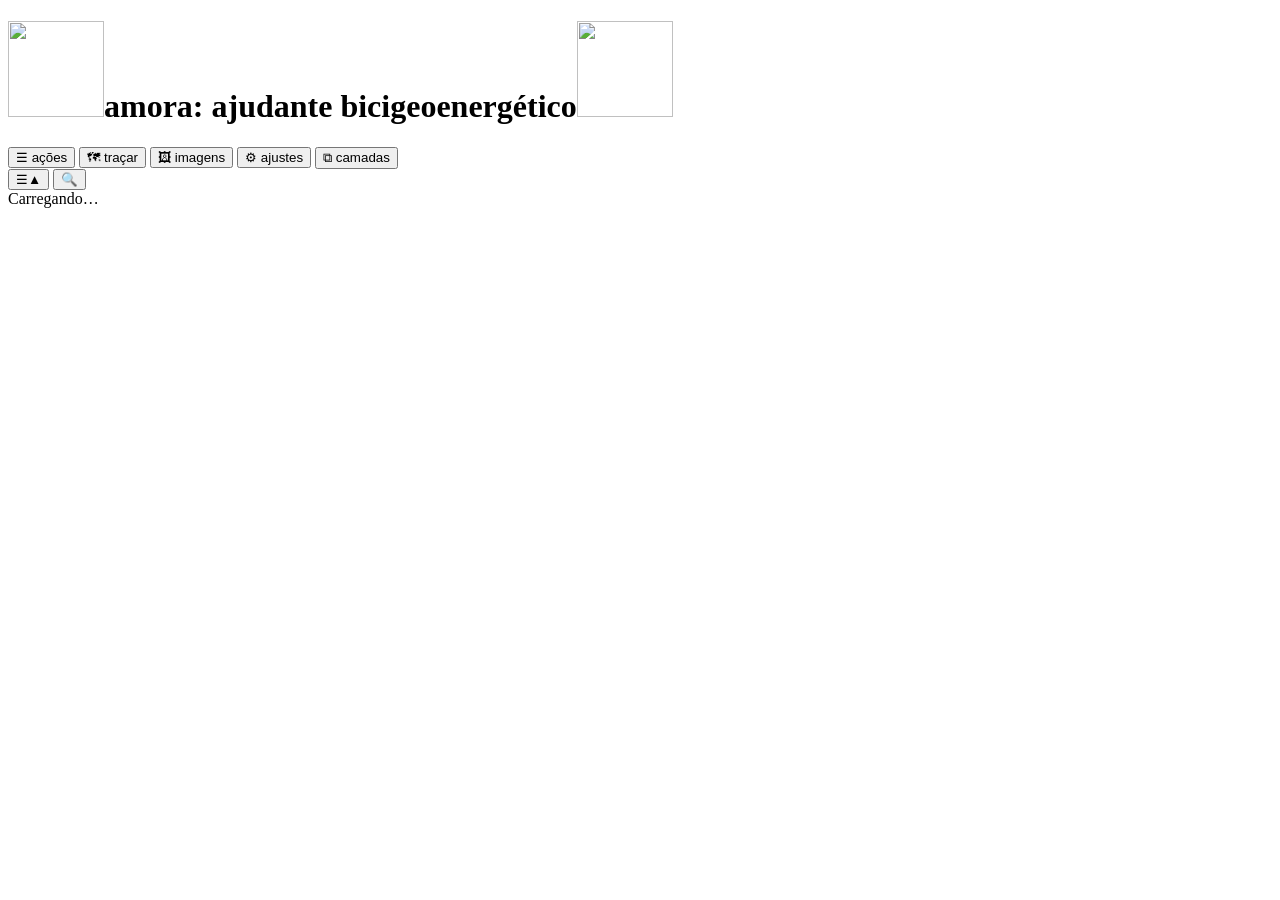
==== web/index.html @ 9d6ea489 "⚡ Criar/editar/enviar bem mais rápido + 3 consertos (v399; inclui v396–v398 pendentes) Backend (main" ====
<!doctype html>
<html lang="pt-br">
  <head>
    <meta charset="utf-8" />
    <!-- <base>: abrir um passeio reescreve a barra pra /passeio/<slug>
         (history.replaceState) e, sem isto, toda URL relativa construída
         DEPOIS (./data/tours.ttl do resumo, ./saved-routes…) resolvia um nível
         abaixo → 404 (o resumo do passeio no modal nunca carregava). O SSR de
         /passeio/<slug> já servia o index com este <base>; agora o estático
         também traz (a injeção do SSR virou idempotente). CSP: base-uri 'self'. -->
    <base href="/" />
    <!-- maximum-scale=1 + user-scalable=no: o iOS NÃO dá zoom automático ao
         focar um input (font < 16px), o que antes "sumia" com a interface (a
         tela zumia e não voltava). O zoom do MAPA é do Leaflet (JS), então
         segue funcionando — isto desliga só o zoom do navegador na interface. -->
    <meta name="viewport" content="width=device-width, initial-scale=1, maximum-scale=1, user-scalable=no, viewport-fit=cover" />
    <meta name="theme-color" content="#ffffff" />
    <!--
      Content-Security-Policy. Inline scripts are blocked outright (no
      'unsafe-inline' on script-src). Inline styles are allowed because
      Leaflet sets per-marker positions via the style attribute. Tile / WMS
      hosts are unrestricted (img-src https:) since the user can add custom
      XYZ/WMS layers at runtime. IG embed iframe is whitelisted explicitly.
      cdn.jsdelivr.net continua no script-src pelos lazy-loads do app.js
      (heic2any/jszip/geotiff/sql.js/proj4); Leaflet, n3, exifr e flatgeobuf
      são vendorados (exifr saiu do CDN porque bloqueadores/ETP do Firefox
      derrubavam o autofill de EXIF). 'wasm-unsafe-eval' libera só a compilação do WebAssembly do
      sql.js — que hoje só entra pra rede viária custom em .gpkg (o viário
      remoto migrou pra FlatGeobuf, parser JS puro) — não habilita eval() de JS.
    -->
    <meta http-equiv="Content-Security-Policy" content="
      default-src 'self';
      script-src 'self' 'wasm-unsafe-eval' https://cdn.jsdelivr.net;
      style-src 'self' 'unsafe-inline';
      img-src 'self' data: blob: https:;
      connect-src 'self' https: blob:;
      media-src 'self' blob: https://storage.googleapis.com;
      frame-src 'self' https://www.instagram.com https://*.instagram.com https://instagram.com;
      font-src 'self' data:;
      manifest-src 'self';
      worker-src 'self';
      base-uri 'self';
      form-action 'self';
      object-src 'none';
    " />
    <meta name="apple-mobile-web-app-capable" content="yes" />
    <meta name="apple-mobile-web-app-status-bar-style" content="black-translucent" />
    <meta name="apple-mobile-web-app-title" content="Amora" />
    <meta name="mobile-web-app-capable" content="yes" />
    <link rel="manifest" href="manifest.json" />
    <link rel="icon" href="icon.svg" type="image/svg+xml" />
    <link rel="icon" href="icon-192.png" sizes="192x192" type="image/png" />
    <link rel="apple-touch-icon" href="apple-touch-icon.png" />
    <title>amora — montadora de rotas e contadora de histórias do Pedal Hidrográfico</title>
    <meta name="description" content="Mapa de pedais do Pedal Hidrográfico: rotas, fotos, vídeos, traçado de GPX e simulação energética dos passeios topo-hidrográficos na Grande São Paulo." />
    <link rel="canonical" href="https://amora.pedalhidrografi.co/" />
    <!-- Previews ao compartilhar link (WhatsApp/Telegram/Instagram/etc.) -->
    <meta property="og:type" content="website" />
    <meta property="og:url" content="https://amora.pedalhidrografi.co/" />
    <meta property="og:site_name" content="amora" />
    <meta property="og:title" content="amora — montadora de rotas e contadora de histórias do Pedal Hidrográfico" />
    <meta property="og:description" content="Mapa de pedais do Pedal Hidrográfico: rotas, fotos, vídeos, traçado de GPX e simulação energética dos passeios topo-hidrográficos na Grande São Paulo." />
    <meta property="og:image" content="https://amora.pedalhidrografi.co/icon-512.png" />
    <meta property="og:image:width" content="512" />
    <meta property="og:image:height" content="512" />
    <meta property="og:locale" content="pt_BR" />
    <meta name="twitter:card" content="summary" />
    <link rel="alternate" type="application/rss+xml" title="amora — pedais do Pedal Hidrográfico" href="feed.xml" />
    <link rel="me" href="https://www.instagram.com/pedalhidrografico/" />
    <!-- Dados estruturados (schema.org). Bloco de dados, não script
         executável — o CSP de script-src não se aplica a type=ld+json. -->
    <script type="application/ld+json">
    {
      "@context": "https://schema.org",
      "@graph": [
        {
          "@type": "Organization",
          "@id": "https://pedalhidrografi.co/#org",
          "name": "Pedal Hidrográfico",
          "url": "https://pedalhidrografi.co/",
          "logo": "https://amora.pedalhidrografi.co/icon-512.png",
          "sameAs": ["https://www.instagram.com/pedalhidrografico/"]
        },
        {
          "@type": "WebSite",
          "@id": "https://amora.pedalhidrografi.co/#website",
          "url": "https://amora.pedalhidrografi.co/",
          "name": "amora",
          "alternateName": "amora — montadora de rotas e contadora de histórias do Pedal Hidrográfico",
          "inLanguage": "pt-BR",
          "publisher": { "@id": "https://pedalhidrografi.co/#org" }
        },
        {
          "@type": "WebApplication",
          "@id": "https://amora.pedalhidrografi.co/#app",
          "name": "amora",
          "url": "https://amora.pedalhidrografi.co/",
          "description": "Mapa de pedais do Pedal Hidrográfico: rotas, fotos, vídeos, traçado de GPX e simulação energética dos passeios topo-hidrográficos na Grande São Paulo.",
          "applicationCategory": "Mapa e navegação para ciclismo urbano",
          "operatingSystem": "Web",
          "isAccessibleForFree": true,
          "inLanguage": "pt-BR",
          "creator": { "@id": "https://pedalhidrografi.co/#org" }
        },
        {
          "@type": "Dataset",
          "@id": "https://amora.pedalhidrografi.co/#dataset",
          "name": "Catálogo RDF do Pedal Hidrográfico",
          "description": "Passeios, fotos e vídeos georreferenciados do coletivo, descritos em RDF/Turtle com schema.org, PROV-O, QUDT e ontologia própria, validados por shapes SHACL.",
          "creator": { "@id": "https://pedalhidrografi.co/#org" },
          "inLanguage": "pt-BR",
          "isAccessibleForFree": true,
          "license": "https://creativecommons.org/licenses/by-sa/4.0/",
          "distribution": [
            { "@type": "DataDownload", "name": "Manifesto VoID", "encodingFormat": "text/turtle", "contentUrl": "https://amora.pedalhidrografi.co/data/data_graphs.ttl" },
            { "@type": "DataDownload", "name": "Passeios", "encodingFormat": "text/turtle", "contentUrl": "https://amora.pedalhidrografi.co/data/tours.ttl" },
            { "@type": "DataDownload", "name": "Fotos e vídeos", "encodingFormat": "text/turtle", "contentUrl": "https://amora.pedalhidrografi.co/data/images.ttl" },
            { "@type": "DataDownload", "name": "Pessoas", "encodingFormat": "text/turtle", "contentUrl": "https://amora.pedalhidrografi.co/data/identities.ttl" },
            { "@type": "DataDownload", "name": "Listas e álbuns", "encodingFormat": "text/turtle", "contentUrl": "https://amora.pedalhidrografi.co/data/lists.ttl" }
          ]
        }
      ]
    }
    </script>
    <!-- Começa o download do routes.json (o maior asset) em paralelo com o
         parse/exec do app.js em vez de esperar o módulo rodar. -->
    <link rel="preload" href="routes.json" as="fetch" crossorigin />
    <!-- Aquece DNS+TLS dos hosts de tiles antes do Leaflet pedir o 1º tile —
         adianta a primeira pintura do mapa (handshakes em paralelo com o boot). -->
    <!-- SEM crossorigin: tiles são <img> no-CORS — um preconnect CORS abriria
         uma conexão do "tipo" errado que o fetch do tile não reaproveita. -->
    <link rel="preconnect" href="https://a.tile.openstreetmap.org" />
    <link rel="preconnect" href="https://b.tile.openstreetmap.org" />
    <link rel="preconnect" href="https://c.tile.openstreetmap.org" />
    <link rel="preconnect" href="https://telhas.pedalhidrografi.co" />
    <link rel="preconnect" href="https://cameratopo.pedalhidrografi.co" />
    <!-- COM crossorigin: o geotiff.js busca os COGs do FABDEM em modo CORS. -->
    <link rel="preconnect" href="https://fabdem.pedalhidrografi.co" crossorigin />
    <link rel="preconnect" href="https://cdn.jsdelivr.net" crossorigin />
    <link rel="stylesheet" href="fonts/fonts.css" />
    <link rel="stylesheet" href="lib/leaflet/leaflet.css" />
    <link rel="stylesheet" href="lib/locatecontrol/L.Control.Locate.min.css" />
    <link rel="stylesheet" href="style.css" />
  </head>
  <body class="rotas-page">
    <header class="topbar">
      <div class="title">
        <h1><img class="title-icon" src="img/amora-icon.png" alt="" width="96" height="96" /><span class="title-text">amora: ajudante bicigeoenergético</span><img class="title-icon" src="img/amora-icon.png" alt="" width="96" height="96" /></h1>
      </div>
      <nav class="topbar-actions">
      <input type="file" id="photos-import-input" accept=".ttl,.zip,text/turtle,application/zip" hidden />
      <input type="file" id="edit-gpx-input" accept=".gpx,application/gpx+xml" hidden />
      <button id="subir-btn" type="button" class="secondary-btn" title="Ações" aria-label="Ações">☰ ações</button>
      <button id="trace-btn" type="button" class="secondary-btn" title="Traçar GPX" aria-label="Traçar GPX">🗺︎ traçar</button>
      <button id="imagens-btn" type="button" class="secondary-btn" title="Galeria de imagens e vídeos" aria-label="Galeria de imagens" aria-pressed="false">🖼 imagens</button>
      <span class="topbar-break" aria-hidden="true"></span>
      <button id="settings-btn" type="button" class="secondary-btn" title="Configurações" aria-label="Configurações">⚙ ajustes</button>
      <button id="layers-btn" type="button" class="secondary-btn" title="Mostrar/ocultar camadas" aria-label="Mostrar/ocultar camadas" aria-pressed="true">⧉ camadas</button>
      </nav>
    </header>

    <main id="map">
      <button id="header-toggle" type="button" class="header-toggle leaflet-bar leaflet-control" title="Ocultar cabeçalho" aria-label="Ocultar cabeçalho" aria-pressed="false">☰▲</button>
      <div id="trace-controls" class="trace-controls" hidden>
        <button type="button" id="trace-undo" disabled title="Desfazer (Cmd/Ctrl+Z)" aria-label="Desfazer">↶</button>
        <button type="button" id="trace-redo" disabled title="Refazer (Cmd/Ctrl+Shift+Z)" aria-label="Refazer">↷</button>
        <label class="trace-toggle" title="Como conectar pontos consecutivos">
          <select id="trace-routing-mode" aria-label="Modo de roteamento">
            <option value="straight">Reta (menor distância)</option>
            <option value="cycling">OSM ciclismo</option>
            <option value="foot">OSM a pé</option>
            <option value="energy">Menor energia pelo terreno</option>
            <option value="energy_road">Menor energia pelo viário</option>
          </select>
        </label>
        <button type="button" id="params-btn" class="params-btn" title="Parâmetros da simulação" aria-label="Parâmetros">⚙</button>
        <button type="button" id="trace-trash" disabled title="Descartar o traçado (apaga o rascunho guardado)" aria-label="Descartar o traçado">🗑</button>
        <button type="button" id="trace-reverse" disabled title="Inverter o sentido da rota (chegada vira partida)" aria-label="Inverter sentido">⇄ <span class="tb-label">Inverter</span></button>
        <button type="button" id="trace-load" class="trace-load" title="Carregar rota — do servidor ou de um arquivo .gpx" aria-label="Carregar rota">📂 <span class="tb-label">Carregar</span></button>
        <button type="button" id="trace-save" class="trace-save" title="Salvar GPX" aria-label="Salvar GPX">⤓🗺︎ <span class="tb-label">Salvar</span></button>
        <button type="button" id="trace-view" class="trace-view" title="Ver — oculta os pontos e suaviza o traçado" aria-label="Ver">👁 <span class="tb-label">Ver</span></button>
        <span class="trace-break" aria-hidden="true"></span>
        <span class="trace-metrics" id="trace-metrics" role="status" aria-live="polite">0,00 km · 0,0 kJ</span>
      </div>
      <!-- Busca de endereços (geocoding). O botão é estacionado via JS na
           coluna de controles top-left do Leaflet, abaixo do zoom. -->
      <button id="geo-search-btn" type="button" class="geo-search-btn leaflet-bar leaflet-control" title="Buscar endereço" aria-label="Buscar endereço" aria-pressed="false">🔍</button>
      <div id="geo-search-panel" class="geo-search-panel" hidden>
        <input type="search" id="geo-search-input" placeholder="Buscar endereço ou lugar…" autocomplete="off" enterkeyhint="search" aria-label="Buscar endereço" />
        <ul id="geo-search-results" role="listbox" aria-label="Resultados da busca"></ul>
        <p id="geo-search-status" class="geo-search-status" hidden></p>
        <p class="geo-search-attrib">busca <a href="https://photon.komoot.io/" target="_blank" rel="noopener">Photon</a> · dados © colaboradores do <a href="https://www.openstreetmap.org/copyright" target="_blank" rel="noopener">OpenStreetMap</a></p>
      </div>
    </main>

    <aside id="sidebar" class="sidebar">
      <div id="routes-status" class="status" role="status" aria-live="polite">Carregando…</div>

      <section class="date-filter" id="date-filter" hidden>
        <span class="range-value" id="range-from-value"></span>
        <div class="dual-range">
          <input type="range" id="range-from" aria-label="Data inicial" />
          <input type="range" id="range-to" aria-label="Data final" />
        </div>
        <span class="range-value" id="range-to-value"></span>
        <button type="button" id="date-reset" class="linkbtn" title="Resetar filtro" aria-label="Resetar filtro">↺</button>
      </section>

      <ul id="routes-list"></ul>
    </aside>

    <!-- Instruções modal -->
    <div id="help-modal" class="modal" hidden>
      <div class="modal-content help-modal-content">
        <header>
          <h2>Instruções</h2>
          <button class="close" id="help-close" type="button" aria-label="Fechar">&times;</button>
        </header>
        <div class="help-body">
          <details class="help-changelog">
            <summary>Novidades (changelog)</summary>
            <dl>
              <dt>05/09/2026 · v399</dt>
              <dd>
                <ul>
                  <li><strong>Criar, editar e enviar ficou bem mais rápido:</strong> a validação de cada foto/vídeo/passeio caiu de ~1,5 s pra milissegundos (o servidor só valida o que o envio referencia), o catálogo fica residente em memória (sem re-ler e re-parsear ~430 KB a cada gravação), vídeos são transcodados num passe só (antes 3× a duração do recorte), os formulários abrem sem esperar CDNs (N3 vendorado, HEIC sob demanda), os catálogos baixam em paralelo e fechar um modal sem salvar não recarrega mais o mapa. Salvar uma rota responde na hora — o card de compartilhamento renderiza em segundo plano.</li>
                  <li><strong>Consertos:</strong> o resumo do passeio no modal da rota voltou a carregar (era um 404 silencioso); as datas das fotos não deslocam mais o fuso a cada envio (bug de concorrência do validador — <code>scripts/migrate-date-offsets.py</code> repara as já afetadas); arquivos escolhidos enquanto o form de envio ainda carrega não são mais descartados, e uma segunda seleção durante o processamento entra na fila.</li>
                </ul>
              </dd>
              <dt>04/09/2026 · v398</dt>
              <dd>
                <ul>
                  <li><strong>Markdown para agentes:</strong> toda página responde em Markdown limpo a <code>Accept: text/markdown</code> (ou <code>?format=md</code>) — home, passeios, Memória, séries, pessoas, mídias, listas e vocabulário; HTML segue o padrão. As páginas também anunciam a API pra agentes (header <code>Link</code> de descoberta, <code>/.well-known/api-catalog</code>, <code>/openapi.json</code>).</li>
                </ul>
              </dd>
              <dt>01/09/2026 · v397</dt>
              <dd>
                <ul>
                  <li>Envio de fotos: um fuso horário corrompido no EXIF (ex.: +45:00) não entra mais no catálogo — cai no fuso do aparelho. Erros de persistência agora ficam com o rastro completo no log do servidor.</li>
                </ul>
              </dd>
              <dt>01/09/2026 · v396</dt>
              <dd>
                <ul>
                  <li><strong>Memória Hidrográfica: botão "Subir imagens"</strong> ao lado do Editar em cada passeio — abre o formulário de envio de fotos/vídeos já apontando pra ele.</li>
                </ul>
              </dd>
              <dt>01/09/2026 · v395</dt>
              <dd>
                <ul>
                  <li><strong>Formulário de passeio mais fácil de preencher.</strong> Os três horários (Data + hora agendada, Partiu em, Chegou em) ganharam um botão 📅 que abre o calendário/relógio nativo — o texto 24h continua valendo (Partiu/Chegou no backfill em massa também). Novo campo <strong>Tempo total</strong> nas Métricas reais: calculado automaticamente de Chegou em − Partiu em (travado quando os dois estão preenchidos); com só um dos horários, digitar o total deduz o outro; sem nenhum, o total digitado é gravado sozinho (e o censo o usa na duração). <strong>Participantes</strong> e <strong>Iniciantes</strong> foram pras Métricas reais (são contagens do que aconteceu, não estimativas). E, quando se entra no formulário pelo Censo, um botão <strong>← Voltar ao censo (sem salvar)</strong> no topo devolve pra tabela sem gravar nada.</li>
                  <li>A série <strong>BT</strong> passa a se chamar <strong>Bicicletografia</strong> (era "Bondes / Trips").</li>
                </ul>
              </dd>
              <dt>28/08/2026 · v394</dt>
              <dd>
                <ul>
                  <li><strong>URLs legíveis por passeio.</strong> Cada passeio agora tem um endereço com o título no link — ex.: <code>/passeio/foz-do-tamanduatei-ate-sua-nascente</code> — usado no botão Compartilhar, no sitemap, no feed RSS e na Memória Hidrográfica; abrir um passeio no mapa também mostra esse endereço na barra. Os links antigos (<code>?tour=…</code>, o slug curto e o id numérico) continuam funcionando e redirecionam pro endereço novo.</li>
                </ul>
              </dd>
              <dt>17/08/2026 · v391</dt>
              <dd>
                <ul>
                  <li><strong>Memória Hidrográfica e passeios visíveis pra buscadores.</strong> A Memória agora chega do servidor com a linha do tempo pré-renderizada (crawlers e quem está sem JS leem tudo), entrou no sitemap e o item 🕰 Memória do menu Ações virou um link de verdade. Os grafos Turtle ficaram acessíveis pro renderizador do Google (sem virarem resultado de busca), e cada artigo por passeio agora aponta pra sua entrada na Memória. De quebra: a linha de energia dos artigos e do feed RSS mostrava a estrutura interna da faixa de intensidade em vez do rótulo — consertado.</li>
                </ul>
              </dd>
              <dt>17/08/2026 · v390</dt>
              <dd>
                <ul>
                  <li><strong>O card de WhatsApp das rotas ganhou a Morros e Águas de fundo</strong> — rios, canais, córregos (tracejados quando canalizados), cristas e a rede do coletivo, no mesmo estilo da camada do mapa — e um <strong>badge de quilojaules</strong> no canto inferior direito: a energia estimada e a faixa de intensidade do censo (De boa / Ok / Endorfinado / Frito / Insano), que também aparece na descrição do card. O card agora é <strong>pré-renderizado ao salvar a rota</strong> (o WhatsApp recebe na hora; rotas antigas renderizam no primeiro acesso).</li>
                </ul>
              </dd>
              <dt>17/08/2026 · v389</dt>
              <dd>
                <ul>
                  <li><strong>Compartilhar uma rota no WhatsApp mostra o traçado.</strong> O link <code>/route/&lt;nome&gt;</code> agora entrega aos crawlers de preview (WhatsApp, Telegram, redes) um card com o nome da rota, km/subida na descrição e uma <strong>imagem do traçado renderizada no servidor</strong> — com o logo do amora no canto superior direito. Pra quem clica, nada muda: a rota abre direto no editor.</li>
                </ul>
              </dd>
              <dt>17/08/2026 · v388</dt>
              <dd>
                <ul>
                  <li>As miniaturas do modal Carregar ganharam a <strong>Morros e Águas de fundo</strong>: rios, canais e cristas (e a rede do coletivo) desenhados sob o traçado, direto do FlatGeobuf de hidrografia — só os bytes da área de cada card, com o mesmo estilo da camada do mapa. Rotas longas mostram só o principal (rio/canal/crista), como a própria camada faz em áreas grandes.</li>
                </ul>
              </dd>
              <dt>16/08/2026 · v387</dt>
              <dd>
                <ul>
                  <li><strong>Modal Salvar reorganizado:</strong> o botão de baixar o arquivo agora se chama <strong>⤓ Exportar GPX</strong>, e voltou um botão <strong>☁ Salvar no servidor</strong> explícito (Copiar link/QR continuam salvando também). Se já existir outra rota com o mesmo nome, o app <strong>pergunta se é pra atualizá-la</strong> (mantendo o mesmo link <code>/route/…</code>) em vez de só recusar.</li>
                  <li><strong>Modal Carregar em grade:</strong> as rotas do servidor agora aparecem em cards de duas colunas com <strong>miniatura do traçado</strong> (clicável pra carregar), distância, subida acumulada (quando o editor gravou) e data da última modificação.</li>
                </ul>
              </dd>
              <dt>16/08/2026 · v386</dt>
              <dd>
                <ul>
                  <li><strong>Rota salva do Amora como provedor de rota de passeio.</strong> No formulário de passeio (Censo → Editar/Novo), o campo <em>URL da rota</em> agora aceita o link por nome de uma rota salva (<code>…/route/&lt;nome&gt;</code>) além do RideWithGPS — o provedor é detectado sozinho. A geometria vai pro mapa direto do servidor do Amora (sem depender do RWGPS), POIs marcados no editor viram POIs da rota, e <strong>re-salvar a rota no editor atualiza na hora o traçado dos passeios que a usam</strong>. No modal da rota, o link vira “Abrir rota salva no editor ↗”.</li>
                </ul>
              </dd>
              <dt>16/08/2026 · v385</dt>
              <dd>
                <ul>
                  <li><strong>Rotas salvas ganharam link por nome:</strong> <code>/route/&lt;nome&gt;</code> (ex.: <code>…/route/ciclovento</code>) no lugar do antigo <code>?route=&lt;id&gt;</code>, que deixou de existir. No modal Salvar, <strong>Copiar link</strong> e <strong>QR</strong> agora salvam a rota no servidor e compartilham esse link (o botão ☁ Servidor separado saiu); por isso o <strong>nome de uma rota é único</strong> — salvar com um nome já usado por outra rota pede outro nome. Sem servidor alcançável, os dois botões degradam pro link antigo com o estado embutido (<code>#st=</code>).</li>
                  <li><strong>O traçado em edição não se perde mais:</strong> ele é guardado no navegador a cada mudança — dá pra fechar a aba (ou o navegador) e ele volta no próximo <strong>Traçar</strong>. O <strong>Cancelar</strong>/Esc só fecham o editor; pra jogar a rota fora de verdade entrou o botão <strong>🗑</strong> na barra de edição (ao lado do Inverter).</li>
                  <li><strong>GPX reaberto preserva o roteamento:</strong> além da geometria exata por trecho (que já voltava), o arquivo agora grava o <em>modo de roteamento</em> que produziu cada segmento.</li>
                  <li>Na barra de métricas, a energia do SUV aparece em <strong>MJ</strong> e a comparação virou <strong>“(N× mais energia)”</strong>, sem casas decimais.</li>
                </ul>
              </dd>
              <dt>13/08/2026 · v384</dt>
              <dd>
                <ul>
                  <li><strong>Morros e Águas</strong> e <strong>Cicloinfra OSM</strong> não dependem mais do <em>Overpass</em>. As duas camadas agora leem arquivos <strong>FlatGeobuf</strong> hospedados junto dos DEMs, buscando <strong>só os bytes da área visível</strong> por <em>range request</em> — o mesmo mecanismo que o viário já usava. Some o rate limit do servidor do OSM, somem os timeouts de 60 s, e as faixas já baixadas ficam no cache do navegador. Os arquivos são reassados <strong>toda semana</strong> a partir do extrato do OpenStreetMap.</li>
                  <li>O <strong>limite de zoom</strong> das duas camadas saiu. Ele existia pra poupar o servidor do Overpass, e esse motivo acabou. No lugar entrou um limite por <strong>área da tela</strong> (que é o que realmente custa bytes e desenho, e depende do tamanho do monitor, não do nível de zoom): até ~1.200 km² desenha tudo; até ~8.000 km² desenha só o principal (rios, canais e cristas; ciclovias segregadas); acima disso pede pra aproximar. Na prática as camadas abrem <strong>dois a três níveis mais longe</strong> do que abriam antes.</li>
                  <li><strong>O Overpass saiu do app inteiro.</strong> O <strong>Menor energia pelo viário</strong> também não o consulta mais: a rede vem só do FlatGeobuf do viário, que já traz <code>bridge</code>/<code>tunnel</code>/<code>layer</code> — o mesmo arquivo alimenta o grafo vetorial, o fallback em grade e a marcação de tabuleiros de uma rede custom sem tags.</li>
                  <li><strong>Regressão honesta:</strong> as duas camadas e o roteamento pelo viário agora cobrem só a <strong>América do Sul</strong> (a extensão do extrato que o projeto já usava). Com o Overpass funcionavam em qualquer lugar do mundo. Fora dessa área as camadas ficam vazias e o “pelo viário” cai na energia livre.</li>
                </ul>
              </dd>
              <dt>13/08/2026 · v383</dt>
              <dd>
                <ul>
                  <li><strong>Correção grande no “menor energia pelo viário”.</strong> A energia da rota vinha absurdamente inflada (num trecho plano de 5,5 km na zona leste: <strong>~650 kJ</strong> contra os <strong>~65 kJ</strong> da estimativa). Eram dois problemas: (a) as consultas do viário devolvem linhas inteiras que só <em>tocam</em> a área de busca, e os vértices de fora dela entravam no grafo com elevação <strong>0 m</strong> — um penhasco falso de ~730 m, e sair dele custava ~554 kJ; (b) a área de busca era inflada eixo a eixo pelo próprio tamanho, então um trecho quase leste-oeste virava uma fatia (15,5 km × 0,8 km) que picava o viário em ilhas desconexas e derrubava o roteamento pros fallbacks. Agora elevação desconhecida é descartada (nunca vira 0) e a folga da busca é isotrópica, dimensionada pelo maior eixo do trecho. No mesmo trecho a energia da rota caiu de ~650 kJ pra <strong>110 kJ</strong>.</li>
                  <li>O <strong>grafo pré-cozido do viário de SP</strong> foi reassado com o mesmo <strong>tratamento σ=30 m</strong> que o resto do roteamento por energia já usava — ele era o único que lia relevo cru, e o ruído sub-célula inflava a subida acumulada. De quebra, o DEM municipal de SP tem ~95 mil células com buracos gravados como <em>0 m</em> (nível do mar no meio da cidade) que agora caem pro FABDEM. No trecho acima a energia da rota caiu de 110 kJ pra <strong>79 kJ</strong> (a estimativa é 66 kJ).</li>
                </ul>
              </dd>
              <dt>13/08/2026 · v382</dt>
              <dd>
                <ul>
                  <li>Página nova: <a href="./custos.html"><strong>💸 Custos operacionais</strong></a> — quanto custa manter o amora, semana a semana desde o início do repositório: trabalho humano (heurística por commits/dia), assinatura de LLM e infraestrutura (GCP), com premissas ajustáveis, gráfico e tabela. Atalho novo no menu <strong>☰ Ações</strong>.</li>
                  <li>A Memória Hidrográfica mudou de endereço: <code>memory.html</code> → <code>memoria.html</code> (o endereço antigo redireciona).</li>
                </ul>
              </dd>
              <dt>12/08/2026 · v381</dt>
              <dd>
                <ul>
                  <li>Atalho novo no menu <strong>☰ Ações</strong>: <strong>🕰 Memória</strong> — abre a Memória Hidrográfica em aba própria.</li>
                </ul>
              </dd>
              <dt>12/08/2026 · v380</dt>
              <dd>
                <ul>
                  <li>O <strong>envio de imagens</strong> ficou muito mais rápido em lotes grandes: o pré-processamento (decodificar, pHash, miniatura, EXIF) agora roda em <strong>paralelo</strong> (até 4 fotos por vez), em vez de uma por uma — 60 fotos que levavam ~1 min ficam prontas em ~15 s. A dedup e a ordem dos cards continuam exatamente as mesmas.</li>
                </ul>
              </dd>
              <dt>12/08/2026 · v380</dt>
              <dd>
                <ul>
                  <li>No <strong>Censo Hidrográfico</strong>, a coluna <strong>Iniciantes</strong> agora mostra <strong>0</strong> quando o passeio teve participantes contados e ninguém estreou — antes o zero aparecia como "—", indistinguível de dado não coletado. O "—" fica reservado pra quando a contagem não foi feita.</li>
                  <li>O Censo ganhou o botão <strong>⬇ Exportar CSV</strong>: baixa todos os dados dos passeios (datas ISO, decimais com ponto, listas de nomes) num CSV pronto pra análise em planilha ou pandas.</li>
                  <li>A <strong>galeria</strong> agora mostra mídias <strong>sem data</strong> (ex.: fotos baixadas do zap, sem EXIF) — elas aparecem num grupo "Sem data" no fim, em vez de sumirem. Filtros de período continuam excluindo-as; a ideia é que entrem "cruas" e ganhem passeio, data e (futuramente) local aos poucos.</li>
                  <li>Página nova: <a href="./memoria.html"><strong>Memória Hidrográfica</strong></a> — a linha do tempo dos passeios, composta ao vivo dos grafos Turtle: pra cada pedal, a edição da série, o chamado, a arte do anúncio, rota, energia e a galeria das mídias daquele dia.</li>
                  <li>O amora inteiro mudou pra um <strong>tema claro de alto contraste</strong>, com a fonte <strong>IBM Plex Mono</strong> em tudo (vendorada, funciona offline) — mapa, censo, galeria, memória, pessoas e formulários de envio. Além de mais legível ao sol, é <strong>amigável à impressão</strong>: Censo e Memória ganharam estilos de impressão dedicados (sem barras nem botões, só o conteúdo).</li>
                  <li>O censo ganhou dois campos novos por passeio: <strong>local de saída</strong> e <strong>local de chegada</strong> (texto livre, ex.: <em>Bar Nova Magnata — Metrô Barra Funda</em> → <em>CPTM Guaianases</em>). Editáveis no formulário do passeio e no backfill em massa; aparecem na Memória Hidrográfica.</li>
                </ul>
              </dd>
              <dt>08/08/2026 · v378</dt>
              <dd>
                <ul>
                  <li>O <strong>roteamento por energia</strong> agora segue a prática recomendada pelo estudo de roteamento discreto (bicycling-energy-model): o mosaico de elevação recebe um <strong>tratamento σ = 30&nbsp;m</strong> (suavização Gaussiana, inclusive no FABDEM) antes do cálculo — sem ele, o ruído do relevo fabrica micro-descidas íngremes que a recuperação de descida se recusa a creditar, e a energia sai superestimada. Junto das 16 direções de movimento, do custo de descida grade-local e dos portais de ponte/túnel — que já eram o padrão — isso fecha o pacote recomendado. O σ é configurável em Parâmetros.</li>
                  <li>A <strong>estimativa de energia do editor de traçado</strong> agora segue a receita de planejamento dos artigos 1 e 2 do mesmo estudo: o perfil de elevação é <strong>reamostrado a passo fixo de 30&nbsp;m</strong> antes do cálculo (não superamostrar a fonte — vértices densos de OSRM/GPX sobre o FABDEM inflavam a subida acumulada; e o estimador de recuperação na descida foi calibrado exatamente a 30&nbsp;m), mantendo o deadband de 2&nbsp;m e o ε estimado do perfil. A comparação com o SUV usa o mesmo perfil.</li>
                  <li>A barra de métricas ganhou a <strong>energia da rota</strong> ao lado da estimativa (ex.: <em>328 kJ · rota 342 kJ</em>): a soma dos custos de aresta que o roteador por energia de fato minimizou. Os dois números medem coisas diferentes de propósito — a estimativa re-precifica o traçado pela receita route-level; a rota é o objetivo do Dijkstra na fonte do roteamento. Aparece "≥" quando só parte dos segmentos foi roteada por energia; o valor sobrevive a desfazer/refazer e ao GPX salvo, e some ao inverter o sentido (o custo é assimétrico).</li>
                </ul>
              </dd>
              <dt>07/08/2026 · v377</dt>
              <dd>
                <ul>
                  <li>Camada nova: <strong>Positron (OSM × relevo)</strong> — o mapa claro minimalista do CARTO composto por <em>multiplicação</em>: ligada por cima de um raster (Câmera Topográfica, Topografia colorida, Satélite…), as ruas e os nomes ficam <strong>gravados no relevo</strong> em vez de cobri-lo com o fundo branco. Sozinha, funciona como um mapa base claro comum.</li>
                </ul>
              </dd>
              <dt>07/08/2026 · v376</dt>
              <dd>
                <ul>
                  <li>A <strong>Câmera Topográfica</strong> agora usa a fonte <strong>Google Earth Engine</strong> do cameratopo (a mesma composição elevação × declividade, renderizada pelo EE): o relevo aparece em <strong>qualquer zoom</strong> — antes a camada só existia entre os zooms 12 e 16 — e com declividade nativa também nos zooms fechados. Os ajustes (⚙ elevação mín/máx, declive, gama, ciclos) seguem valendo.</li>
                </ul>
              </dd>
              <dt>07/08/2026 · v375</dt>
              <dd>
                <ul>
                  <li>A rede viária do roteamento por energia agora cobre a <strong>América do Sul inteira</strong> (antes só a região de SP) e migrou de GeoPackage pra <strong>FlatGeobuf</strong>: o app busca <strong>só os bytes do trecho</strong> da rota (range requests contra o índice espacial) em vez de baixar um arquivo de ~125&nbsp;MB inteiro. Vale pro fallback do "Menor energia pelo viário" e pra água/corredores/portais do modo terreno. O grafo pré-cozido de SP segue como fonte primária dentro da RMSP.</li>
                  <li>A <strong>rede viária custom</strong> (Fontes de dados) agora aceita também arquivos <strong>.fgb</strong> (FlatGeobuf), além de GeoPackage e GeoJSON.</li>
                </ul>
              </dd>
              <dt>13/07/2026 · v374</dt>
              <dd>
                <ul>
                  <li>Corrigido: no iPhone (Safari), o botão 🔍 de busca podia ficar preso no canto superior do mapa, meio cortado pela borda da tela, em vez de aparecer na coluna de controles junto do zoom. Agora ele estaciona na coluna junto com o botão ☰, logo no início do carregamento.</li>
                </ul>
              </dd>
              <dt>13/07/2026 · v373</dt>
              <dd>
                <ul>
                  <li><strong>Painel de Captura</strong>, uma aba nova no Censo: uma linha por passeio, uma coluna por campo, e o que falta aparece em vermelho. Clicar numa lacuna leva direto pra ferramenta que a preenche. Mostra os três funis juntos — o chamado (narrativa, arte, rota, Instagram), o censo (comparecimento, saída, chegada, energia) e a mídia (o que subiu no amora e o que foi coletado no grupo do zap).</li>
                  <li><strong>Passe de coleta</strong>: o amora agora registra quando alguém foi buscar as fotos no grupo do WhatsApp, quantos arquivos vieram e quem compartilhou. Antes, um passeio sem foto era ambíguo — ninguém mandou nada, ou ninguém foi buscar? Agora dá pra saber a diferença.</li>
                </ul>
              </dd>
              <dt>11/07/2026 · v372</dt>
              <dd>
                <ul>
                  <li>Novo botão <strong>⇄ Inverter</strong> na barra do editor de traçado: inverte o sentido da rota (a chegada vira a partida) mantendo a mesma linha — distância, energia e tempos recalculam pro sentido novo na hora. Funciona com desfazer/refazer.</li>
                  <li>Corrigido: escolher um endereço na busca 🔍 com o editor aberto adicionava um segundo ponto num lugar aleatório do mapa, além do ponto certo no endereço.</li>
                </ul>
              </dd>
              <dt>11/07/2026 · v371</dt>
              <dd>
                <ul>
                  <li>Novo botão <strong>🔍 busca de endereços</strong> no canto do mapa (abaixo do zoom): pesquise um endereço ou lugar pra voar até ele no mapa. Com o editor de traçado aberto, cada endereço escolhido vira o <strong>próximo ponto da rota</strong> — dá pra montar partida → paradas → chegada só buscando, sem marcar nada manualmente no mapa. Fora do editor, o resultado ganha um pino com a opção "Traçar a partir daqui".</li>
                </ul>
              </dd>
              <dt>12/07/2026 · v370 (viário)</dt>
              <dd>
                <ul>
                  <li><strong>Menor energia pelo viário</strong> muito mais leve: o app agora baixa um grafo do viário de SP já pronto (~33 MB, elevações incluídas) em vez do arquivo completo de vias (~125 MB) + amostras de elevação a cada rota. O primeiro roteamento fica bem mais rápido, e cada segmento resolve em milissegundos. O arquivo antigo segue como reserva (e continua em uso pela barreira de água do modo terreno).</li>
                  <li>Motor de energia sincronizado com o simujaules: o roteamento <strong>pelo terreno</strong> agora usa <strong>16 direções de movimento</strong> por padrão (menos serrilhado, energia ótima menos superestimada) — ajustável entre 4/8/16/32/64/128 em Parâmetros → Elevação &amp; roteamento por energia.</li>
                </ul>
              </dd>
              <dt>11/07/2026 · v370 (rotas salvas)</dt>
              <dd>
                <ul>
                  <li>Rotas salvas no servidor agora têm <strong>link compartilhável</strong>: ao salvar pelo botão ☁ Servidor o link já vai pro clipboard, e cada rota no modal 📂 Carregar ganhou um botão 🔗 pra copiá-lo. Quem abrir o link (<code>/?route=…</code>) carrega a rota direto no editor de traçado — e salvar a partir dele cria uma rota nova, sem sobrescrever a original.</li>
                </ul>
              </dd>
              <dt>08/07/2026 · v369</dt>
              <dd>
                <ul>
                  <li>A camada <strong>Câmera Topográfica</strong> agora é servida como tiles prontos por <code>cameratopo.pedalhidrografi.co</code> em vez de ser desenhada no navegador a cada movimento do mapa — abre mais rápido, mais leve no celular, e funciona em qualquer zoom. Novo parâmetro <strong>Ciclos da paleta</strong> na engrenagem da camada: repete a paleta de cores N vezes ao longo da faixa de elevação, criando faixas cíclicas tipo curvas de nível. Deixar um campo em branco agora usa o automático do servidor.</li>
                </ul>
              </dd>
              <dt>08/07/2026 · v368</dt>
              <dd>
                <ul>
                  <li>Corrigido: no envio de fotos, o preenchimento automático de GPS e data pelo EXIF não funcionava em alguns navegadores (Firefox com proteção contra rastreadores/bloqueador, ou offline) — a biblioteca de leitura de EXIF agora é local, não depende mais de CDN. Fotos de iPhone (HEIC) também têm o EXIF lido do arquivo original (antes a conversão jogava fora GPS/data).</li>
                </ul>
              </dd>
              <dt>07/07/2026 · v367</dt>
              <dd>
                <ul>
                  <li>No menu <strong>☰ Ações</strong>, novo <strong>📥 Baixar rotas (GPX)</strong>: baixa todas as rotas cadastradas num .zip — um .gpx por rota + um arquivo único com todas juntas. Os metadados (data, número, distância, energia em kJ, duração, participantes, link do passeio) vão nos campos do GPX, então abrem como colunas de atributo no QGIS (camada "tracks" = rotas, "waypoints" = POIs).</li>
                </ul>
              </dd>
              <dt>07/07/2026 · v366</dt>
              <dd>
                <ul>
                  <li>Galeria: abrir uma foto agora mostra a miniatura na hora (que já está no cache) e troca pela versão grande quando ela termina de baixar, em vez de uma área em branco.</li>
                  <li>Mapa: a primeira pintura dos tiles ficou mais rápida (conexões com os servidores de mapa são aquecidas durante o boot).</li>
                </ul>
              </dd>
              <dt>06/07/2026 · v365</dt>
              <dd>
                <ul>
                  <li>Envio de fotos em lote mais rápido: "Enviar todas" agora manda várias fotos ao mesmo tempo (a transferência de umas se sobrepõe ao preparo/gravação de outras), e o servidor deixou de serializar a transferência e a validação de cada foto no mesmo trinco.</li>
                </ul>
              </dd>
              <dt>06/07/2026 · v364</dt>
              <dd>
                <ul>
                  <li>Corrigido: no modo Contínuo da galeria, os contornos dos grupos ficavam desalinhados das fotos depois de dar zoom (agora reajustam quando a animação de zoom termina).</li>
                </ul>
              </dd>
              <dt>06/07/2026 · v363</dt>
              <dd>
                <ul>
                  <li>Corrigido: excluir e baixar (.zip) mídia selecionada na galeria estavam completamente quebrados (erro silencioso ao clicar).</li>
                  <li>Corrigido: editar as listas de uma mídia no visualizador da galeria podia perder a alteração se fechado rápido demais.</li>
                  <li>Corrigido: a imagem de anúncio de um passeio (upload_tour) não aparecia em lugar nenhum, e podia sumir ao editar o passeio.</li>
                  <li>Corrigido: um campo numérico com valor inválido num card de envio (foto/vídeo) travava o envio de TODOS os cards, não só do card com problema.</li>
                  <li>Corrigido: preencher só latitude OU só longitude ao enviar uma mídia descartava a coordenada em silêncio (agora avisa).</li>
                  <li>Corrigido: botão de envio do card de vídeo dizia "imagem" em vez de "vídeo".</li>
                  <li>Corrigido: no Censo, clicar no cabeçalho "Editar" bagunçava a seta de ordenação; ordenar por "Intensidade" ordenava por ordem alfabética em vez de por severidade real.</li>
                  <li>Corrigido: clicar num marcador de vídeo durante a Animação abria o popup de vídeo E tocava o vídeo fantasma ao mesmo tempo.</li>
                  <li>Corrigido: reabrir uma rota salva/GPX que passa por ponte/túnel no modo viário podia recalcular subida/descida errada (o "achatamento" do tabuleiro se perdia ao salvar/reabrir).</li>
                  <li>Corrigido: editar um passeio com duração em movimento fracionária (segundos com decimais) esvaziava o campo e apagava a duração ao salvar.</li>
                  <li>Corrigido: excluir/salvar uma rota no editor de traçado podia mostrar a lista desatualizada por causa do cache do app.</li>
                </ul>
              </dd>
              <dt>07/07/2026 · v362</dt>
              <dd>
                <ul>
                  <li>Galeria: transições suaves ao mudar o zoom das miniaturas e ao trocar filtro/agrupamento (em vez de um corte seco).</li>
                </ul>
              </dd>
              <dt>07/07/2026 · v361</dt>
              <dd>
                <ul>
                  <li>Corrigido: várias fotos apareciam giradas na galeria/mapa (metadado de orientação desatualizado em 43 fotos — corrigido nos arquivos já publicados, sem alterar a imagem em si).</li>
                  <li>Autoras, quem subiu e o passeio agora são links clicáveis no popup de foto/vídeo do mapa e na galeria expandida; removida a linha de Energia da galeria expandida.</li>
                  <li>Barra de navegação: <strong>⬆ ações</strong> virou <strong>☰ ações</strong>; o botão <strong>?</strong> saiu da barra e virou <strong>❓ Ajuda</strong> dentro do menu Ações; novo atalho <strong>📍 Compartilhar localização</strong> no menu Ações; os botões da barra não ficam mais esmaecidos por padrão.</li>
                  <li>Galeria no celular: a barra de seleção ficou mais enxuta — só compartilhar (ícone de compartilhar) e um menu <strong>☰</strong> (que reúne listas, baixar e excluir); "N selecionadas" saiu de lá (já aparece em cima).</li>
                  <li>Pessoas: o resumo de cada uma agora detalha "contrib. passeios · imagens · vídeos · outros" em vez de um total único de aparições.</li>
                  <li>Modal de "Subir passeio" também pode ser maximizado.</li>
                  <li>Galeria de imagens abre maximizada por padrão no celular.</li>
                  <li>Barra de edição de rota: removida a bolinha de fechar (redundante com o botão "cancelar"); no celular, o seletor de modo de roteamento agora ocupa o espaço livre da linha sem empurrar os outros botões pra uma 2ª linha.</li>
                  <li>Corrigido: popup de foto/vídeo no mapa com o texto de detalhes colapsado numa coluna de ~1 caractere em telas estreitas (bug de grid CSS).</li>
                </ul>
              </dd>
              <dt>06/07/2026 · v360</dt>
              <dd>
                <ul>
                  <li>Barra de navegação: <strong>⬆ Subir</strong> virou <strong>⬆ ações</strong>, e todos os botões da barra ficaram em minúsculo. O botão "Imagens" não fica mais esmaecido quando a galeria está fechada.</li>
                  <li>Novo atalho <strong>📍 Compartilhar localização</strong> no menu Ações.</li>
                  <li>Galeria no celular: a barra de seleção ficou mais enxuta — só compartilhar e um menu <strong>☰</strong> (que reúne listas, baixar e excluir); "N selecionadas" saiu de lá (já aparece em cima).</li>
                  <li>Fechar o preview de uma foto/vídeo não move mais o mapa de volta pra onde estava antes de abri-lo.</li>
                  <li>Corrigido: a bolinha de fechar da barra de edição de rota ficava esticada (oval) no celular.</li>
                  <li>Botão "Traçar" → "cancelar"/"editar" no editor de rota: removido o × do início do rótulo e tudo em minúsculo.</li>
                </ul>
              </dd>
              <dt>06/07/2026 · v359</dt>
              <dd>
                <ul>
                  <li>Popup de foto/vídeo no mapa (incluindo quando vira modal por não caber na tela): botão de fechar virou uma bolinha vermelha (estilo macOS) e a foto passou pro lado direito do popup (o texto/ações ficam à esquerda, livres das bolinhas) — inclusive no modal que aparece quando o popup não cabe na tela.</li>
                  <li>Corrigido: ao clicar em "Ver grande" num popup de foto/vídeo que tinha virado modal (por não caber na tela), o preview antigo ficava aberto atrás da galeria — agora fecha corretamente.</li>
                  <li>Miniaturas da galeria mais nítidas em telas de alta resolução (desktop/retina).</li>
                </ul>
              </dd>
              <dt>06/07/2026 · v357</dt>
              <dd>
                <ul>
                  <li>Fotos e vídeos (no mapa e na galeria) e passeios (no modal da rota) ganharam um botão <strong>🔗 Compartilhar</strong> — copia um link direto pra aquela mídia/passeio.</li>
                  <li>O popup de foto/vídeo no mapa ganhou <strong>🔍 Ver grande</strong>: abre a mesma mídia na galeria (que já pode ser maximizada), em vez de ficar no popup pequeno.</li>
                </ul>
              </dd>
              <dt>06/07/2026 · v356</dt>
              <dd>
                <ul>
                  <li>No cadastro/edição de passeio: novo campo <strong>Atividades gravadas</strong> — cole os links das gravações GPS reais (RideWithGPS/Strava) de quem pedalou, pra uso futuro em extração de métricas. Incidentes e atividades agora são adicionados como tags (uma entrada por vez, removível), como Autoras/Organização.</li>
                </ul>
              </dd>
              <dt>06/07/2026 · v355</dt>
              <dd>
                <ul>
                  <li>Modal da rota: removida a linha de série/número e data logo acima do anúncio (já apareciam no título e no campo "Série"), e o campo "Quem subiu" do resumo do passeio.</li>
                </ul>
              </dd>
              <dt>06/07/2026 · v354</dt>
              <dd>
                <ul>
                  <li>No resumo do passeio (modal da rota), "Autoras", "Quem subiu", "Participantes" e "Iniciantes" agora linkam pra página de cada pessoa.</li>
                  <li>"Série" agora linka pra uma página nova, listando todas as edições daquela série (ex.: PH) com link pra cada passeio.</li>
                </ul>
              </dd>
              <dt>06/07/2026 · v353</dt>
              <dd>
                <ul>
                  <li>Corrige "Autoras" (e "Quem subiu"/participantes/iniciantes) aparecendo como código em vez do nome no resumo do passeio, dentro do modal da rota.</li>
                  <li>Clicar numa miniatura no modal da rota não filtra mais o mapa silenciosamente — agora tem um botão explícito "Filtrar imagens para esta rota 🔍" ao lado de "Editar passeio".</li>
                  <li>No modal da rota, a imagem do anúncio agora aparece antes da tira de miniaturas.</li>
                  <li>O modal da rota e o de enviar/editar imagens ganharam o botão verde de maximizar (como a galeria).</li>
                </ul>
              </dd>
              <dt>06/07/2026 · v352</dt>
              <dd>
                <ul>
                  <li>O endereço de cada foto/vídeo ficou mais limpo: <code>id.pedalhidrografi.co/midia/&lt;hash&gt;</code> (antes tinha <code>image_</code>/<code>video_</code> no meio). Uniforme com pessoas e passeios; links compartilhados antigos continuam funcionando. Mudança interna.</li>
                  <li>Abrir o endereço de uma lista (<code>…/listas/&lt;nome&gt;</code>) agora abre a galeria <strong>já filtrada</strong> por aquela lista.</li>
                </ul>
              </dd>
              <dt>06/07/2026 · v349</dt>
              <dd>
                <ul>
                  <li>As "edições" de cada série (o 4º Baixada Paulista, etc.) viraram <strong>edições de série</strong> com endereço próprio e resolvível em <code>id.pedalhidrografi.co/passeio/&lt;série&gt;/&lt;nº&gt;</code> (ex.: <code>…/passeio/BP/4</code>) — abrir leva ao passeio que a realizou. Cada edição pertence a exatamente um passeio.</li>
                </ul>
              </dd>
              <dt>06/07/2026 · v347</dt>
              <dd>
                <ul>
                  <li>Cada passeio agora tem uma IRI própria e resolvível em <code>id.pedalhidrografi.co/passeio/…</code> (e as séries em <code>…/serie/…</code>). Links de passeio antigos (<code>?tour=&lt;número&gt;</code>) continuam funcionando — são redirecionados pro novo endereço. Mudança interna; nada muda no uso do mapa.</li>
                </ul>
              </dd>
              <dt>06/07/2026 · v346</dt>
              <dd>
                <ul>
                  <li>Cada foto e vídeo agora tem uma IRI própria e resolvível em <code>id.pedalhidrografi.co/midia/…</code> — abrir o endereço leva à mídia na galeria (ou ao Turtle, via <code>Accept: text/turtle</code>). O identificador continua sendo o hash da mídia; só o endereço ficou "de verdade". Links compartilhados antigos seguem funcionando.</li>
                </ul>
              </dd>
              <dt>06/07/2026 · v345</dt>
              <dd>
                <ul>
                  <li>As listas/álbuns (coleções de fotos e vídeos) ganharam IRIs próprias e resolvíveis em <code>id.pedalhidrografi.co/listas/&lt;lista&gt;</code> e passaram a viver num catálogo separado. Mudança interna — o uso das listas na galeria e no filtro do mapa segue igual.</li>
                  <li>Fotos e vídeos recém-enviados aparecem mais rápido (sem precisar recarregar duas vezes).</li>
                </ul>
              </dd>
              <dt>06/07/2026 · v344</dt>
              <dd>
                <ul>
                  <li>Os identificadores do vocabulário (termos <code>ph:</code>) passaram a morar em <code>id.pedalhidrografi.co/terms#</code> e agora <strong>dereferenciam</strong>: abrir <a href="https://id.pedalhidrografi.co/terms" target="_blank" rel="noopener">id.pedalhidrografi.co/terms</a> mostra o vocabulário (ou o Turtle, via <code>Accept: text/turtle</code>). Mudança interna de dados — nada muda no uso do app.</li>
                </ul>
              </dd>
              <dt>06/07/2026 · v343</dt>
              <dd>
                <ul>
                  <li>Fotos e vídeos <strong>sem GPS ou sem data</strong> agora podem ser enviados (os campos viraram opcionais) — entram no catálogo e na galeria, mas não viram marcador no mapa. Nasceu o conceito <strong>mídia georreferenciada</strong> (ph:GeoreferencedImage): o subconjunto com coordenada, que é o que o mapa renderiza.</li>
                </ul>
              </dd>
              <dt>06/07/2026 · v342</dt>
              <dd>
                <ul>
                  <li>Corrige o envio de fotos que quebrava ("Prefix https: not bound") ao atribuir autoria a uma pessoa com identidade resolvível — o IRI da pessoa agora sai como <code>pes:&lt;slug&gt;</code> em vez de cru.</li>
                </ul>
              </dd>
              <dt>06/07/2026 · v341</dt>
              <dd>
                <ul>
                  <li>Corrige o envio de vídeos 4K HDR (HEVC 10-bit) do iPhone no Safari e no Firefox: a extração de quadros pro pHash/miniatura não trava mais ("seek falhou") — tolera falhas de seek, cai pro 1º quadro e, se nem isso, pro hash do arquivo (sempre único por arquivo).</li>
                </ul>
              </dd>
              <dt>05/07/2026 · v339</dt>
              <dd>
                <ul>
                  <li>Galeria/Censo em tela cheia no iPhone: os botões de fechar/maximizar não ficam mais atrás do relógio (respeita a safe-area do iOS).</li>
                  <li>Formulários de envio (fotos/vídeos e passeio) repaginados no visual escuro do app.</li>
                  <li>Na grade de miniaturas do envio, cada arquivo acende verde/amarelo/vermelho conforme enviado/pendente/erro (igual ao card).</li>
                  <li>Correção do envio de vídeos no iOS (a extração de quadros pro pHash/miniatura falhava com "seek falhou").</li>
                </ul>
              </dd>
              <dt>05/07/2026 · v338</dt>
              <dd>
                <ul>
                  <li>Com uma foto aberta no mapa, dá pra pular pra <strong>anterior/próxima no tempo</strong> — setas ‹ › nos cantos, teclas ← →, ou arrastando ↔. Anda só entre as fotos visíveis (respeita o filtro).</li>
                </ul>
              </dd>
              <dt>05/07/2026 · v337</dt>
              <dd>
                <ul>
                  <li>O <strong>Censo</strong> ganhou o botão verde de maximizar (igual à galeria) e, no celular, as métricas viram uma grade de 3 colunas compactas.</li>
                </ul>
              </dd>
              <dt>05/07/2026 · v336</dt>
              <dd>
                <ul>
                  <li>O funil de filtro de imagens ficou ao lado da animação (reaproveita a coluna, sem coluna dedicada) e agora acende laranja só com o seletor aberto e azul-ciano quando há um filtro customizado (≠ Padrão/Todas).</li>
                  <li>No celular, os botões da barra de cima ficaram mais compactos pra caberem todos numa linha só (até no iPhone SE).</li>
                </ul>
              </dd>
              <dt>05/07/2026 · v335</dt>
              <dd>
                <ul>
                  <li>Galeria de imagens repaginada: seleção estilo Fotos (clique no desktop, segurar/arrastar no celular, menu do botão direito), zoom por pinça, modo contínuo em colagem, link de compartilhar filtrado à seleção e adicionar/remover de listas.</li>
                  <li>Botão verde de <strong>maximizar</strong> (estilo macOS) na galeria: alterna entre janela e tela cheia.</li>
                </ul>
              </dd>
              <dt>05/07/2026 · v334</dt>
              <dd>
                <ul>
                  <li>O filtro de imagens saiu do canto do mapa: agora é um botão de funil na camada <strong>Imagens contribuídas</strong> (painel de Camadas), ao lado da animação. Abre um seletor centralizado (Todas / listas / SPARQL) e acende quando há filtro ativo.</li>
                </ul>
              </dd>
              <dt>05/07/2026 · v330</dt>
              <dd>
                <ul>
                  <li>Corrige o painel de <strong>Camadas</strong> ficar sempre visível no celular (voltou a abrir/fechar como bottom-sheet).</li>
                  <li>Botão <strong>Ajuda</strong> na barra de cima virou só "?" (sem o texto).</li>
                </ul>
              </dd>
              <dt>05/07/2026 · v329</dt>
              <dd>
                <ul>
                  <li>No celular, o título "amora: ajudante bicigeoenergético" fica centralizado na barra de cima.</li>
                </ul>
              </dd>
              <dt>05/07/2026 · v328</dt>
              <dd>
                <ul>
                  <li>Página <strong>Pessoas</strong>: agora cada fato é uma galeria de miniaturas — os passeios também viram miniaturas (arte de divulgação → senão código da série → senão o título), <strong>destacados em amarelo</strong>. Os grupos <em>Autoria de</em> e <em>Descreveu</em> ficaram recolhíveis; nomes divergentes entre arquivos são sinalizados.</li>
                </ul>
              </dd>
              <dt>05/07/2026 · v327</dt>
              <dd>
                <ul>
                  <li>Título também na faixa do header dos modais em iframe e do painel de Camadas: <strong>Galeria de imagens</strong>, <strong>Camadas</strong>, <strong>Subir/Editar imagens</strong> e <strong>Subir/Editar passeio</strong>.</li>
                  <li>No Censo, o título saiu do formulário e passou pra faixa do header do modal (sem duplicar).</li>
                </ul>
              </dd>
              <dt>05/07/2026 · v326</dt>
              <dd>
                <ul>
                  <li>Os títulos dos modais voltaram — agora numa faixa fininha ao lado da bolinha de fechar (sem ocupar espaço vertical a mais).</li>
                  <li>A bolinha de fechar ficou mais parecida com o botão do macOS: × branco e forte que aparece ao passar o mouse.</li>
                </ul>
              </dd>
              <dt>05/07/2026 · v325</dt>
              <dd>
                <ul>
                  <li>O botão vermelho de fechar agora também aparece no painel de <strong>Rotas</strong>, no painel de <strong>Camadas</strong> e na <strong>barra de edição de traçado</strong> — fecha/cancela cada um deles.</li>
                  <li>A bolinha ganhou folga reservada ao redor (estilo macOS): o conteúdo e os títulos não colidem mais com ela.</li>
                  <li>No modal do Censo, o cabeçalho mostra só <strong>Censo Hidrográfico</strong> (sem o subtítulo).</li>
                </ul>
              </dd>
              <dt>05/07/2026 · v324</dt>
              <dd>
                <ul>
                  <li>Todos os modais ganharam um botão vermelho de fechar no canto superior esquerdo (estilo macOS), pequeno e discreto.</li>
                  <li>Painel de Rotas sem o rótulo "Rotas" no topo; Censo e Pessoas sem os links de navegação no canto (fecham pelo botão vermelho ou clicando fora); a Galeria de imagens perdeu o título do topo.</li>
                  <li>No Censo, a origem dos dados ("a partir de …") reflete o servidor real (localhost ou produção).</li>
                </ul>
              </dd>
              <dt>05/07/2026 · v323</dt>
              <dd>
                <ul>
                  <li>Modais sem barra de título por padrão — economizam espaço e fecham clicando fora ou com Esc.</li>
                  <li>O acesso ao <strong>Censo</strong> saiu do painel de Rotas e virou um botão dentro do menu <em>⬆ Subir</em>. No Censo: <em>Pessoas</em> agora é um botão ao lado de <em>Cadastrar passeio</em>; carimbo de geração em ISO 8601 (fuso de São Paulo) apontando a fonte dos dados.</li>
                </ul>
              </dd>
              <dt>05/07/2026 · v322</dt>
              <dd>
                <ul>
                  <li>Modais em iframe (Censo e Galeria de imagens) perderam a barra de título — o conteúdo já mostra o próprio título; fecham por clique fora, Esc ou o "← Mapa" interno.</li>
                </ul>
              </dd>
              <dt>05/07/2026 · v321</dt>
              <dd>
                <ul>
                  <li>Nova página <strong>Pessoas</strong> (link <em>Pessoas →</em> no Censo): lista todo mundo que aparece no acervo com todos os fatos de cada pessoa — os passeios que conduziu ou participou e as fotos e vídeos de que é autora ou que forneceu — e permite <strong>editar o nome</strong> (<code>schema:alternateName</code>).</li>
                  <li>Mapa: destaca o marcador da foto clicada; a galeria salva as listas automaticamente.</li>
                </ul>
              </dd>
              <dt>05/07/2026 · v320</dt>
              <dd>
                <ul>
                  <li>Subir imagens: cada card mostra o estado pela cor de fundo — amarelo (pendente), verde (enviado) ou vermelho (erro). Quando todas as imagens são enviadas com sucesso, o fundo do modal inteiro fica azul-claro.</li>
                </ul>
              </dd>
              <dt>05/07/2026 · v319</dt>
              <dd>
                <ul>
                  <li>Novas <strong>listas (álbuns)</strong> pra imagens e vídeos: cada mídia pode estar em zero ou mais listas. No mapa, um filtro <em>Filtro de imagens</em> (📁 no canto) mostra só as mídias das listas marcadas — por padrão a lista <em>Padrão</em> — com um modo <em>Avançado</em> que aceita consultas <strong>SPARQL</strong> direto sobre o acervo.</li>
                  <li>Nova <strong>galeria de imagens</strong> (botão <em>🖼 Imagens</em> na barra): agrupa por passeio / dia / mês / ano e filtra por listas, autoras, quem subiu, passeio, intervalo de datas, dia da semana e quilojoules — tudo expresso em <strong>SPARQL</strong> visível e editável. Modo <em>selecionar</em> pra adicionar às listas, baixar ou excluir várias de uma vez.</li>
                  <li>Adicionar às listas no envio, no popup do mapa e num novo modo de <strong>edição</strong> de metadados da mídia.</li>
                </ul>
              </dd>
              <dt>05/07/2026 · v318</dt>
              <dd>
                <ul>
                  <li>Subir imagens: o grupo "Adicionar imagens e vídeos" agora é recolhível (clique no título) e muda de cor conforme o lote — verde bem claro quando há imagens, amarelo se houve algum aviso (ex.: foto duplicada), vermelho se houve erro. Cards ficaram mais enxutos: Data/hora, Lat/Lon e o ícone do mapa 🗺, e Direção/Focal, cada um em uma única linha.</li>
                </ul>
              </dd>
              <dt>04/07/2026 · v317</dt>
              <dd>
                <ul>
                  <li>Subir imagens: grupo "Adicionar imagens e vídeos" foi pro topo, acima do botão de enviar. Só um botão "Enviar todas as imagens" agora (o de baixo saiu); ao clicar, a tela leva o botão pro topo pra acompanhar o progresso. Botão de cada card virou "Enviar esta imagem". Limite de vídeo subiu de 30 s pra 10 min. Textos de ajuda enxugados.</li>
                </ul>
              </dd>
              <dt>04/07/2026 · v316</dt>
              <dd>
                <ul>
                  <li>Formulário de envio renomeado pra "Subir imagens" e sem o texto explicativo do topo. Clicar numa miniatura agora rola só a faixa de cards (a página não pula mais).</li>
                </ul>
              </dd>
              <dt>04/07/2026 · v315</dt>
              <dd>
                <ul>
                  <li>Formulário de envio: acima da faixa de cards agora tem uma <strong>grade de miniaturas</strong> de tudo que foi adicionado — clicar numa miniatura rola a faixa até o card e o realça. A faixa de cards ganhou botões <strong>‹ ›</strong> nos cantos pra rolar, que aparecem só quando não cabe tudo na tela.</li>
                </ul>
              </dd>
              <dt>04/07/2026 · v314</dt>
              <dd>
                <ul>
                  <li>Formulário de envio: os cards de foto/vídeo agora ficam numa <strong>galeria horizontal</strong> — mostra alguns por vez (uma faixa) e você rola pra esquerda/direita, em vez de empilhar tudo verticalmente. No celular aparece ~1 card por tela.</li>
                </ul>
              </dd>
              <dt>04/07/2026 · v313</dt>
              <dd>
                <ul>
                  <li>Editar passeio: a imagem do anúncio já cadastrada agora aparece como miniatura no formulário. O campo do ID (só-leitura em edição) fica esmaecido, deixando claro que não dá pra trocar.</li>
                </ul>
              </dd>
              <dt>04/07/2026 · v312</dt>
              <dd>
                <ul>
                  <li>Comparação com SUV: potência de descida do carro 0 → 5 kW (acelerador leve — o motorista ainda dá um gás na descida). Ajuste fino da velocidade de descida; não muda a economia no plano.</li>
                </ul>
              </dd>
              <dt>04/07/2026 · v311</dt>
              <dd>
                <ul>
                  <li>Comparação com SUV: recuperação de energia na descida baixada de 40 % → 20 % — assume que, no trânsito parado de SP, quase toda a energia ganha na descida se perde em freada. Não muda a economia no plano; só encarece rotas com relevo.</li>
                </ul>
              </dd>
              <dt>04/07/2026 · v310</dt>
              <dd>
                <ul>
                  <li>Comparação com SUV: potência de subida do carro mais agressiva (30 → 45 kW na roda), refletindo que em São Paulo se acelera na subida (acelera e freia, não se "cruza" em morro) — sobe grades leves acima da velocidade de plano e só cai de verdade no íngreme. Não muda a economia no plano.</li>
                </ul>
              </dd>
              <dt>04/07/2026 · v309</dt>
              <dd>
                <ul>
                  <li>Comparação com SUV: limiar de plano do carro de 2 % → 3 % (extremo de estrada do grade de equilíbrio do coasting). Não muda a economia no plano. Validação das potências do SUV (mecânicas na roda, dentro do envelope de um veículo de 5000 kg) adicionada em docs/car_efficiency_methodology.md.</li>
                </ul>
              </dd>
              <dt>04/07/2026 · v308</dt>
              <dd>
                <ul>
                  <li>Comparação com SUV: parâmetros recalibrados pra bater ~10 km/L de gasolina no plano (meta 10 ± 2), com valores de literatura pra um SUV a gasolina em São Paulo — eficiência tanque→roda 28 %, cruzeiro ~65 km/h, recuperação na descida modesta (40 %, refletindo o trânsito que para o tempo todo). Metodologia documentada em docs/car_efficiency_methodology.md.</li>
                </ul>
              </dd>
              <dt>04/07/2026 · v307</dt>
              <dd>
                <ul>
                  <li>Comparação com SUV (editar traçado): agora também estima quantos litros de gasolina o SUV gastaria na rota (32.000 kJ/L).</li>
                </ul>
              </dd>
              <dt>04/07/2026 · v306</dt>
              <dd>
                <ul>
                  <li>Formulário de envio: fechar o modal agora limpa todos os cards automaticamente — evita acumular fotos/vídeos já enviados (ou abandonados) na próxima abertura.</li>
                </ul>
              </dd>
              <dt>04/07/2026 · v305</dt>
              <dd>
                <ul>
                  <li>Corrigido: nos campos Autoras e Quem subiu do formulário de envio, o texto digitado na busca ficava no campo depois de escolher uma sugestão (clique ou Enter) — agora limpa sozinho.</li>
                </ul>
              </dd>
              <dt>04/07/2026 · v304</dt>
              <dd>
                <ul>
                  <li>Modais de Enviar imagens e Cadastrar/editar passeio: removida a barra de título (o conteúdo já mostra o próprio título) — fecham normalmente por clique fora ou Esc.</li>
                  <li>Editar traçado: a barra de métricas agora também mostra quantas vezes a bike é mais eficiente que um SUV equivalente e quanto ele gastaria em kJ na mesma rota — modelo v2 por segmento, com um perfil de potência de 3 níveis próprio do carro (subida/plano/descida, potência de descida podendo ser negativa — freio ativo), energia da bike escalada pra refletir a eficiência metabólica humana, medindo os dois lados em energia "de entrada" (comida vs. combustível). Corrigido: em descidas suaves com potência baixa, a velocidade de equilíbrio do SUV podia ficar presa num piso numérico do solver — agora cai pra velocidade de plano nesse caso, igual à salvaguarda já usada pela bike. Novo controle nos <strong>Parâmetros</strong>: <em>Comparação com carro (SUV)</em> — toggle pra mostrar/ocultar e um botão <em>Parâmetros do SUV…</em> pra ajustar massa, Crr, CdA, eficiência do motor, recuperação na descida, o perfil de potência/limiar do SUV e o fator metabólico da bike.</li>
                </ul>
              </dd>
              <dt>04/07/2026 · v303</dt>
              <dd>
                <ul>
                  <li>Removido o ícone "⬆" da camada "Imagens contribuídas" no painel de camadas — redundante desde o novo botão "⬆ Subir" na barra de cima.</li>
                </ul>
              </dd>
              <dt>04/07/2026 · v302</dt>
              <dd>
                <ul>
                  <li>Novo botão "⬆ Subir" na barra de cima, antes do "Traçar" (que perdeu o ícone de +): abre um menu com atalhos pra Enviar fotos/vídeos ou Cadastrar passeio.</li>
                  <li>Formulário de envio de imagens/vídeos: o botão "Enviar todas" agora também aparece no topo, antes dos cards. Removido o botão "Pré-visualizar TTL".</li>
                </ul>
              </dd>
              <dt>04/07/2026 · v301</dt>
              <dd>
                <ul>
                  <li>Fotos HEIC do iPhone: a seleção ficou mais rápida — o Safari decodifica o HEIC direto, sem converter o arquivo no aparelho (a conversão vira só um plano B nos navegadores sem suporte nativo a HEIC), e o arquivo original é preservado bit a bit no acervo, então baixar/exportar entrega o formato real da foto (HEIC/PNG) em vez de um JPEG recomprimido.</li>
                  <li>No formulário de envio, a dica dos Arquivos agora lembra que dá pra arrastar e soltar os arquivos ou enviar em vários lotes — eles se acumulam.</li>
                  <li>Formulário de envio de fotos/vídeos: lotes grandes (dezenas de arquivos) não travam mais o navegador do celular — a memória usada por foto/vídeo fica constante em vez de acumular, as miniaturas dos cards usam uma versão reduzida em vez da foto inteira, os seletores de autor/responsável e a prévia de vídeo de cada card só são inicializados quando o card fica visível na tela, a barra de status mostra o progresso arquivo por arquivo durante a seleção, e a tela do celular é mantida acesa durante o processamento e o envio.</li>
                </ul>
              </dd>
              <dt>02/07/2026 · v299</dt>
              <dd>
                <ul>
                  <li>Título da barra de cima: alinhado à esquerda quando cabe numa linha só; centraliza automaticamente quando embrulha em duas linhas (celulares estreitos em retrato).</li>
                </ul>
              </dd>
              <dt>02/07/2026 · v298</dt>
              <dd>
                <ul>
                  <li>Ícone novo: favicon, ícone do app (PWA) e o ícone que agora aparece dos dois lados do título na barra de cima — preenchendo a altura da barra — foram todos atualizados pro logo da amora (bicicleta + traçado sobre o terreno). O desenho anterior foi aposentado.</li>
                  <li>Corrigido: editar um passeio antigo (de antes da energia virar um número simples) podia apagar a energia dele ao salvar qualquer outra coisa — nos formulários de cadastro e no backfill em massa. Passeios nesse formato agora preservam a energia existente até serem migrados.</li>
                  <li>Corrigido: exportar/importar os parâmetros de energia (ou salvar/reabrir um GPX) resetava silenciosamente a eficiência da transmissão e o deadband de elevação pros valores padrão.</li>
                  <li>Corrigido: uma instabilidade de rede no carregamento de fotos, do parser RDF, do banco do viário ou da leitura de DEM podia deixar essas funções permanentemente quebradas até recarregar a página — agora recuperam sozinhas.</li>
                  <li>Corrigido: desfazer/refazer um traçado podia perder o "achatamento" de elevação em pontes/túneis, inflando a energia calculada ali.</li>
                  <li>Corrigido: a pré-visualização de TTL no envio de fotos/vídeos quebrava inteira se um card estivesse sem GPS/data — agora só aquele card mostra o erro.</li>
                  <li>Corrigido: um link de rota compartilhado corrompido descartava a própria URL antes de avisar que não deu pra carregar nada.</li>
                  <li>Reforços de segurança no feed RSS e na página renderizada por link direto de passeio (escapes de HTML mais rigorosos).</li>
                </ul>
              </dd>
              <dt>02/07/2026 · v296</dt>
              <dd>
                <ul>
                  <li>Corrigido: <strong>editar um passeio existente apagava a rota vinculada</strong> (o formulário não reconhecia mais o formato atual de <code>ph:linkRoute</code>, gravado desde a migração para IRIs derivadas). Editar um passeio agora preserva a rota normalmente.</li>
                  <li>Corrigido: abrir o modal de uma rota logo depois de outra podia mostrar o resumo do passeio errado (condição de corrida no carregamento).</li>
                  <li>Corrigido: se o carregamento de fotos falhasse uma vez (rede instável), o mapa parava de tentar carregar fotos pro resto da sessão.</li>
                  <li>Corrigido: enviar uma foto/vídeo sem GPS ou data preenchidos agora mostra um aviso claro em vez de um erro de validação genérico do servidor.</li>
                  <li>Motor de energia/roteamento (Web Worker, compartilhado com o <em>Simujaules</em>) atualizado: heurística do top-N de rotas corrigida (podia sugerir uma rota #1 mais cara que o ótimo do próprio campo), correção de registro de meia-célula no modo "seguir os vetores" e no modo "maximizar energia" com orçamento. Os valores de energia calculados podem mudar ligeiramente.</li>
                </ul>
              </dd>
              <dt>29/06/2026 · v295</dt>
              <dd>
                <ul>
                  <li>Camada histórica <strong>Mapa 1850</strong> (mapa georreferenciado de São Paulo) no painel de camadas, em tiles XYZ de <code>telhas.pedalhidrografi.co</code> (tiles nativos até z18). Ligue/ajuste a opacidade como qualquer outra camada.</li>
                </ul>
              </dd>
              <dt>29/06/2026 · v294</dt>
              <dd>
                <ul>
                  <li>Duas camadas <strong>MTPI</strong> (índice de posição topográfica multiescala) no painel de camadas: <strong>Pindorama 90m</strong> (COP90, América do Sul, tiles nativos até z10) e <strong>Bacia do Paraná 30m</strong> (até z12), em tiles XYZ de <code>telhas.pedalhidrografi.co</code>. Ligue/ajuste a opacidade pelo painel de camadas como qualquer outra camada.</li>
                </ul>
              </dd>
              <dt>29/06/2026 · v293</dt>
              <dd>
                <ul>
                  <li>Ajustes do modelo v2: densidade do ar padrão <strong>ρ = 1,1 kg/m³</strong> (~750 m de altitude, São Paulo), <strong>limiar de plano/subida padrão 2%</strong> e <strong>ε de descida padrão 17%</strong>. O modal de Ajustes agora mostra os coeficientes derivados <strong>α</strong> (custo horizontal) e <strong>β</strong> (custo de subida) em <strong>kJ/m</strong> — é o que o roteamento por energia usa por aresta.</li>
                </ul>
              </dd>
              <dt>29/06/2026 · v292</dt>
              <dd>
                <ul>
                  <li>O <strong>roteamento por energia</strong> (pelo terreno e pelo viário) passou a usar o mesmo <strong>modelo v2</strong> da estimativa: o motor de cálculo (Web Worker) agora é a versão canônica compartilhada com o <em>Simujaules</em>, e o custo por aresta vem dos parâmetros físicos (massa, Crr, CdA, ρ, eficiência da transmissão, velocidade de plano) — os antigos parâmetros <em>α / β / η</em> foram removidos dos Ajustes. As rotas podem mudar um pouco de traçado (o modelo pesa subidas e descidas de forma mais física).</li>
                </ul>
              </dd>
              <dt>29/06/2026 · v291</dt>
              <dd>
                <ul>
                  <li>A <strong>energia (kJ)</strong> da rota desenhada passou a usar o <strong>modelo v2</strong> (do <em>bicycling-energy-model</em>): o arrasto é cobrado <strong>só fora das subidas</strong> (à velocidade de plano <em>v_f</em>), a <strong>recuperação na descida ε é estimada do próprio perfil</strong> (não é mais fixa), e o cálculo usa um <strong>deadband de elevação de 2 m</strong> para descartar o ruído do DEM. Novos parâmetros: <em>eficiência da transmissão</em> e <em>deadband</em>. O tempo continua simulado por segmento como antes.</li>
                </ul>
              </dd>
              <dt>27/06/2026 · v290</dt>
              <dd>
                <ul>
                  <li>A amostragem de elevação dos DEMs (FABDEM, DEM de SP e DEM custom) passou a ser <strong>bilinear</strong> em vez de vizinho-mais-próximo — perfil de elevação mais suave, sem saltos de meia-célula entre pontos.</li>
                  <li>Trocar o <strong>modo de roteamento</strong>, mexer nos toggles de <strong>Fontes de dados</strong> (FABDEM / DEM de SP / viário) ou carregar uma <strong>rede viária custom</strong> agora <strong>re-roteia a rota já carregada</strong> na hora (antes só valia para os próximos pontos). A rede viária custom só é usada no modo <em>Menor energia pelo viário</em>.</li>
                </ul>
              </dd>
              <dt>27/06/2026 · v289</dt>
              <dd>
                <ul>
                  <li>Ao <strong>carregar um GPX</strong> de outro app (ex.: Wikiloc, RideWithGPS), um modal pergunta <strong>como conectar os pontos</strong>: em <strong>Reta</strong>, <strong>todos os pontos do traço são preservados</strong> (geometria exata — a distância bate com a do app de origem); nos modos roteados (OSM / menor energia pelo terreno ou viário) os pontos são reamostrados e o caminho recalculado. Antes o traço era sempre reduzido a 100 pontos e ligado em reta, encurtando rotas longas.</li>
                </ul>
              </dd>
              <dt>25/06/2026 · v288</dt>
              <dd>
                <ul>
                  <li>Nos <strong>Parâmetros</strong>, a seção de elevação ganhou o botão <strong>Fontes de dados: DEM e rede viária</strong>, que abre um modal com os controles de fonte (FABDEM, DEM de SP, viário pelo gpkg de SP) reunidos.</li>
                  <li>Dá pra <strong>carregar um DEM custom</strong> (GeoTIFF em WGS84) e uma <strong>rede viária custom</strong> (GeoPackage ou GeoJSON de linhas) — eles têm <strong>prioridade</strong> sobre o FABDEM/DEM de SP e o gpkg de SP no perfil de elevação e no roteamento por energia (onde cobrirem). Ficam só em memória (somem ao recarregar).</li>
                </ul>
              </dd>
              <dt>25/06/2026 · v286</dt>
              <dd>
                <ul>
                  <li>A <strong>Topografia colorida</strong> agora sai nítida em telas retina/alta densidade (antes só ficava nítida com o zoom do navegador em 50%).</li>
                </ul>
              </dd>
              <dt>23/06/2026 · v284</dt>
              <dd>
                <ul>
                  <li>No <strong>Censo</strong> aberto dentro do app, o <strong>← Mapa</strong> agora fecha o painel e volta pro mapa (em vez de abrir um segundo mapa dentro da janela), e o título deixa de aparecer duplicado.</li>
                </ul>
              </dd>
              <dt>23/06/2026 · v282</dt>
              <dd>
                <ul>
                  <li><strong>Acessibilidade e ajustes de interface:</strong> os modais agora se comportam como diálogos — o foco fica preso dentro deles, volta pro botão que os abriu ao fechar, e <strong>Esc</strong> fecha qualquer um. Navegação por teclado ganhou anel de foco visível, e leitores de tela passam a anunciar avisos/status (carregamento, envios, métricas).</li>
                  <li>Botões primários com mais contraste; <strong>“reduzir movimento”</strong> do sistema agora desliga também as animações de painéis e modais.</li>
                  <li>As páginas de <strong>Enviar</strong> e <strong>Cadastrar passeio</strong> agora se ajustam à tela do celular. Novo aviso de <em>“nenhuma rota neste período”</em> quando o filtro de data esconde tudo.</li>
                </ul>
              </dd>
              <dt>23/06/2026 · v280</dt>
              <dd>
                <ul>
                  <li>No <strong>Censo Hidrográfico</strong>, nova coluna <strong>kJ med.</strong> (energia medida por passeio, de <code>ph:measuredEnergy</code>) ao lado de <em>kJ est.</em></li>
                </ul>
              </dd>
              <dt>23/06/2026 · v279</dt>
              <dd>
                <ul>
                  <li>No <strong>Censo Hidrográfico</strong>, nova coluna <strong>Mídias</strong> (fotos + vídeos enviados por passeio, com detalhe no hover) e card de total de mídias.</li>
                </ul>
              </dd>
              <dt>21/06/2026 · v278</dt>
              <dd>
                <ul>
                  <li><strong>Menor energia pelo viário</strong> via <em>Overpass</em> (gpkg de SP desligado/indisponível) agora roteia no mesmo <strong>grafo vetorial</strong> do gpkg: o traçado segue a geometria real das vias, em vez do serrilhado de ~30 m do grid. O grid raster fica só como último recurso.</li>
                </ul>
              </dd>
              <dt>21/06/2026 · v277</dt>
              <dd>
                <ul>
                  <li>Correção no <strong>Menor energia pelo viário</strong> via <em>Overpass</em> (quando o gpkg de SP está desligado nos Parâmetros ou indisponível): a <em>Barreira de água</em> barrava as pontes do OSM e ilhava qualquer travessia de rio/represa, fazendo a rota cair na reta. Agora a própria rede do Overpass abre corredores passáveis sobre a água — as pontes/estradas do OSM cruzam normalmente.</li>
                </ul>
              </dd>
              <dt>21/06/2026 · v276</dt>
              <dd>
                <ul>
                  <li>Acervo de imagens: removidas as opções <em>CDN</em> e <em>Auto</em> (espelho estático legado). As fotos vêm sempre do servidor (mesma origem) ou de um kit local importado.</li>
                </ul>
              </dd>
              <dt>21/06/2026 · v275</dt>
              <dd>
                <ul>
                  <li>Correção no <strong>Menor energia pelo terreno</strong> com <em>Barreira de água</em>: as vias (incl. pontes/túneis) agora abrem <strong>corredores passáveis</strong> sobre a água — uma estrada que cruza um rio/represa deixa de ser barreira (como no simujoules). Antes, um destino sobre ou à beira d'água ficava ilhado e a rota caía numa reta. Se ainda assim não houver caminho, a rota refaz uma vez sem a barreira em vez de cair na reta.</li>
                </ul>
              </dd>
              <dt>21/06/2026 · v274</dt>
              <dd>
                <ul>
                  <li>Novo controle nos <strong>Parâmetros</strong>: <em>Barreira de água (terreno)</em>. Desligado, o <strong>Menor energia pelo terreno</strong> ignora lagos/rios — e, junto com <em>Atravessar pontes/túneis</em> desligado, nem baixa o gpkg de SP (zero tráfego no modo terreno).</li>
                </ul>
              </dd>
              <dt>21/06/2026 · v273</dt>
              <dd>
                <ul>
                  <li>Correção no <strong>Menor energia pelo viário</strong>: o custo de cada trecho agora amostra o <em>perfil</em> de elevação ao longo da via (passo a passo), não só as pontas. Vias retas sobre morros (sem vértices no meio) eram subestimadas e a rota as preferia indevidamente; agora escolhe o caminho de menor energia de verdade — alinhado ao modo grafo do simujoules.</li>
                </ul>
              </dd>
              <dt>21/06/2026 · v272</dt>
              <dd>
                <ul>
                  <li>Novo controle nos <strong>Parâmetros</strong>: <em>Atravessar pontes/túneis (terreno)</em>. Desligado, a água vira barreira total no <strong>Menor energia pelo terreno</strong> — a rota não cruza lagos/rios (nem por pontes). Ligado (padrão) mantém a travessia por portais no tabuleiro.</li>
                </ul>
              </dd>
              <dt>21/06/2026 · v271</dt>
              <dd>
                <ul>
                  <li>O <strong>Menor energia pelo viário</strong> agora trata <strong>pontes, viadutos e túneis</strong> como tabuleiros planos: a elevação do trecho é achatada numa reta entre os dois apoios no solo, em vez de seguir o vale/sela que o DEM de terreno nu mostra por baixo (antes uma rota por cima de um viaduto mergulhava no relevo de baixo e inflava a energia). O GeoPackage do viário agora carrega as tags <code>bridge</code>/<code>tunnel</code>/<code>layer</code> (extraídas do OSM no build), então a identificação é offline; um gpkg antigo (só geometria) ainda cai pro Overpass por trecho.</li>
                  <li><strong>Roteamento por viário bem mais rápido:</strong> o grafo agora é montado só com as vias dentro da extensão do trecho (antes, sem o índice R-tree no gpkg, ele varria SP inteira e montava um grafo de ~3 milhões de nós por segmento).</li>
                  <li>As <strong>métricas</strong> do trecho (↑/↓ e kJ) também passam a refletir o tabuleiro plano sobre pontes/viadutos — antes a energia mostrada inflava porque o perfil mergulhava no vale sob o viaduto.</li>
                  <li>O <strong>Menor energia pelo terreno</strong> agora respeita a <strong>água</strong>: lagos, represas e rios (camada <code>water</code> do GeoPackage) viram barreira intransponível, e a rota cruza por cima de <strong>pontes/túneis</strong> via "portais" no tabuleiro plano (igual ao sampasimu) — então a rota não corta lagos/rios, só os atravessa onde há ponte.</li>
                </ul>
              </dd>
              <dt>17/06/2026 · v270</dt>
              <dd>
                <ul>
                  <li>O <strong>DEM de São Paulo</strong> (~5 m, bem mais preciso que o FABDEM dentro da região metropolitana) agora vem <strong>ligado por padrão</strong> como fonte de elevação.</li>
                </ul>
              </dd>
              <dt>17/06/2026 · v269</dt>
              <dd>
                <ul>
                  <li>Ao compartilhar a localização, se o GPS não conseguir um sinal (sem ser falta de permissão), agora aparece um aviso — antes ficava parecendo que estava transmitindo sem enviar nada. Desempenho do rastro ao vivo também melhorado.</li>
                </ul>
              </dd>
              <dt>17/06/2026 · v268</dt>
              <dd>
                <ul>
                  <li><strong>Localização ao vivo:</strong> ao voltar pro app depois de bloquear a tela ou trocar de aplicativo, a transmissão volta a funcionar sozinha — antes ela parava calada, mas o botão continuava marcado como “ligado”.</li>
                  <li><strong>“Mostrar minha localização”</strong> não fica mais dando zoom a cada atualização: centraliza só no primeiro acerto e depois deixa o mapa quieto.</li>
                  <li>Correção (iOS): focar os campos de <em>Compartilhar localização</em> não dá mais <strong>zoom na interface</strong> — a correção da v262 não estava pegando nesses campos.</li>
                </ul>
              </dd>
              <dt>17/06/2026 · v262</dt>
              <dd>
                <ul>
                  <li>Correção (iOS): focar um campo (apelido ao compartilhar, nome ao salvar GPX…) não dá mais <strong>zoom automático na interface</strong> que “sumia” com os botões e não voltava. O zoom do mapa segue normal.</li>
                </ul>
              </dd>
              <dt>17/06/2026 · v261</dt>
              <dd>
                <ul>
                  <li>Novo botão <strong>Destacar rota</strong> no modal de uma rota — desenha uma cópia mais grossa dela e adiciona a camada <strong>Rota destacada</strong> (com 🗑 pra tirar).</li>
                  <li>A trajetória ao vivo agora é uma <strong>linha + pontos cujo tamanho reflete a incerteza</strong> (a faixa foi removida); os pontos não têm mais borda (opacidade 0 some de vez).</li>
                  <li>Ajustes na barra de cima: cabe em <strong>uma linha no iPhone em retrato</strong>, e o título virou “amora: ajudante bicigeoenergético”. O ⬆ Enviar ficou em linha com a ✨ Animação.</li>
                </ul>
              </dd>
              <dt>17/06/2026 · v260</dt>
              <dd>
                <ul>
                  <li>Ícones do painel de camadas reorganizados em 3 colunas alinhadas (a animação ✨ fica no mesmo lugar em “Imagens contribuídas” e “Vídeo fantasma”; o ⬆ Enviar fica abaixo da seta), e os checkboxes de visibilidade ficam todos alinhados.</li>
                  <li>Correção: traçar uma rota nova logo após salvar outra no servidor não <strong>sobrescreve</strong> mais a anterior.</li>
                </ul>
              </dd>
              <dt>17/06/2026 · v259</dt>
              <dd>
                <ul>
                  <li>Barra de ferramentas enxugada — vários botões viraram ícones nas próprias camadas (painel de camadas): <strong>☰ Rotas</strong> e <strong>✎/⚙</strong> de config nas camadas correspondentes, <strong>✨ Animação</strong> e <strong>⬆ Enviar</strong> em “Imagens contribuídas” (✨ também no “Vídeo fantasma”), e <strong>📍 Compartilhar localização</strong> em “Pessoas ao vivo”. O <strong>Editar</strong> virou <strong>📂 Carregar</strong> dentro da barra de edição de traçado.</li>
                  <li>Ao compartilhar localização, um diálogo pergunta o <strong>apelido</strong> e por <strong>quanto tempo</strong> guardar o rastro (padrão 3 h).</li>
                </ul>
              </dd>
              <dt>17/06/2026 · v257</dt>
              <dd>
                <ul>
                  <li>A trajetória ao vivo ficou mais <strong>suave</strong> (tira o serrilhado do GPS), e <strong>clicar numa pessoa</strong> abre um popup pra ajustar a <strong>cor</strong>, a <strong>opacidade</strong> e <strong>esconder o histórico</strong> dela.</li>
                </ul>
              </dd>
              <dt>17/06/2026 · v254</dt>
              <dd>
                <ul>
                  <li>A incerteza da localização ao vivo virou um <strong>corredor de largura variável</strong> ao longo do rastro (a largura interpola entre a precisão de cada ponto), em vez de um círculo só. O slider da camada <strong>Pessoas ao vivo</strong> controla a opacidade.</li>
                  <li>Passe o mouse (ou toque) num ponto do rastro pra ver <strong>há quanto tempo</strong> a pessoa esteve ali.</li>
                </ul>
              </dd>
              <dt>17/06/2026 · v251</dt>
              <dd>
                <ul>
                  <li>O controle <strong>Pessoas ao vivo</strong> virou uma camada no <strong>painel de camadas</strong> (não fica mais só nas Configurações) — dá pra ligar/desligar a exibição ali junto das outras camadas.</li>
                  <li>As setas de <strong>ordem de empilhamento</strong> agora ficam em cada linha do painel de camadas (↑/↓ à esquerda) — o modal separado foi removido.</li>
                  <li>Correção: a camada <strong>Rotas cadastradas</strong> agora respeita o estado desligado ao reabrir a página.</li>
                </ul>
              </dd>
              <dt>17/06/2026 · v249</dt>
              <dd>
                <ul>
                  <li><strong>Localização ao vivo</strong> agora mostra a <strong>trajetória das últimas 3 h</strong> de cada pessoa (não só o ponto atual), e você <strong>vê as pessoas sem precisar transmitir</strong> — o "Mostrar pessoas ao vivo" já vem ligado. Quem para de transmitir continua no mapa, esmaecendo, até o rastro expirar. 🧭</li>
                  <li>O painel de <strong>camadas</strong> agora <strong>lembra o que você deixou ligado/desligado</strong> (e a opacidade) entre sessões.</li>
                </ul>
              </dd>
              <dt>17/06/2026 · v248</dt>
              <dd>
                <ul>
                  <li>Nova <strong>Localização ao vivo</strong> (em Configurações): compartilhe sua posição em tempo real com todo mundo no mapa — opt-in, pseudônimo (só um apelido) e efêmero (nada é salvo). Funciona no navegador com a tela ligada e o app aberto. 📍</li>
                </ul>
              </dd>
              <dt>15/06/2026 · v247</dt>
              <dd>
                <ul>
                  <li>Novo controle nos <strong>Parâmetros</strong>: escolher a fonte do <strong>Menor energia pelo viário</strong> — o GeoPackage vetorial de SP (traçado suave, padrão) ou o Overpass (OSM ao vivo). O gpkg continua caindo pro Overpass sozinho se estiver indisponível.</li>
                </ul>
              </dd>
              <dt>15/06/2026 · v246</dt>
              <dd>
                <ul>
                  <li>Ao salvar um GPX, a <strong>geometria exata da rota</strong> agora é preservada: reabrir o arquivo no editor restaura o traçado roteado de cada trecho na hora, sem re-rotear nem virar linha reta. Também é possível <strong>salvar a rota no servidor</strong> e recarregá-la depois pela lista de Rotas salvas.</li>
                </ul>
              </dd>
              <dt>15/06/2026 · v245</dt>
              <dd>
                <ul>
                  <li>O <strong>Menor energia pelo viário</strong> agora puxa a malha de ruas de um GeoPackage vetorial de São Paulo (baixado uma vez e reusado) em vez de consultar o Overpass a cada trecho — mais rápido e sem depender do servidor do OSM. O Overpass fica como reserva caso o gpkg não esteja disponível.</li>
                </ul>
              </dd>
              <dt>15/06/2026 · v244</dt>
              <dd>
                <ul>
                  <li>Nova camada <strong>Câmera Topográfica</strong> (abaixo da Topografia colorida): renderiza o relevo do FABDEM no próprio navegador — elevação na paleta cmocean.phase realçada pela declividade, igual ao sampasimu. A engrenagem ⚙ na camada abre os parâmetros (elevação mín./máx., declividade máxima, γ) com botão pra estimar pela extensão visível.</li>
                </ul>
              </dd>
              <dt>14/06/2026 · v241</dt>
              <dd>
                <ul>
                  <li>No editor de GPX, botão <strong>Ver</strong> (ao lado de Salvar): oculta os pontos, suaviza o traçado e esconde a barra de edição pra pré-visualizar a rota limpa. O Cancelar vira <strong>Editar</strong> pra voltar.</li>
                  <li>Nos parâmetros da simulação, opção pra usar o <strong>DEM de São Paulo</strong> (sampa_geral, ~5 m) como fonte de elevação — mais preciso que o FABDEM dentro da região metropolitana. Desligado por padrão.</li>
                </ul>
              </dd>
              <dt>14/06/2026 · v240</dt>
              <dd>
                <ul>
                  <li>Painel de camadas sem divisão "Base"/"Sobreposição": tudo vira um checkbox só (dá pra ligar OSM e Satélite juntos, por exemplo).</li>
                  <li>Novo modal "Ordem de empilhamento" (botão no rodapé do painel de camadas) pra reordenar quem é desenhado por cima — bases, topografia, SARA 1930, custom, rotas e camadas OSM. Fotos e números ficam sempre no topo. A ordem é lembrada neste dispositivo.</li>
                </ul>
              </dd>
              <dt>14/06/2026 · v239</dt>
              <dd>
                <ul>
                  <li>No traçado de GPX, clicar sobre a linha insere um ponto intermediário no trecho clicado — ou segure e arraste (mouse ou toque) pra soltar o ponto onde quiser. Sem mais adicionar pontos soltos no fim do percurso.</li>
                  <li>Abrir o popup de um ponto novo já marca ele como POI Garmin e mostra o seletor de símbolo — desmarque pra deixar como ponto comum do trajeto.</li>
                  <li>POIs no mapa agora aparecem como emoji do símbolo (💧 água, ⛰️ pico, 🍴 comida…) em vez do texto entre parênteses.</li>
                </ul>
              </dd>
              <dt>12/06/2026 · v238</dt>
              <dd>
                <ul>
                  <li>Página interna de backfill (<code>backfill_tours.html</code>) pra completar em massa os campos faltantes dos passeios: descrição, partida, chegada, tempo de movimento, energias e imagem do anúncio.</li>
                </ul>
              </dd>
              <dt>11/06/2026 · v237</dt>
              <dd>
                <ul>
                  <li>Carregamento bem mais rápido: dados comprimidos no servidor e revalidação por ETag (revisitas baixam só o que mudou).</li>
                  <li>Leaflet e demais bibliotecas do mapa agora servidas localmente — o app abre mesmo se os CDNs estiverem fora.</li>
                  <li>Preview ao compartilhar o link (WhatsApp/Telegram/etc.) com título, descrição e imagem.</li>
                  <li>Barra lateral traduzida (Rotas/Carregando) e progresso de download das rotas.</li>
                  <li>Feed RSS dos passeios (<a href="./feed.xml">feed.xml</a>), sitemap, llms.txt e dados estruturados schema.org (identidade do coletivo + catálogo RDF como Dataset).</li>
                  <li>Salvar/exportar um traçado (arquivo, link ou QR) não fecha mais o editor — o traçado continua na tela até você sair (Esc ou ✕).</li>
                  <li>Form de passeio: datas em <code>AAAA-MM-DD HH:MM</code> (24h, sem AM/PM) e Autoras/Quem subiu agora são opcionais.</li>
                  <li>Fonte de imagens "Pi" renomeada pra "Servidor" nos Ajustes (a preferência salva migra sozinha).</li>
                  <li>Link direto por passeio (<code>/?tour=&lt;id&gt;</code> abre o modal da rota) e sitemap dinâmico com extensão Google News pros passeios recentes.</li>
                  <li>Links de passeio agora têm preview próprio ao compartilhar (título, narrativa e arte do anúncio) e um corpo de artigo legível pra buscadores e navegação sem JS.</li>
                  <li>Este changelog. 🎉</li>
                </ul>
              </dd>
              <dt>Antes (ciclo mai–jun/2026)</dt>
              <dd>
                <ul>
                  <li>Upload unificado de fotos e vídeos, com corte, transcodificação no navegador e detecção automática de pedal.</li>
                  <li>Animação com vídeos-fantasma (agora com som) e loop de áudio ambiente.</li>
                  <li>Censo hidrográfico com métricas agregadas e cadastro/edição de passeios direto pelo app.</li>
                </ul>
              </dd>
            </dl>
          </details>
          <h3>Mapa</h3>
          <p>Arraste para mover, scroll/pinça para zoom. O painel de camadas (canto sup. direito) controla visibilidade e opacidade de cada camada — base (OSM ou satélite), sobreposições (Topografia colorida, SARA Brasil 1930, rotas cadastradas) e duas camadas customizáveis (XYZ e WMS — clique no ✎ para colar uma URL).</p>

          <h3>Rotas cadastradas</h3>
          <p>A barra lateral lista as rotas em ordem decrescente de data. Use o filtro de data para mostrar só as rotas dentro de uma janela. Clique numa rota para abrir o post do Instagram + atalho para abrir no RideWithGPS, ou para entrar no editor (<em>Editar este traçado</em>) com aquela rota carregada.</p>

          <h3>Editar um GPX existente</h3>
          <p><strong>📂 Carregar</strong> abre uma rota cadastrada no servidor ou um <code>.gpx</code> local no editor. Se for um arquivo gerado por este app, parâmetros de simulação e waypoints originais voltam exatamente como estavam.</p>

          <h3>Traçar um GPX novo</h3>
          <ul>
            <li><strong>Traçar GPX</strong> abre o modo de edição: clique no mapa para adicionar pontos, arraste-os para mover.</li>
            <li>O seletor à direita escolhe como conectar pontos consecutivos: <em>Reta</em> (linha entre pontos, menor distância), <em>OSM ciclismo / a pé</em> (rota via OpenStreetMap) ou <em>Menor energia</em> (terreno ou viário).</li>
            <li><strong>Undo / Redo</strong> (também ⌘/Ctrl+Z e ⌘/Ctrl+Shift+Z), <strong>Cancelar</strong> (Esc) — fecha o editor <em>sem perder o traçado</em>: ele fica guardado no navegador e volta no próximo Traçar. Pra descartar de verdade, use o <strong>🗑</strong> da barra.</li>
            <li><strong>Salvar</strong> pede um nome — que vira o endereço da rota no servidor. <strong>Exportar GPX</strong> baixa o <code>.gpx</code>, que inclui os parâmetros de simulação, a lista de waypoints e o modo de roteamento de cada trecho como extensões — invisíveis para Garmin/Strava/RWGPS, mas usados ao reabrir aqui. <strong>☁ Salvar no servidor</strong> grava/atualiza a rota; <strong>Copiar link</strong>/<strong>QR</strong> também salvam e compartilham o link por nome (<code>/route/&lt;nome&gt;</code>).</li>
          </ul>

          <h3>POIs / cues</h3>
          <p>Clique em um ponto da edição → popup permite renomear, marcar como POI e escolher um símbolo Garmin. POIs viram <code>&lt;wpt&gt;</code> no GPX e aparecem como pinos no Edge.</p>

          <h3>Simulação de energia</h3>
          <p>O cabeçalho do editor mostra distância, altimetria (↑/↓), tempo de movimento + tempo total, velocidade média e energia gasta pelo ciclista (kJ). Clique em <strong>⚙ Parâmetros</strong> para ajustar massa, Crr, CdA, ρ, potência por terreno (subida / plano / descida), ε (recuperação em descida), eficiência de movimento e limiar de plano. Os parâmetros podem ser salvos / carregados como JSON-LD com vocabulário QUDT (RDF).</p>

          <h3>Limitações conhecidas</h3>
          <ul>
            <li>O embed do Instagram não mostra comentários (limitação do próprio IG).</li>
            <li>Roteamento usa o servidor público do OSRM, com limite de requisições. Pode falhar — nesse caso o segmento vira linha reta.</li>
            <li>A elevação vem do Open-Meteo, com cache local. Pontos sem elevação são tratados como plano.</li>
          </ul>

          <h3>Fontes de dados &amp; atribuição</h3>
          <ul>
            <li>Tiles base: <a href="https://www.openstreetmap.org/copyright" target="_blank" rel="noopener">© OpenStreetMap contributors</a> (ODbL).</li>
            <li>Satélite: <a href="https://www.esri.com" target="_blank" rel="noopener">Esri World Imagery</a> — Maxar, Earthstar Geographics, GIS User Community.</li>
            <li>Topografia colorida: rasterização própria (Pedal Hidrográfico) sobre o MDT LiDAR de São Paulo — dados brutos pela <a href="https://geosampa.prefeitura.sp.gov.br" target="_blank" rel="noopener">PMSP/GeoSampa</a> (2017) e processamento em MDT pelo <a href="https://centrodametropole.fflch.usp.br" target="_blank" rel="noopener">CEM-USP</a> — e sobre o <a href="https://www.igc.sp.gov.br" target="_blank" rel="noopener">MDT do IGC-SP</a> 1:10.000 (2010, Instituto Geográfico e Cartográfico do Estado de São Paulo).</li>
            <li>SARA Brasil 1930: mosaico aerofotográfico do <a href="https://geosampa.prefeitura.sp.gov.br" target="_blank" rel="noopener">GeoSampa</a> (Prefeitura de São Paulo).</li>
            <li>Elevação: <a href="https://open-meteo.com" target="_blank" rel="noopener">Open-Meteo</a> (FABDEM / Copernicus DEM).</li>
            <li>Roteamento ciclismo/a-pé: <a href="https://project-osrm.org" target="_blank" rel="noopener">OSRM</a> sobre OSM.</li>
            <li>Hidrografia, cristas e infra cicloviária: <a href="https://www.openstreetmap.org/copyright" target="_blank" rel="noopener">OpenStreetMap</a> (ODbL), via extrato da <a href="https://download.geofabrik.de" target="_blank" rel="noopener">Geofabrik</a> assado em FlatGeobuf.</li>
          </ul>

          <p class="help-credit">feito por Cláudio · pedido e dirigido pelos neogeógrafos hidrográficos</p>
        </div>
      </div>
    </div>

    <!-- QR-code modal: scannable image of the sharable link -->
    <div id="qr-modal" class="modal" hidden>
      <div class="modal-content qr-modal-content">
        <header>
          <h2>QR code do link</h2>
          <button class="close" id="qr-close" type="button" aria-label="Fechar">&times;</button>
        </header>
        <div class="qr-body">
          <div class="qr-image" id="qr-image"></div>
          <p class="muted" id="qr-warning" hidden></p>
          <label class="qr-url-row">
            <span>URL</span>
            <input type="text" id="qr-url" readonly />
          </label>
          <div class="qr-actions">
            <button type="button" id="qr-copy">Copiar URL</button>
            <button type="button" id="qr-download-svg">Baixar SVG</button>
            <button type="button" id="qr-download-png">Baixar PNG</button>
          </div>
        </div>
      </div>
    </div>

    <!-- Salvar rota: nome (que vira o link), GPX, link/QR do servidor -->
    <div id="save-modal" class="modal" hidden>
      <div class="modal-content save-modal-content">
        <header>
          <h2>Salvar rota</h2>
          <button class="close" id="save-close" type="button" aria-label="Fechar">&times;</button>
        </header>
        <div class="save-body">
          <label class="save-row">
            <span>Nome da rota</span>
            <input type="text" id="save-name" maxlength="120" />
          </label>
          <p class="muted">O nome vira o endereço da rota no servidor (<code>/route/…</code>) — <strong>Salvar no servidor</strong>, <strong>Copiar link</strong> e <strong>QR</strong> salvam com esse nome (se já existir uma rota homônima, perguntamos se é pra atualizá-la). <strong>Exportar GPX</strong> baixa <code id="save-filename-preview">tracado.gpx</code>.</p>
          <div class="save-actions">
            <button type="button" id="save-cancel">Cancelar</button>
            <button type="button" id="save-copy-link" title="Salvar no servidor e copiar o link por nome">Copiar link</button>
            <button type="button" id="save-qr" title="Salvar no servidor e mostrar o QR do link">QR</button>
            <button type="button" id="save-server" title="Salvar/atualizar a rota no servidor com esse nome">☁ Salvar no servidor</button>
            <button type="button" id="save-confirm" class="primary-btn" title="Baixar o arquivo .gpx" aria-label="Exportar GPX">⤓🗺︎ Exportar GPX</button>
          </div>
        </div>
      </div>
    </div>

    <!-- Carregar rota: do computador (GPX) ou do servidor -->
    <div id="saved-routes-modal" class="modal" hidden>
      <div class="modal-content save-modal-content">
        <header>
          <h2>Carregar rota</h2>
          <button class="close" id="saved-routes-close" type="button" aria-label="Fechar">&times;</button>
        </header>
        <div class="save-body">
          <button type="button" id="saved-routes-local" class="secondary-btn" title="Carregar um arquivo .gpx do computador">📂🗺︎ Carregar GPX do computador…</button>
          <p class="muted saved-routes-server-head">Rotas salvas no servidor</p>
          <p class="muted" id="saved-routes-empty" hidden>Nenhuma rota salva no servidor ainda.</p>
          <ul id="saved-routes-list" class="saved-routes-list"></ul>
        </div>
      </div>
    </div>

    <!-- GPX de terceiros: como conectar os pontos ao carregar -->
    <div id="gpx-connect-modal" class="modal" hidden>
      <div class="modal-content save-modal-content">
        <header>
          <h2>Como conectar os pontos?</h2>
          <button class="close" id="gpx-connect-close" type="button" aria-label="Fechar">&times;</button>
        </header>
        <div class="save-body">
          <p class="muted">Este GPX tem <strong><span id="gpx-connect-count">0</span> pontos</strong>.</p>
          <label class="settings-row"><span>Conectar com</span>
            <select id="gpx-connect-mode" aria-label="Modo de conexão">
              <option value="straight">Reta (menor distância) — mantém todos os pontos</option>
              <option value="cycling">OSM ciclismo</option>
              <option value="foot">OSM a pé</option>
              <option value="energy">Menor energia pelo terreno</option>
              <option value="energy_road">Menor energia pelo viário</option>
            </select>
          </label>
          <p class="muted">Em <strong>Reta</strong>, todos os pontos do traço são preservados (geometria exata). Os modos roteados reamostram para ~100 pontos e recalculam o caminho entre eles, usando os mesmos parâmetros da barra de edição (⚙).</p>
          <div class="settings-actions">
            <button type="button" id="gpx-connect-confirm">Carregar</button>
          </div>
        </div>
      </div>
    </div>

    <!-- Compartilhar localização: apelido + tempo de retenção do rastro -->
    <div id="share-name-modal" class="modal" hidden>
      <div class="modal-content share-name-content">
        <header>
          <h2>📍 Compartilhar localização</h2>
          <button class="close" id="share-name-close" type="button" aria-label="Fechar">&times;</button>
        </header>
        <div class="share-name-body">
          <p class="muted">Sua posição e a trajetória ficam visíveis para quem estiver no mapa — opt-in, pseudônimo e efêmero. Nada fica salvo permanentemente.</p>
          <label class="settings-row"><span>Apelido (aparece no marcador)</span>
            <input type="text" id="share-name-input" maxlength="40" placeholder="ex.: pedalante"></label>
          <label class="settings-row"><span>Guardar o rastro por</span>
            <span class="ttl-fields">
              <input type="number" id="share-name-ttl-h" min="0" max="23" step="1" value="3" aria-label="horas"><span class="ttl-sep">h</span>
              <input type="number" id="share-name-ttl-m" min="0" max="59" step="1" value="0" aria-label="minutos"><span class="ttl-sep">min</span>
            </span></label>
          <div class="settings-actions">
            <button type="button" id="share-name-confirm">📍 Compartilhar</button>
          </div>
        </div>
      </div>
    </div>

    <!-- Simulation parameters modal -->
    <div id="params-modal" class="modal" hidden>
      <div class="modal-content params-modal-content">
        <header>
          <h2>Parâmetros da simulação</h2>
          <button class="close" id="params-close" type="button" aria-label="Fechar">&times;</button>
        </header>
        <div class="params-body">
          <p class="muted">A velocidade é simulada por segmento a partir destes valores. A potência do ciclista varia por terreno (subida / plano / descida — o limiar é configurável abaixo). Em descidas o ciclista recupera apenas <em>ε</em>% da energia gravitacional como velocidade. O tempo total é o tempo de movimento dividido pela <em>eficiência de movimento</em> (paradas, semáforos, imagens). A <strong>energia (kJ)</strong> usa o modelo <strong>v2</strong> (<em>bicycling-energy-model</em>): arrasto cobrado só fora das subidas (à velocidade de plano <em>v_f</em>, derivada da potência de plano), recuperação na descida estimada do próprio perfil e um <em>deadband</em> de elevação — o <em>ε</em> acima afeta só a velocidade/tempo, não a energia.</p>
          <label class="param-row">
            <span class="param-label">Massa total (rider + bike)</span>
            <span class="param-input"><input type="number" id="param-mass" step="0.5" min="20" max="200"> kg</span>
          </label>
          <label class="param-row">
            <span class="param-label">Coef. de rolamento (Crr)</span>
            <span class="param-input"><input type="number" id="param-crr" step="0.001" min="0.001" max="0.05"></span>
          </label>
          <label class="param-row">
            <span class="param-label">Área de arrasto (CdA)</span>
            <span class="param-input"><input type="number" id="param-cda" step="0.05" min="0.1" max="1.5"> m²</span>
          </label>
          <label class="param-row">
            <span class="param-label">Densidade do ar (ρ)</span>
            <span class="param-input"><input type="number" id="param-rho" step="0.025" min="0.5" max="1.5"> kg/m³</span>
          </label>
          <label class="param-row">
            <span class="param-label">Potência em subida (&gt; +1%)</span>
            <span class="param-input"><input type="number" id="param-power-ascent" step="5" min="0" max="600"> W</span>
          </label>
          <label class="param-row">
            <span class="param-label">Potência em plano (±1%)</span>
            <span class="param-input"><input type="number" id="param-power-flat" step="5" min="0" max="600"> W</span>
          </label>
          <label class="param-row">
            <span class="param-label">Potência em descida (&lt; −1%)</span>
            <span class="param-input"><input type="number" id="param-power-descent" step="5" min="0" max="600"> W</span>
          </label>
          <label class="param-row">
            <span class="param-label">Eficiência descida (ε)</span>
            <span class="param-input"><input type="number" id="param-epsilon" step="1" min="0" max="100"> %</span>
          </label>
          <label class="param-row">
            <span class="param-label">Eficiência de movimento</span>
            <span class="param-input"><input type="number" id="param-efficiency" step="1" min="10" max="100"> %</span>
          </label>
          <label class="param-row">
            <span class="param-label">Limiar de plano (±)</span>
            <span class="param-input"><input type="number" id="param-slope-threshold" step="0.1" min="0" max="20"> %</span>
          </label>
          <label class="param-row" title="Eficiência da transmissão (corrente). A energia nas pernas é o trabalho na roda dividido por isto.">
            <span class="param-label">Eficiência da transmissão (k_ef)</span>
            <span class="param-input"><input type="number" id="param-keff" step="1" min="10" max="100"> %</span>
          </label>
          <label class="param-row" title="Deadband (banda morta) aplicado ao perfil de elevação antes de somar a energia v2 — descarta ondulações menores que isto (ruído do DEM), preservando subidas reais.">
            <span class="param-label">Deadband de elevação</span>
            <span class="param-input"><input type="number" id="param-deadband" step="0.5" min="0" max="20"> m</span>
          </label>
          <div class="param-row" title="Rolamento: m·g·Crr / k_ef — custo por metro horizontal, independente da velocidade. Cobrado em toda a distância.">
            <span class="param-label">α_r (rolamento)</span>
            <span class="param-input"><span id="param-alphar-readout" class="param-readout">—</span> kJ/m</span>
          </div>
          <div class="param-row" title="Arrasto no plano: ½·ρ·CdA·v_f² / k_ef — custo por metro horizontal à velocidade de plano v_f. Cobrado só fora das subidas.">
            <span class="param-label">α_a (arrasto, plano)</span>
            <span class="param-input"><span id="param-alphaa-readout" class="param-readout">—</span> kJ/m</span>
          </div>
          <div class="param-row" title="Subida: m·g / k_ef — custo por metro de desnível positivo.">
            <span class="param-label">β (subida)</span>
            <span class="param-input"><span id="param-beta-readout" class="param-readout">—</span> kJ/m</span>
          </div>

          <h3 style="margin: 1.2rem 0 .35rem; font-size: .95rem; border-top: 1px dashed #ccc; padding-top: .75rem">Elevação &amp; roteamento por energia</h3>
          <button type="button" id="open-datasources" class="ds-open-btn" title="Escolher as fontes de elevação (FABDEM / DEM de SP / DEM custom) e de viário (FlatGeobuf da América do Sul / rede custom)">Fontes de dados: DEM e rede viária…</button>
          <p class="muted" style="margin: .4rem 0 .2rem">O custo de roteamento usa o modelo de energia <strong>v2</strong> derivado dos parâmetros físicos acima (massa, Crr, CdA, ρ, eficiência da transmissão e a velocidade de plano vinda da potência) — os antigos α/β/η foram removidos.</p>
          <label class="param-row" title="Quanto expandir a bbox dos dois endpoints antes de pedir o DEM">
            <span class="param-label">Margem da busca</span>
            <span class="param-input"><input type="number" id="param-energy-margin" step="5" min="0" max="200"> %</span>
          </label>
          <label class="param-row" title="Vizinhança do Dijkstra em grade (Menor energia pelo terreno e fallback raster do viário). Mais direções = traçado menos serrilhado e energia ótima menos superestimada (16 já elimina ~⅔ do excesso da grade-8), ao custo de mais tempo de cálculo. Padrão 16 — recomendação do estudo de roteamento discreto (bicycling-energy-model); 8 é a escolha rápida e os ganhos além de 32 são marginais frente a ≥2× o tempo.">
            <span class="param-label">Direções de movimento (grade)</span>
            <span class="param-input"><select id="param-n-dirs">
              <option value="4">4</option>
              <option value="8">8</option>
              <option value="16" selected>16</option>
              <option value="32">32</option>
              <option value="64">64</option>
              <option value="128">128</option>
            </select></span>
          </label>
          <label class="param-row" title="Suavização Gaussiana (σ em metros) aplicada ao mosaico de elevação antes do roteamento por energia — terreno e viário. Perfis suavizados vivem em descidas rasas, que a recuperação grade-local credita perto do limite de coasting; sem o tratamento, o ruído do DEM fabrica micro-descidas íngremes e o custo explode. Padrão σ = 30 m — recomendação do estudo (vale também pro FABDEM). Não afeta o perfil de elevação exibido nem a Câmera Topográfica.">
            <span class="param-label">Tratamento σ do mapa (roteamento)</span>
            <span class="param-input"><select id="param-dem-smooth">
              <option value="0">desligado</option>
              <option value="10">σ = 10 m</option>
              <option value="20">σ = 20 m</option>
              <option value="30" selected>σ = 30 m</option>
            </select></span>
          </label>
          <label class="param-row" title="Ligado: no Menor energia pelo terreno, lagos/represas e rios (FlatGeobuf de água, buscado por trecho) viram barreira intransponível (a rota não cruza água). Desligado: a água é ignorada — e nem é consultada se Atravessar pontes/túneis também estiver desligado. Não afeta o Menor energia pelo viário.">
            <span class="param-label">Barreira de água (terreno)</span>
            <span class="param-input"><input type="checkbox" id="param-use-water-mask"></span>
          </label>
          <label class="param-row" title="Ligado: no Menor energia pelo terreno, a rota atravessa lagos/rios barrados por cima de pontes e túneis (portais no tabuleiro plano). Desligado: a água vira barreira total (sem travessia). Não afeta o Menor energia pelo viário.">
            <span class="param-label">Atravessar pontes/túneis (terreno)</span>
            <span class="param-input"><input type="checkbox" id="param-use-portals"></span>
          </label>

          <h3 style="margin: 1.2rem 0 .35rem; font-size: .95rem; border-top: 1px dashed #ccc; padding-top: .75rem">Comparação com carro (SUV)</h3>
          <label class="param-row" title="Mostra, ao editar o traçado, quanto um SUV equivalente gastaria (kJ) na mesma rota e quantas vezes a bike é mais eficiente.">
            <span class="param-label">Mostrar comparação com SUV</span>
            <span class="param-input"><input type="checkbox" id="param-suv-compare-enabled"></span>
          </label>
          <button type="button" id="open-suv-compare" class="ds-open-btn" title="Ajustar a massa/Crr/CdA/eficiência do SUV e o fator metabólico da bike usados na comparação">Parâmetros do SUV…</button>

          <div class="params-actions">
            <input type="file" id="params-import" accept="application/ld+json,application/json,.json,.jsonld" hidden />
            <button type="button" id="params-load">Carregar de arquivo…</button>
            <button type="button" id="params-export">Salvar em arquivo</button>
            <button type="button" id="params-reset" class="linkbtn">Restaurar padrões</button>
          </div>
        </div>
      </div>
    </div>

    <!-- Fontes de dados: DEM (elevação) + rede viária (roteamento). Aberto pelo
         botão na seção "Elevação & roteamento por energia" dos Parâmetros. -->
    <div id="datasources-modal" class="modal" hidden>
      <div class="modal-content params-modal-content">
        <header>
          <h2>Fontes de dados: DEM e rede viária</h2>
          <button class="close" id="datasources-close" type="button" aria-label="Fechar">&times;</button>
        </header>
        <div class="params-body">
          <p class="muted">Fontes de elevação e de viário pro perfil e pro roteamento por energia. Um <strong>DEM custom</strong> ou uma <strong>rede viária custom</strong> carregados abaixo têm <strong>prioridade</strong> sobre o FABDEM/DEM de SP e o viário da América do Sul onde cobrirem.</p>

          <h3 class="ds-h3">Elevação (DEM)</h3>
          <label class="param-row" title="DEM global FABDEM (Range fetch de tiles 1°×1°). Fallback quando o DEM de SP/custom não cobre.">
            <span class="param-label">Usar FABDEM para elevação</span>
            <span class="param-input"><input type="checkbox" id="param-use-fabdem"></span>
          </label>
          <label class="param-row" title="DEM local de São Paulo (~5 m, COG). Tem prioridade sobre o FABDEM dentro da RMSP; fora dela cai pro FABDEM/Open-Meteo.">
            <span class="param-label">Usar DEM de SP (sampa_geral, ~5 m)</span>
            <span class="param-input"><input type="checkbox" id="param-use-sampa-dem"></span>
          </label>
          <div class="ds-custom">
            <div class="ds-custom-head">
              <span class="param-label">DEM custom</span>
              <span id="custom-dem-status" class="ds-status muted">nenhum</span>
            </div>
            <div class="ds-custom-actions">
              <input type="file" id="custom-dem-file" accept=".tif,.tiff,image/tiff" hidden />
              <button type="button" id="custom-dem-load">Carregar DEM…</button>
              <button type="button" id="custom-dem-clear" class="linkbtn" hidden>Limpar</button>
            </div>
            <p class="muted ds-hint">GeoTIFF em EPSG:4326 (graus). Tem prioridade sobre o DEM de SP e o FABDEM onde cobrir; fora da extensão cai pras fontes acima. Fica só em memória (some ao recarregar).</p>
          </div>

          <h3 class="ds-h3">Rede viária (Menor energia pelo viário)</h3>
          <!-- id "…viario-gpkg" é histórico (era o gpkg de SP) — renomear
               órfanaria a preferência salva dos usuários. -->
          <label class="param-row" title="Ligado: roteia no grafo vetorial — grafo pré-cozido do viário de SP (elevações já amostradas no preparo, sem DEM por rota) e, como fallback, o FlatGeobuf da América do Sul (busca só os bytes da bbox, por range request). Desligado: roteia na MESMA rede rasterizada numa grade de ~30 m (traçado serrilhado). Fora da América do Sul não há viário — o modo cai na menor energia livre.">
            <span class="param-label">Viário vetorial (senão grade)</span>
            <span class="param-input"><input type="checkbox" id="param-use-viario-gpkg"></span>
          </label>
          <div class="ds-custom">
            <div class="ds-custom-head">
              <span class="param-label">Rede viária custom</span>
              <span id="custom-net-status" class="ds-status muted">nenhuma</span>
            </div>
            <div class="ds-custom-actions">
              <input type="file" id="custom-net-file" accept=".fgb,.gpkg,.geojson,.json,application/geo+json" hidden />
              <button type="button" id="custom-net-load">Carregar rede…</button>
              <button type="button" id="custom-net-clear" class="linkbtn" hidden>Limpar</button>
            </div>
            <p class="muted ds-hint">FlatGeobuf (linhas), GeoPackage (camada LINESTRING) ou GeoJSON de linhas, em WGS84. Tem prioridade sobre o viário da América do Sul. Tags <code>bridge</code>/<code>tunnel</code>/<code>layer</code> (se houver) achatam o tabuleiro; sem elas, os tabuleiros são casados por proximidade com as pontes do viário. Fica só em memória (some ao recarregar).</p>
          </div>
        </div>
      </div>
    </div>

    <!-- Comparação com carro (SUV): física do carro + fator metabólico da bike.
         Aberto pelo botão na seção "Comparação com carro (SUV)" dos Parâmetros. -->
    <div id="suv-compare-modal" class="modal" hidden>
      <div class="modal-content params-modal-content">
        <header>
          <h2>Comparação com carro (SUV)</h2>
          <button class="close" id="suv-compare-close" type="button" aria-label="Fechar">&times;</button>
        </header>
        <div class="params-body">
          <p class="muted">Energia do SUV pelo mesmo modelo v2 da bike, na mesma rota e segmento a segmento, com a física do carro abaixo e um perfil de potência de 3 níveis próprio (subida/plano/descida). Arrasto aerodinâmico é cobrado em 100% da distância, inclusive subindo (o SUV mantém a velocidade do seu perfil de potência; a bike desacelera o bastante numa subida pra zerar o arrasto). O <strong>fator metabólico</strong> escala a energia mecânica da bike pra energia de comida consumida (eficiência humana ~25% → ~4×), pra comparar "energia de entrada" dos dois lados.</p>
          <label class="param-row">
            <span class="param-label">Massa do SUV</span>
            <span class="param-input"><input type="number" id="param-car-mass" step="50" min="500" max="10000"> kg</span>
          </label>
          <label class="param-row">
            <span class="param-label">Coef. de rolamento (Crr)</span>
            <span class="param-input"><input type="number" id="param-car-crr" step="0.001" min="0.001" max="0.05"></span>
          </label>
          <label class="param-row">
            <span class="param-label">Área de arrasto (CdA)</span>
            <span class="param-input"><input type="number" id="param-car-cda" step="0.05" min="0.1" max="3"> m²</span>
          </label>
          <label class="param-row" title="Eficiência do motor a combustão (energia mecânica ÷ isto = energia de combustível).">
            <span class="param-label">Eficiência do motor</span>
            <span class="param-input"><input type="number" id="param-car-keff" step="1" min="1" max="100"> %</span>
          </label>
          <label class="param-row" title="Fração da energia gravitacional recuperada na descida — 0 pra um motor a combustão comum (padrão); &gt;0 simularia um híbrido/elétrico regenerativo.">
            <span class="param-label">Recuperação na descida (ε)</span>
            <span class="param-input"><input type="number" id="param-car-epsilon" step="1" min="0" max="100"> %</span>
          </label>
          <label class="param-row" title="Grade acima da qual um segmento conta como subida/descida pro perfil de potência do SUV (abaixo disso, plano).">
            <span class="param-label">Limiar de plano do SUV (±)</span>
            <span class="param-input"><input type="number" id="param-car-slope-threshold" step="0.1" min="0" max="20"> %</span>
          </label>
          <label class="param-row" title="Potência usada pra achar a velocidade de equilíbrio do SUV em segmentos de subida (acima do limiar).">
            <span class="param-label">Potência em subida</span>
            <span class="param-input"><input type="number" id="param-car-power-ascent" step="500" min="0" max="500000"> W</span>
          </label>
          <label class="param-row" title="Potência usada pra achar a velocidade de equilíbrio do SUV em segmentos de plano (dentro do limiar).">
            <span class="param-label">Potência em plano</span>
            <span class="param-input"><input type="number" id="param-car-power-flat" step="500" min="0" max="500000"> W</span>
          </label>
          <label class="param-row" title="Potência usada pra achar a velocidade de equilíbrio do SUV em segmentos de descida (abaixo do limiar). Pode ser NEGATIVA — freio ativo, o SUV não deixa a gravidade acelerá-lo livre.">
            <span class="param-label">Potência em descida</span>
            <span class="param-input"><input type="number" id="param-car-power-descent" step="500" min="-500000" max="500000"> W</span>
          </label>
          <label class="param-row" title="Multiplica a energia mecânica da bike pra estimar a energia metabólica (comida) consumida — eficiência humana ~25% → fator ~4.">
            <span class="param-label">Fator metabólico da bike</span>
            <span class="param-input"><input type="number" id="param-bike-metabolic-factor" step="0.1" min="1" max="10"></span>
          </label>
        </div>
      </div>
    </div>

    <!-- Câmera Topográfica: parâmetros do relevo (engrenagem na camada) -->
    <div id="camera-topo-modal" class="modal" hidden>
      <div class="modal-content params-modal-content">
        <header>
          <h2>Câmera Topográfica</h2>
          <button class="close" id="ctopo-close" type="button" aria-label="Fechar">&times;</button>
        </header>
        <div class="params-body">
          <p class="muted">Relevo do FABDEM (tiles de <code>cameratopo.pedalhidrografi.co</code>): elevação na paleta cmocean.phase multiplicada pela declividade. Deixe um campo em branco para automático (o servidor resolve por percentis de uma região de referência). "Estimar pela extensão atual" preenche valores adaptados à área visível.</p>
          <label class="param-row" title="Elevação mapeada pro início da paleta (auto = p5)">
            <span class="param-label">Elevação mín. (auto = p5)</span>
            <span class="param-input"><input type="number" id="ctopo-min-elev" step="10" placeholder="auto"> m</span>
          </label>
          <label class="param-row" title="Elevação mapeada pro fim da paleta (auto = p80)">
            <span class="param-label">Elevação máx. (auto = p80)</span>
            <span class="param-input"><input type="number" id="ctopo-max-elev" step="10" placeholder="auto"> m</span>
          </label>
          <label class="param-row" title="Declividade que satura em preto (auto = p80)">
            <span class="param-label">Declividade máx. (auto = p80)</span>
            <span class="param-input"><input type="number" id="ctopo-max-slope" step="1" min="0" placeholder="auto"> %</span>
          </label>
          <label class="param-row" title="γ do realce de declividade (1 = linear; &gt;1 suaviza)">
            <span class="param-label">γ da declividade</span>
            <span class="param-input"><input type="number" id="ctopo-gamma" step="0.1" min="0.1" max="5"></span>
          </label>
          <label class="param-row" title="Quantas vezes a paleta se repete ao longo da faixa de elevação (1 = uma passada; &gt;1 gera faixas cíclicas tipo curvas de nível)">
            <span class="param-label">Ciclos da paleta</span>
            <span class="param-input"><input type="number" id="ctopo-cycles" step="1" min="1" max="16"></span>
          </label>
          <div class="params-actions">
            <button type="button" id="ctopo-estimate">Estimar pela extensão atual</button>
            <button type="button" id="ctopo-reset" class="linkbtn">Restaurar padrões</button>
          </div>
        </div>
      </div>
    </div>

    <!-- Route detail modal (embeds Instagram post when available) -->
    <div id="route-modal" class="modal" hidden>
      <div class="modal-content route-modal-content">
        <header>
          <h2 id="route-modal-title">Route</h2>
          <button class="close" id="route-modal-close" type="button" aria-label="Fechar">&times;</button>
        </header>
        <div class="route-modal-body">
          <div class="route-modal-meta" id="route-modal-meta"></div>
          <div class="route-modal-ig" id="route-modal-ig"></div>
          <div class="route-modal-photos" id="route-modal-photos"></div>
        </div>
      </div>
    </div>

    <!-- Settings modal (gear ⚙ no topbar): tabs ao lado esquerdo, conteúdo à direita -->
    <div id="settings-modal" class="modal" hidden>
      <div class="modal-content settings-modal-content">
        <header>
          <h2>Configurações</h2>
          <button class="close" id="settings-close" type="button" aria-label="Fechar">&times;</button>
        </header>
        <div class="settings-grid">
          <!-- Acervo de imagens -->
          <section class="settings-section">
            <h3>Acervo de imagens</h3>
            <p class="muted">De onde o app puxa o arquivo TTL.</p>
            <div class="photos-source-options">
              <label><input type="radio" name="photos-source" value="server"> Servidor (mesma origem)</label>
              <label><input type="radio" name="photos-source" value="local"> Local (importar kit .zip ou .ttl)</label>
            </div>
            <p class="muted" id="photos-source-status">—</p>
            <div class="settings-actions">
              <button type="button" id="photos-import-btn">📂 Importar (.ttl / .zip)</button>
              <button type="button" id="photos-export-ttl-btn">⬇ Baixar .ttl</button>
              <button type="button" id="photos-export-kit-btn">⬇ Baixar kit (.zip)</button>
              <button type="button" id="photos-reload-btn">↻ Recarregar</button>
            </div>
          </section>

          <!-- Animação dos marcadores -->
          <section class="settings-section" data-section="spotlight">
            <h3>Animação dos marcadores</h3>
            <label class="settings-row"><input type="checkbox" data-setting="spotlight.enabled"> Ligar animação contínua</label>
            <label class="settings-row">
              <span>Multiplicador no pico (BOOST)</span>
              <input type="range" data-setting="spotlight.boost" min="1" max="20" step="0.1">
              <output></output>
            </label>
            <label class="settings-row">
              <span>Duração do pico (s)</span>
              <input type="range" data-setting="spotlight.peakSec" min="0.5" max="8" step="0.1">
              <output></output>
            </label>
            <label class="settings-row">
              <span>Quantos picos simultâneos</span>
              <input type="range" data-setting="spotlight.peakCount" min="1" max="6" step="1">
              <output></output>
            </label>
            <label class="settings-row">
              <span>Forma do pulso (2=gauss, ∞=quadrado)</span>
              <input type="range" data-setting="spotlight.pulseShape" min="1" max="20" step="1">
              <output></output>
            </label>
            <label class="settings-row">
              <span>Amplitude do echo</span>
              <input type="range" data-setting="spotlight.echoAmp" min="0" max="1" step="0.05">
              <output></output>
            </label>
            <label class="settings-row">
              <span>Posição do echo (fração do ciclo)</span>
              <input type="range" data-setting="spotlight.echoOffset" min="0.1" max="0.9" step="0.05">
              <output></output>
            </label>
          </section>

          <!-- Layout dos marcadores -->
          <section class="settings-section" data-section="markerLayout">
            <h3>Layout dos marcadores</h3>
            <p class="muted">Tamanho relativo dos pontos em clusters, em função do zoom.</p>
            <label class="settings-row">
              <span>Piso da escala (zoom baixo)</span>
              <input type="range" data-setting="markerLayout.minScaleFloor" min="0.1" max="1" step="0.05">
              <output></output>
            </label>
            <label class="settings-row">
              <span>Teto da escala (zoom alto)</span>
              <input type="range" data-setting="markerLayout.minScaleCeil" min="0.1" max="1" step="0.05">
              <output></output>
            </label>
            <label class="settings-row">
              <span>Início da rampa (zoom)</span>
              <input type="range" data-setting="markerLayout.rampStart" min="10" max="18" step="1">
              <output></output>
            </label>
            <label class="settings-row">
              <span>Fim da rampa (zoom)</span>
              <input type="range" data-setting="markerLayout.rampEnd" min="10" max="20" step="1">
              <output></output>
            </label>
            <label class="settings-row">
              <span>Tamanho no hover (× base 40px)</span>
              <input type="range" data-setting="markerLayout.hoverScale" min="1.5" max="5" step="0.1">
              <output></output>
            </label>
          </section>

          <!-- Padrões do mapa -->
          <section class="settings-section" data-section="mapDefaults">
            <h3>Padrões do mapa</h3>
            <p class="muted">Aplicados no carregamento da página.</p>
            <label class="settings-row">
              <span>Zoom inicial</span>
              <input type="range" data-setting="mapDefaults.startZoom" min="8" max="18" step="1">
              <output></output>
            </label>
            <label class="settings-row">
              <span>Camada base padrão</span>
              <select data-setting="mapDefaults.baseLayer">
                <option value="osm">OpenStreetMap</option>
                <option value="satellite">Satélite (Esri)</option>
              </select>
            </label>
          </section>

          <!-- Imagens — controla qualidade dos marcadores -->
          <section class="settings-section" data-section="images">
            <h3>Imagens</h3>
            <p class="muted">Marcadores de foto usam variante 2× (grande) pra ficarem nítidos em telas HiDPI. Em celulares com pouca memória isso pode travar — manter desligado segura tudo no thumb (256 px). Não afeta o preview que abre ao clicar.</p>
            <label class="settings-row">
              <span>Usar 2× em marcadores (retina)</span>
              <input type="checkbox" data-setting="images.useLarge">
            </label>
          </section>

          <!-- Participantes / iniciantes — listagem nominal por passeio -->
          <section class="settings-section" data-section="attendees">
            <h3>Participantes</h3>
            <p class="muted">Quando ligado, o modal de rota e o censo listam quem participou de cada passeio (schema:attendee) e quem foi iniciante (ph:hasNewcomer). O upload_tour passa a expor os campos pra edição. Os triples no TTL permanecem independente do toggle — isto só controla a renderização.</p>
            <label class="settings-row">
              <span>Listar participantes / iniciantes</span>
              <input type="checkbox" data-setting="attendees.list">
            </label>
          </section>

          <!-- Localização ao vivo — compartilha a própria posição com todos, efêmera -->
          <section class="settings-section" data-section="liveLocation">
            <h3>Localização ao vivo</h3>
            <p class="muted">Veja onde estão (e por onde passaram nas últimas 3 h) as pessoas que estão compartilhando — e, se quiser, compartilhe a sua. Opt-in e pseudônimo. Nada fica salvo: as posições só vivem na memória do servidor e o rastro de cada pessoa some sozinho ~3 h depois do último ponto. No navegador a transmissão funciona com a tela ligada e o app aberto; com a tela apagada ela pausa (limite da plataforma — o app nativo cobre esse caso). Para só ver (sem transmitir), use a camada <strong>“Pessoas ao vivo”</strong> no painel de camadas 🗺️.</p>
            <label class="settings-row">
              <span>Transmitir minha localização</span>
              <input type="checkbox" data-setting="liveLocation.enabled">
            </label>
            <label class="settings-row">
              <span>Apelido (aparece no marcador)</span>
              <input type="text" data-setting="liveLocation.displayName" maxlength="40" placeholder="ex.: pedalante">
            </label>
            <label class="settings-row">
              <span>Intervalo de envio (ms)</span>
              <input type="range" data-setting="liveLocation.shareMs" min="2000" max="30000" step="1000">
              <output></output>
            </label>
            <label class="settings-row">
              <span>Intervalo de atualização (ms)</span>
              <input type="range" data-setting="liveLocation.pollMs" min="2000" max="20000" step="1000">
              <output></output>
            </label>
          </section>

          <!-- Cone de visada (FOV) — leque translúcido apontando pra onde a foto foi feita -->
          <section class="settings-section" data-section="fovCone">
            <h3>Cone de visada</h3>
            <p class="muted">Leque translúcido apontando para a direção em que a foto foi tirada (extraído do EXIF — bússola e distância focal).</p>
            <label class="settings-row">
              <span>Mostrar cones</span>
              <input type="checkbox" data-setting="fovCone.enabled">
            </label>
            <label class="settings-row">
              <span>Tamanho relativo (×)</span>
              <input type="range" data-setting="fovCone.sizeScale" min="0.25" max="2" step="0.05">
              <output></output>
            </label>
            <label class="settings-row">
              <span>Opacidade</span>
              <input type="range" data-setting="fovCone.opacity" min="0" max="1" step="0.05">
              <output></output>
            </label>
          </section>

          <!-- Marker do clipe (anel branco que pulsa com a intensidade do áudio) -->
          <section class="settings-section" data-section="clipMarker">
            <h3>Marcador do clipe</h3>
            <p class="muted">Anel branco que pulsa com o áudio do clipe que está tocando.</p>
            <label class="settings-row">
              <span>Tamanho base (px)</span>
              <input type="range" data-setting="clipMarker.baseSizePx" min="8" max="48" step="1">
              <output></output>
            </label>
            <label class="settings-row">
              <span>Espessura da borda (px)</span>
              <input type="range" data-setting="clipMarker.borderPx" min="1" max="8" step="1">
              <output></output>
            </label>
            <label class="settings-row">
              <span>Escala no silêncio (×)</span>
              <input type="range" data-setting="clipMarker.minScale" min="0.05" max="1" step="0.05">
              <output></output>
            </label>
            <label class="settings-row">
              <span>Escala no pico (×)</span>
              <input type="range" data-setting="clipMarker.maxScale" min="2" max="40" step="1">
              <output></output>
            </label>
            <label class="settings-row">
              <span>Ganho de intensidade</span>
              <input type="range" data-setting="clipMarker.intensityGain" min="1" max="10" step="0.5">
              <output></output>
            </label>
          </section>

          <!-- Áudio em laço — toca só a trilha dos clipes em crossfade -->
          <section class="settings-section" data-section="audioLoop">
            <h3>Áudio em laço</h3>
            <p class="muted">Loop ambiente só com áudio dos clipes (independente do vídeo de Animação).</p>
            <label class="settings-row">
              <span>Ligar loop</span>
              <input type="checkbox" data-setting="audioLoop.enabled">
            </label>
            <label class="settings-row">
              <span>Duração por trilha (s)</span>
              <input type="range" data-setting="audioLoop.segmentSec" min="5" max="60" step="1">
              <output></output>
            </label>
            <label class="settings-row">
              <span>Crossfade (s)</span>
              <input type="range" data-setting="audioLoop.crossfadeSec" min="0.5" max="10" step="0.5">
              <output></output>
            </label>
          </section>

          <!-- Vídeo fantasma — clipes em laço quando Animação está ligada -->
          <section class="settings-section" data-section="clipsGhost">
            <h3>Vídeo fantasma</h3>
            <p class="muted">Comportamento dos clipes em laço sobre o mapa quando Animação está ligada.</p>
            <label class="settings-row">
              <span>Tocar vídeo</span>
              <input type="checkbox" data-setting="clipsGhost.enabled">
            </label>
            <label class="settings-row">
              <span>Duração do clipe (s)</span>
              <input type="range" data-setting="clipsGhost.segmentSec" min="3" max="30" step="1">
              <output></output>
            </label>
            <label class="settings-row">
              <span>Fade in/out do vídeo (s)</span>
              <input type="range" data-setting="clipsGhost.fadeSec" min="0" max="5" step="0.1">
              <output></output>
            </label>
            <label class="settings-row">
              <span>Fade in/out do áudio (s)</span>
              <input type="range" data-setting="clipsGhost.audioFadeSec" min="0" max="10" step="0.1">
              <output></output>
            </label>
            <label class="settings-row">
              <span>Usar 720p (mais pesado)</span>
              <input type="checkbox" data-setting="clipsGhost.useHd">
            </label>
          </section>

          <!-- Importar / exportar -->
          <section class="settings-section">
            <h3>Configurações — exportar / importar</h3>
            <p class="muted">JSON-LD com todos os parâmetros acima.</p>
            <div class="settings-actions">
              <button type="button" id="settings-export-btn">⬇ Exportar JSON-LD</button>
              <button type="button" id="settings-import-btn">📂 Importar JSON-LD</button>
              <input type="file" id="settings-import-input" accept=".jsonld,.json,application/ld+json,application/json" hidden />
              <button type="button" id="settings-reset-btn">↺ Restaurar padrões</button>
            </div>
          </section>
        </div>
      </div>
    </div>

    <!-- Menu "Subir" — atalho no topbar pras duas ações de contribuição. -->
    <div id="subir-modal" class="modal" hidden>
      <div class="modal-content subir-modal-content">
        <header>
          <h2>☰ Ações</h2>
          <button class="close" id="subir-modal-close" type="button" aria-label="Fechar">&times;</button>
        </header>
        <div class="subir-modal-body">
          <button type="button" id="subir-upload-media" class="subir-action">📤 Enviar fotos/vídeos</button>
          <button type="button" id="subir-new-tour" class="subir-action">🚵 Cadastrar passeio</button>
          <button type="button" id="subir-censo" class="subir-action">📊 Censo hidrográfico</button>
          <!-- <a> de verdade (não button): link rastreável por crawlers — a
               Memória é uma página própria e indexável. -->
          <a id="subir-memoria" class="subir-action" href="./memoria.html" target="_blank" rel="noopener">🕰 Memória</a>
          <button type="button" id="subir-custos" class="subir-action">💸 Custos</button>
          <button type="button" id="subir-download-gpx" class="subir-action">📥 Baixar rotas (GPX)</button>
          <button type="button" id="subir-share-loc" class="subir-action">📍 Compartilhar localização</button>
          <button type="button" id="subir-help" class="subir-action">❓ Ajuda</button>
        </div>
      </div>
    </div>

    <!-- Upload de imagens — iframe para upload_images.html, isolando estado.
         O título vive na faixa do header (o <h1> interno some quando embutido);
         fecha pela bolinha, clique fora ou Esc (ver openUploadModal). -->
    <div id="upload-modal" class="modal" hidden>
      <div class="modal-content upload-modal-content">
        <header><h2>Subir imagens</h2></header>
        <iframe id="upload-iframe" src="" title="Upload de imagens"></iframe>
      </div>
    </div>

    <!-- Cadastro / edição de passeio — iframe para upload_tour.html. Título na
         faixa do header (Subir/Editar, setado em openTourModal; o <h1> interno
         some quando embutido); fecha pela bolinha, clique fora ou Esc. -->
    <div id="tour-modal" class="modal" hidden>
      <div class="modal-content upload-modal-content">
        <header><h2 id="tour-modal-title">Subir passeio</h2></header>
        <iframe id="tour-iframe" src="" title="Cadastro de passeio"></iframe>
      </div>
    </div>

    <!-- Censo hidrográfico — iframe para censo.html. Título na faixa do header
         (o header interno some quando embutido); fecha pela bolinha, clique
         fora, Esc, ou o "← Mapa" interno (postMessage). -->
    <div id="censo-modal" class="modal" hidden>
      <div class="modal-content upload-modal-content">
        <header><h2>Censo Hidrográfico</h2></header>
        <iframe id="censo-iframe" src="" title="Censo hidrográfico"></iframe>
      </div>
    </div>

    <!-- Galeria de imagens/vídeos — iframe para imagens.html. Título na faixa
         do header (o header interno já some quando embutido); fecha pela
         bolinha, clique fora, Esc, ou o "← Mapa" interno (postMessage). -->
    <div id="imagens-modal" class="modal" hidden>
      <div class="modal-content upload-modal-content">
        <header><h2>Galeria de imagens</h2></header>
        <iframe id="imagens-iframe" src="" title="Galeria de imagens"></iframe>
      </div>
    </div>

    <div id="toast" class="toast" role="status" aria-live="polite" hidden></div>

    <!-- Floating tooltip shown when hovering a route in the sidebar -->
    <div id="route-tooltip" class="route-tooltip" hidden></div>

    <!-- Vendorados em lib/ (local-first: nada de CDN no caminho crítico).
         SHA-256 conferidos contra os pins SRI originais ao vendorar. -->
    <script src="lib/leaflet/leaflet.js"></script>
    <script src="lib/locatecontrol/L.Control.Locate.min.js"></script>
    <script src="lib/qrcode.js"></script>
    <!-- Infra de consulta compartilhada (Store N3 + Comunica lazy) usada pelo
         filtro SPARQL do mapa e pela galeria. Script clássico: define
         window.PhidroMediaQuery antes do app.js. -->
    <script src="lib/media-query.js"></script>
    <script src="app.js" type="module"></script>
  </body>
</html>
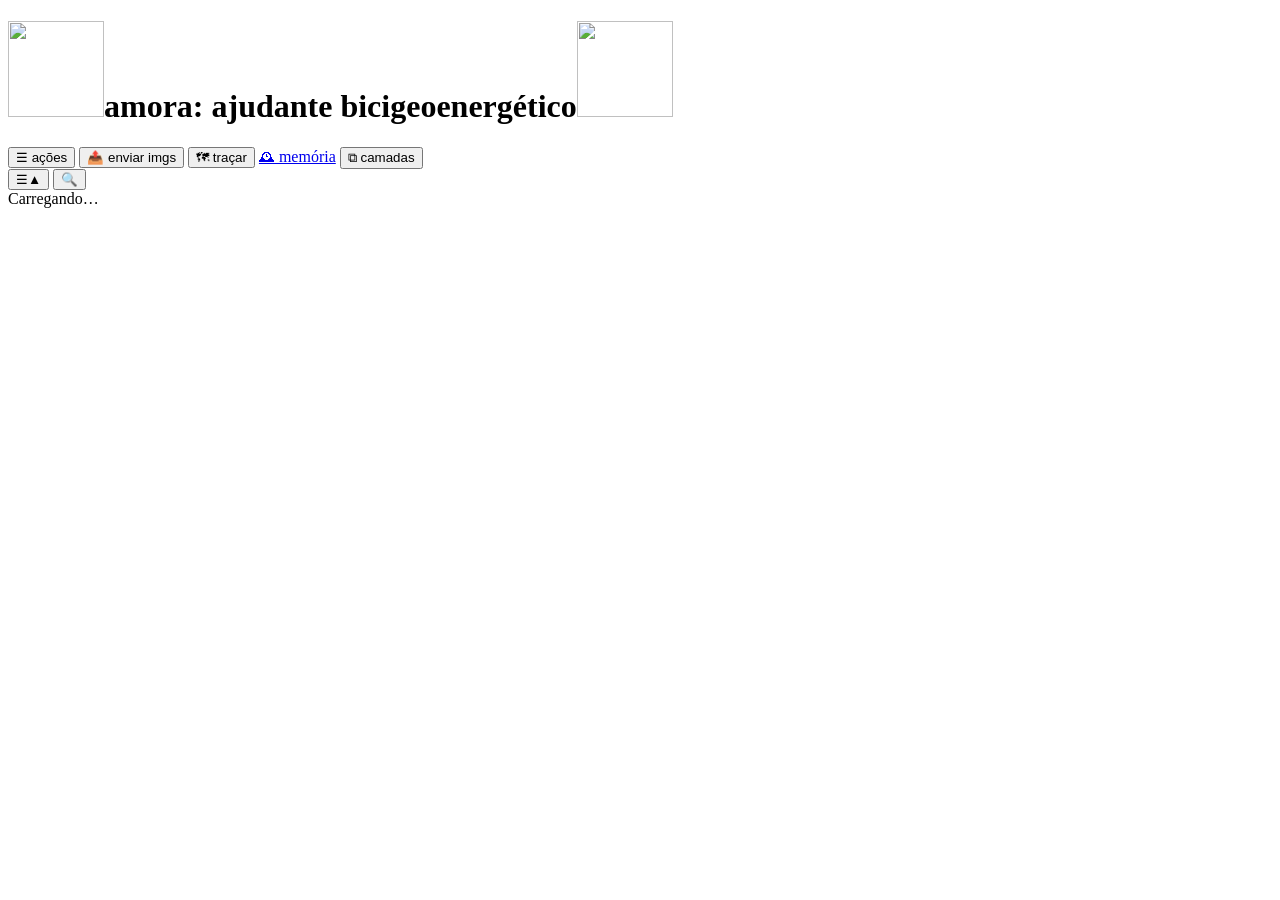
==== commit ed3be4b7: "📤 Envio simplificado /subir + barra reorganizada + /memoria (v404; inclui v401–v403 pendentes) v402 " ====
--- a/web/index.html
+++ b/web/index.html
@@ -151,10 +151,12 @@
       <input type="file" id="photos-import-input" accept=".ttl,.zip,text/turtle,application/zip" hidden />
       <input type="file" id="edit-gpx-input" accept=".gpx,application/gpx+xml" hidden />
       <button id="subir-btn" type="button" class="secondary-btn" title="Ações" aria-label="Ações">☰ ações</button>
+      <button id="subir-imagens-btn" type="button" class="secondary-btn" title="Enviar imagens (envio simplificado)" aria-label="Enviar imagens" aria-pressed="false">📤 enviar imgs</button>
       <button id="trace-btn" type="button" class="secondary-btn" title="Traçar GPX" aria-label="Traçar GPX">🗺︎ traçar</button>
-      <button id="imagens-btn" type="button" class="secondary-btn" title="Galeria de imagens e vídeos" aria-label="Galeria de imagens" aria-pressed="false">🖼 imagens</button>
+      <!-- <a> de verdade (não button): a Memória é uma página própria e
+           indexável — link rastreável por crawlers (veio do menu Ações). -->
+      <a id="memoria-btn" class="secondary-btn" href="./memoria" target="_blank" rel="noopener" title="Memória Hidrográfica (abre em aba nova)">🕰 memória</a>
       <span class="topbar-break" aria-hidden="true"></span>
-      <button id="settings-btn" type="button" class="secondary-btn" title="Configurações" aria-label="Configurações">⚙ ajustes</button>
       <button id="layers-btn" type="button" class="secondary-btn" title="Mostrar/ocultar camadas" aria-label="Mostrar/ocultar camadas" aria-pressed="true">⧉ camadas</button>
       </nav>
     </header>
@@ -220,6 +222,38 @@
           <details class="help-changelog">
             <summary>Novidades (changelog)</summary>
             <dl>
+              <dt>09/09/2026 · v404</dt>
+              <dd>
+                <ul>
+                  <li><strong>A Memória Hidrográfica agora mora em <a href="./memoria" target="_blank" rel="noopener">/memoria</a></strong> (endereço curto; o antigo <code>memoria.html</code> redireciona, âncoras por passeio incluídas). O botão da barra encurtou pra <strong>📤 enviar imgs</strong>.</li>
+                </ul>
+              </dd>
+              <dt>09/09/2026 · v403</dt>
+              <dd>
+                <ul>
+                  <li><strong>Barra de cima reorganizada:</strong> o botão de envio virou <strong>📤 enviar imagens</strong>; a galeria <strong>🖼 imagens</strong> saiu da barra e mora no menu <strong>☰ Ações</strong> (como "Galeria de imagens"); no lugar dela entrou <strong>🕰 memória</strong>, que abre a Memória Hidrográfica em aba nova. O item do menu que abre o formulário completo passou a se chamar "Enviar imagens (formulário completo)".</li>
+                </ul>
+              </dd>
+              <dt>09/09/2026 · v402</dt>
+              <dd>
+                <ul>
+                  <li><strong>Envio simplificado em <a href="./subir" target="_blank" rel="noopener">/subir</a>:</strong> só autora (opcional) e as imagens — fotos, vídeos ou artes; escolheu, subiu, sem botão Enviar. Data, lugar e passeio saem do próprio arquivo (EXIF ou metadados do vídeo); vídeo vai inteiro, sem recorte. O resto (licença CC BY-SA 4.0, original preservado, dedup) segue o padrão do formulário completo, e cada imagem enviada ganha ✎ editar / 🗑 excluir ali mesmo.</li>
+                  <li><strong>Barra de cima:</strong> novo botão <strong>⬆ subir imagens</strong> (abre o envio simplificado num modal) antes do Traçar; o <strong>⚙ Ajustes</strong> saiu da barra e mora no menu <strong>☰ Ações</strong>.</li>
+                </ul>
+              </dd>
+              <dt>09/09/2026 · v401</dt>
+              <dd>
+                <ul>
+                  <li><strong>Mapa abre leve mesmo com o acervo inteiro:</strong> o app passa a carregar só a mídia georreferenciada (<code>/data/images-geo.ttl</code>, uma fatia derivada do catálogo) — o catálogo completo, que vai crescer ~10× com as fotos do WhatsApp (memória do passeio, sem marcador), continua na galeria, no censo e nos dumps pra agentes.</li>
+                </ul>
+              </dd>
+              <dt>09/09/2026 · v400</dt>
+              <dd>
+                <ul>
+                  <li><strong>Censo: botão "Subir" ao lado de "Editar"</strong> — abre o envio de fotos e vídeos já com o passeio selecionado. O formulário de envio ganhou o link "← Voltar ao censo" no canto superior esquerdo quando se chega por lá.</li>
+                  <li><strong>Enviar vídeo ficou quase instantâneo:</strong> o recorte é preparado <em>em segundo plano</em> assim que o card abre (e a cada ajuste do recorte), e os arquivos prontos já sobem pro servidor antes do Enviar — que passa a só gravar o catálogo. Onde o navegador tem WebCodecs (Chrome/Edge/Firefox), a transcodificação usa os codecs de hardware e sai em segundos em vez de durar o tempo do recorte; a miniatura vem do mesmo passe. O 720p (HD) virou opcional por card (desligado por padrão em celular — o mapa só o usa com “HD” nos Ajustes), e o servidor grava os arquivos em paralelo.</li>
+                </ul>
+              </dd>
               <dt>05/09/2026 · v399</dt>
               <dd>
                 <ul>
@@ -1600,7 +1634,7 @@
       </div>
     </div>
 
-    <!-- Settings modal (gear ⚙ no topbar): tabs ao lado esquerdo, conteúdo à direita -->
+    <!-- Settings modal (⚙ Ajustes no menu ☰ Ações; saiu da barra de cima na v402): tabs ao lado esquerdo, conteúdo à direita -->
     <div id="settings-modal" class="modal" hidden>
       <div class="modal-content settings-modal-content">
         <header>
@@ -1877,15 +1911,14 @@
           <button class="close" id="subir-modal-close" type="button" aria-label="Fechar">&times;</button>
         </header>
         <div class="subir-modal-body">
-          <button type="button" id="subir-upload-media" class="subir-action">📤 Enviar fotos/vídeos</button>
+          <button type="button" id="subir-upload-media" class="subir-action">🗂 Enviar imagens (formulário completo)</button>
           <button type="button" id="subir-new-tour" class="subir-action">🚵 Cadastrar passeio</button>
+          <button type="button" id="subir-imagens-galeria" class="subir-action">🖼 Galeria de imagens</button>
           <button type="button" id="subir-censo" class="subir-action">📊 Censo hidrográfico</button>
-          <!-- <a> de verdade (não button): link rastreável por crawlers — a
-               Memória é uma página própria e indexável. -->
-          <a id="subir-memoria" class="subir-action" href="./memoria.html" target="_blank" rel="noopener">🕰 Memória</a>
           <button type="button" id="subir-custos" class="subir-action">💸 Custos</button>
           <button type="button" id="subir-download-gpx" class="subir-action">📥 Baixar rotas (GPX)</button>
           <button type="button" id="subir-share-loc" class="subir-action">📍 Compartilhar localização</button>
+          <button type="button" id="subir-settings" class="subir-action">⚙ Ajustes</button>
           <button type="button" id="subir-help" class="subir-action">❓ Ajuda</button>
         </div>
       </div>
--- a/web/style.css
+++ b/web/style.css
@@ -0,0 +1,3125 @@
+:root {
+  --bg: #fafbfc;
+  --panel: #ffffff;
+  --surface: #eef1f4;        /* fundo de inputs/botões — mais escuro que --panel */
+  --text: #101820;
+  --muted: #4a5867;
+  --accent: #c2410c;
+  --accent-hover: #9a3412;
+  --border: #c6ced6;
+  --route: #ff5b3a;
+  --route-hover: #ffd03a;
+  --shadow: 0 4px 16px rgba(16, 24, 32, 0.14);
+}
+
+* { box-sizing: border-box; }
+
+/* Leaflet impõe a própria font-family; herda a do app (IBM Plex Mono). */
+.leaflet-container, .leaflet-popup-content, .leaflet-tooltip { font-family: inherit; }
+
+/* Foco de teclado visível em todo o app. Antes não havia regra de :focus, então
+   a navegação por Tab ficava invisível sobre o tema escuro. :focus-visible só
+   pinta o anel quando o foco veio do teclado (não do clique/toque). */
+:focus-visible {
+  outline: 2px solid var(--accent);
+  outline-offset: 2px;
+  border-radius: 3px;
+}
+:focus:not(:focus-visible) { outline: none; }
+
+html, body {
+  margin: 0;
+  height: 100%;
+  font-family: 'IBM Plex Mono', ui-monospace, SFMono-Regular, Menlo, monospace;
+  color: var(--text);
+  background: var(--bg);
+}
+
+body {
+  display: grid;
+  grid-template-columns: 1fr 320px;
+  grid-template-rows: auto 1fr;
+  grid-template-areas:
+    "topbar topbar"
+    "map sidebar";
+}
+
+.topbar {
+  grid-area: topbar;
+  display: flex;
+  align-items: center;
+  justify-content: space-between;
+  flex-wrap: wrap;
+  gap: 6px;
+  /* Em PWAs iOS o status bar (com hora/bateria) é transparente e fica em
+     cima do conteúdo. env(safe-area-inset-top) é a altura desse "notch"
+     superior; aplicamos como padding-top extra pra empurrar os botões
+     pra baixo dele. Em desktop env() é 0, comportamento idêntico ao antes. */
+  padding: max(6px, env(safe-area-inset-top, 6px)) 14px 6px;
+  background: var(--panel);
+  border-bottom: 1px solid var(--border);
+}
+
+.header-toggle {
+  width: auto;
+  min-width: 30px;
+  height: 30px;
+  display: flex;
+  align-items: center;
+  justify-content: center;
+  gap: 1px;
+  background: #fff;
+  color: #333;
+  font-size: 13px;
+  font-weight: 700;
+  cursor: pointer;
+  padding: 0 6px;
+  /* Quando a topbar está oculta, o header-toggle vira o único controle
+     visível no topo do mapa. Empurra ele abaixo da safe-area também. */
+  margin-top: env(safe-area-inset-top, 0);
+}
+.header-toggle:hover { background: #f4f4f4; }
+body.header-hidden .topbar { display: none; }
+/* PWA iOS sem topbar: o status bar (com a hora) fica sobre o map e cobre
+   tudo no topo. Empurra os containers de controle do Leaflet (top-left
+   tem o header-toggle + zoom; top-right tem locate) abaixo da safe-area.
+   O `margin-top` no `.header-toggle` perdia pra `.leaflet-top .leaflet-control`
+   por specificity (0,2,0 vs 0,1,0); aplicar no container resolve uniforme. */
+body.header-hidden .leaflet-top {
+  padding-top: env(safe-area-inset-top, 0);
+}
+
+/* "Rotas" button: shown on all viewports — toggles drawer on mobile, hides
+   the right-side panel on desktop. */
+.menu-btn { display: inline-block; }
+
+/* Desktop hide: single-column layout when the user has collapsed the sidebar. */
+@media (min-width: 761px) {
+  body.sidebar-hidden {
+    grid-template-columns: 1fr;
+    grid-template-areas:
+      "topbar"
+      "map";
+  }
+  body.sidebar-hidden .sidebar { display: none; }
+}
+
+.topbar .title {
+  display: flex;
+  flex-direction: column;
+  gap: 0;
+  line-height: 1.1;
+}
+.topbar h1 {
+  display: flex;
+  align-items: center;
+  justify-content: flex-start;
+  gap: 8px;
+  font-size: 14px;
+  margin: 0;
+  letter-spacing: 0.2px;
+  font-weight: 600;
+  line-height: 1.25;
+  text-align: left;
+}
+/* Título embrulhou em 2+ linhas (celular estreito em retrato) — centraliza
+   em vez de deixar a 2ª linha "pendurada" à esquerda. Alternado via JS
+   (updateTitleAlignment em app.js), que mede o texto renderizado; a partir
+   de 900px o texto nunca embrulha (nowrap+ellipsis abaixo), então isto não
+   se aplica ali. */
+.topbar h1.title-wrapped {
+  justify-content: center;
+  text-align: center;
+}
+.title-icon {
+  /* Preenche a altura da própria barra — acompanha os botões vizinhos
+     (~32px de conteúdo em .secondary-btn) em vez do tamanho do texto. */
+  height: 32px;
+  width: 32px;
+  flex-shrink: 0;
+}
+.title-text {
+  min-width: 0;
+}
+.topbar .title {
+  flex: 1 1 auto;
+  min-width: 0;
+  padding: 6px 14px 6px 0;
+}
+
+/* Os botões do cabeçalho ficam todos numa única linha; se não couberem na
+   largura, a faixa rola na horizontal em vez de quebrar linha. */
+.topbar-actions {
+  display: flex;
+  flex-wrap: nowrap;
+  align-items: center;
+  gap: 6px;
+  min-width: 0;
+  overflow-x: auto;
+  scrollbar-width: none;
+  /* Quando a faixa de botões ocupa uma linha própria (caso wrap), os botões
+     ficam centralizados; em layouts inline com o título, não há sobra
+     pra distribuir e isso é no-op. */
+  justify-content: center;
+  /* Não encolher na linha do título — assim os botões nunca somem atrás de
+     rolagem horizontal só porque o h1 quis mais espaço. */
+  flex-shrink: 0;
+}
+.topbar-actions::-webkit-scrollbar {
+  display: none;
+}
+/* Em telas largas, comprime título e nav numa única linha — o h1 vira nowrap
+   com ellipsis se faltar espaço, e os botões nunca rolam pra uma 2ª linha. */
+@media (min-width: 900px) {
+  .topbar { flex-wrap: nowrap; }
+  .title-text {
+    white-space: nowrap;
+    overflow: hidden;
+    text-overflow: ellipsis;
+    display: inline-block;
+  }
+}
+/* Faixa intermediária (ex.: iPhone 13 em paisagem ≈ 844px): aperta gap e
+   padding dos botões pra todos caberem inline com o título. */
+@media (min-width: 601px) and (max-width: 899px) {
+  .topbar-actions { gap: 4px; }
+  .topbar-actions .secondary-btn { padding: 6px 8px; font-size: 12px; }
+}
+.topbar-actions button,
+.topbar-actions a.secondary-btn {
+  flex: 0 0 auto;
+}
+/* Link vestido de botão (🕰 memória): mesma fonte de controle que os <button>
+   (que NÃO herdam a mono do body), sem sublinhado, caixa igual. */
+.topbar-actions a.secondary-btn {
+  display: inline-flex;
+  align-items: center;
+  align-self: stretch;   /* mesma altura dos <button> vizinhos (o emoji alonga a linha deles) */
+  box-sizing: border-box;
+  text-decoration: none;
+  font-family: system-ui, -apple-system, 'Segoe UI', sans-serif;
+  line-height: normal;
+}
+
+/* Em telas estreitas (celular em retrato e similares), o .topbar-actions ocupa
+   a largura inteira da linha e deixa os botões quebrarem em múltiplas linhas
+   em vez de rolar horizontalmente — assim todos ficam acessíveis sem scroll. */
+@media (max-width: 760px) {
+  /* Topbar com padding horizontal menor pra ganhar largura útil — e botões
+     compactos (texto menor, padding/gap justos) pra caberem TODOS numa linha
+     só até no iPhone SE em retrato (375px). */
+  .topbar { padding-left: 6px; padding-right: 6px; }
+  .topbar-actions {
+    flex: 1 1 100%;
+    flex-wrap: wrap;
+    overflow-x: visible;
+    gap: 2px;
+  }
+  .topbar-actions .secondary-btn {
+    /* Largura natural pelo texto; a faixa centraliza os botões via
+       `justify-content: center` em vez de esticá-los. */
+    margin-right: 0;
+    padding: 4px 5px;
+    font-size: 10px;
+  }
+  /* iOS dá zoom automático ao focar um input com font-size < 16px (some com a
+     barra de cima e não volta). Forçar ≥16px nos campos de texto/número impede
+     esse zoom. (O viewport user-scalable=no já cobre isso na WebView nativa;
+     isto é cinto + suspensório, e também ajuda no Safari, que ignora o meta.) */
+  input[type="text"], input[type="number"], input[type="search"],
+  input[type="email"], input[type="url"], input[type="tel"],
+  input[type="password"], textarea, select {
+    /* !important pra vencer as regras de maior especificidade que fixam <16px
+       (.share-name-body / .save-row / .qr-url-row / .param-input). Sem isto o
+       iOS Safari ainda dá zoom ao focar o apelido / nome ao salvar GPX / etc.,
+       que é exatamente o bug que este bloco existe pra matar. */
+    font-size: 16px !important;
+  }
+}
+/* Espaçador zero-altura entre `Traçar` e `Ajuda` — em viewports estreitos
+   onde os 8 botões não cabem inline, força a quebra exatamente aqui pra
+   garantir 4+4 ao invés de uma divisão desigual. Acima do threshold, o
+   elemento some via `display: none` e a barra vira linha única. */
+/* Espaçador entre Traçar e Ajuda — sempre oculto agora. Restam poucos botões
+   (Traçar · Ajuda · Ajustes · Camadas), que cabem numa única linha mesmo no
+   iPhone em retrato; forçar a quebra aqui só dividia em duas linhas à toa. */
+.topbar-break { display: none; }
+
+/* Esconde o rodapé de atribuição do Leaflet em qualquer viewport. Os créditos
+   do OSM ficam no modal de Instruções e nas tiles de cada provedor, o que
+   mantém a licença satisfeita. */
+.leaflet-control-attribution { display: none; }
+
+.topnav {
+  display: flex;
+  gap: 6px;
+  margin-left: auto;
+  margin-right: 14px;
+}
+.topnav a {
+  color: var(--muted);
+  text-decoration: none;
+  padding: 6px 10px;
+  border-radius: 6px;
+  font-size: 13px;
+}
+.topnav a:hover { color: var(--text); background: rgba(0, 0, 0, 0.05); }
+.topnav a.active { color: var(--text); background: rgba(45, 169, 255, 0.16); }
+
+#publish-btn {
+  background: var(--accent);
+  color: #fff;
+  border: none;
+  padding: 8px 14px;
+  border-radius: 6px;
+  font-weight: 600;
+  cursor: pointer;
+}
+#publish-btn:hover { background: var(--accent-hover); }
+
+#map {
+  grid-area: map;
+  width: 100%;
+  height: 100%;
+}
+
+.sidebar {
+  grid-area: sidebar;
+  position: relative;              /* âncora da bolinha de fechar */
+  background: var(--panel);
+  border-left: 1px solid var(--border);
+  padding: 30px 16px 14px;         /* faixa superior reservada pra bolinha */
+  overflow-y: auto;
+}
+
+.sidebar h2 {
+  margin: 0 0 8px 0;
+  font-size: 14px;
+  text-transform: uppercase;
+  color: var(--muted);
+  letter-spacing: 1px;
+}
+.sidebar-head {
+  display: flex;
+  align-items: baseline;
+  justify-content: space-between;
+  gap: 12px;
+  margin-bottom: 4px;
+}
+.sidebar-head h2 { margin-bottom: 0; }
+.sidebar-link {
+  font-size: 11px;
+  text-transform: uppercase;
+  letter-spacing: 0.08em;
+  color: var(--accent);
+  text-decoration: none;
+  font-weight: 600;
+}
+.sidebar-link:hover { color: var(--accent-hover); }
+
+#routes-list {
+  list-style: none;
+  padding: 0;
+  margin: 0;
+}
+
+#routes-list li {
+  display: flex;
+  align-items: flex-start;
+  gap: 10px;
+  padding: 10px 8px;
+  border-bottom: 1px solid var(--border);
+  cursor: pointer;
+  font-size: 14px;
+}
+#routes-list li:hover { background: rgba(45, 169, 255, 0.08); }
+#routes-list li.active { background: rgba(45, 169, 255, 0.16); }
+#routes-list li.failed { opacity: 0.45; }
+
+.swatch {
+  width: 14px;
+  height: 14px;
+  border-radius: 3px;
+  margin-top: 3px;
+  flex-shrink: 0;
+  display: inline-block;
+}
+
+/* Sidebar badge: plain text tag (no orange chip). */
+.route-number.sidebar-badge {
+  font-weight: 700;
+  font-size: 12px;
+  color: var(--text);
+  margin-top: 2px;
+  flex-shrink: 0;
+  min-width: 36px;
+  text-align: center;
+  letter-spacing: 0.3px;
+}
+
+/* Map overlay: plain dark text with a chunky white halo so it stays readable
+   over OSM, hydrography tiles, and route lines. No background, no border. */
+.route-number-icon {
+  background: transparent !important;
+  border: none !important;
+}
+.route-number-text {
+  display: block;
+  text-align: center;
+  font-weight: 800;
+  font-size: 13px;
+  line-height: 1;
+  color: #111;
+  white-space: nowrap;
+  text-shadow:
+    -1px -1px 0 #fff,  1px -1px 0 #fff,
+    -1px  1px 0 #fff,  1px  1px 0 #fff,
+     0   -2px 0 #fff,  0    2px 0 #fff,
+    -2px  0   0 #fff,  2px  0   0 #fff;
+  pointer-events: auto;
+  cursor: pointer;
+}
+
+.route-meta {
+  display: block;
+  color: var(--muted);
+  font-size: 12px;
+  margin-top: 2px;
+}
+
+.status {
+  color: var(--muted);
+  font-size: 13px;
+  padding: 8px 0;
+}
+.status.error { color: #b3261e; }
+.status.success { color: #1a7f4b; }
+
+/* Modal */
+.modal {
+  position: fixed;
+  inset: 0;
+  background: rgba(0, 0, 0, 0.55);
+  display: flex;
+  align-items: center;
+  justify-content: center;
+  z-index: 5000;
+}
+.modal[hidden] { display: none; }
+/* Trava o scroll de fundo enquanto há um modal aberto (a classe é posta/tirada
+   pelo controlador de acessibilidade dos modais em app.js). Junto com o
+   scrollWheelZoom.disable() do Leaflet, impede o scroll "vazar" pro mapa. */
+body.modal-open { overflow: hidden; }
+
+.modal-content {
+  background: var(--panel);
+  border: 1px solid var(--border);
+  border-radius: 10px;
+  width: min(520px, 92vw);
+  max-height: 90vh;
+  overflow-y: auto;
+  box-shadow: var(--shadow);
+  position: relative;   /* âncora do botão de fechar (bolinha) no canto */
+}
+
+/* ── Botão de fechar estilo macOS (bolinha vermelha) ────────────────────────
+   Reutilizável em modais e nos painéis flutuantes (camadas, rotas, barra de
+   traçado). Pequena e discreta. Cada contêiner reserva uma folga no canto
+   superior esquerdo pra bolinha não cobrir títulos — como a zona dos
+   "sinaleiros" numa janela do macOS. Fecha disparando o mesmo caminho de cada
+   contêiner (clique-fora nos modais; toggles nos painéis — ver app.js). */
+.close-dot {
+  box-sizing: border-box;
+  width: 13px; height: 13px; padding: 0; flex: 0 0 auto;
+  border-radius: 50%; border: 0.5px solid rgba(0, 0, 0, 0.22);
+  background: #ff5f57; cursor: pointer; line-height: 1;
+  box-shadow: inset 0 0.5px 0 rgba(255, 255, 255, 0.35);   /* leve brilho macOS */
+  position: relative;   /* centra o × do ::after */
+}
+.close-dot:hover { background: #ff5f57; }
+/* × branco e forte, aparece só no hover — igual aos "sinaleiros" do macOS. */
+.close-dot::after {
+  content: "\00d7"; position: absolute; inset: 0;
+  display: flex; align-items: center; justify-content: center;
+  font-size: 12px; font-weight: 700;
+  color: #fff; opacity: 0;
+  text-shadow: 0 0 1px rgba(0, 0, 0, 0.35);
+}
+.close-dot:hover::after { opacity: 1; }
+
+/* Nos modais e nos painéis de camadas/rotas a bolinha ancora no canto (a barra
+   de traçado a trata como item inline do flex — ver .trace-controls). */
+.modal-content > .close-dot,
+.layer-panel > .close-dot,
+.sidebar > .close-dot {
+  position: absolute; top: 8px; left: 9px; z-index: 30;
+}
+
+/* ── Botão de maximizar estilo macOS (bolinha verde) — só na galeria ─────────
+   Ao lado da vermelha, como o "sinaleiro" verde do macOS. Alterna o modal entre
+   o tamanho normal (janela) e tela cheia. Injetado por app.js (.maximize-dot). */
+.maximize-dot {
+  box-sizing: border-box;
+  width: 13px; height: 13px; padding: 0; flex: 0 0 auto;
+  border-radius: 50%; border: 0.5px solid rgba(0, 0, 0, 0.22);
+  background: #28c840; cursor: pointer; line-height: 1;
+  box-shadow: inset 0 0.5px 0 rgba(255, 255, 255, 0.35);   /* leve brilho macOS */
+  position: relative;
+}
+/* Setas diagonais no hover — igual aos sinaleiros do macOS. */
+.maximize-dot::after {
+  content: "\002921"; position: absolute; inset: 0;
+  display: flex; align-items: center; justify-content: center;
+  font-size: 9px; font-weight: 700;
+  color: rgba(0, 0, 0, 0.55); opacity: 0;
+}
+.maximize-dot:hover::after { opacity: 1; }
+.modal-content > .maximize-dot {
+  position: absolute; top: 8px; left: 27px; z-index: 30;   /* à direita da vermelha */
+}
+
+/* Galeria maximizada: o contêiner vira "janela cheia" preenchendo a tela. A
+   faixa de 26px (bolinhas + título) fica; o iframe cresce pra cobrir o resto.
+   Respeita a safe-area do iOS (relógio/notch em cima, indicador embaixo) —
+   senão as bolinhas e o título ficam ATRÁS do relógio no modo tela cheia
+   (não dava pra fechar/minimizar no iPhone com notch). */
+.upload-modal-content.maximized {
+  width: 100vw; height: 100vh; max-height: none;
+  border-radius: 0; border: 0;
+  padding-top: calc(26px + env(safe-area-inset-top, 0px));
+  padding-bottom: env(safe-area-inset-bottom, 0px);
+}
+.upload-modal-content.maximized > .close-dot,
+.upload-modal-content.maximized > .maximize-dot {
+  top: calc(8px + env(safe-area-inset-top, 0px));
+}
+.upload-modal-content.maximized > header {
+  top: env(safe-area-inset-top, 0px);
+}
+/* Galeria, censo, upload, passeio e rota: o título precisa livrar as DUAS
+   bolinhas (fechar + maximizar). */
+#imagens-modal .modal-content header,
+#censo-modal .modal-content header,
+#upload-modal .modal-content header,
+#tour-modal .modal-content header,
+#route-modal .modal-content header { padding-left: 46px; }
+
+/* Modal de rota maximizado — mesmo tratamento das galerias (janela cheia +
+   safe-area), mas SEM iframe: o padding-top de 26px já vem de
+   `.modal-content > header + *:not(iframe)` (regra acima), então o extra do
+   notch entra como padding adicional no PRÓPRIO corpo (route-modal-body),
+   não no .modal-content (que aqui não tem padding-top próprio). Precisa vencer
+   `#route-modal .modal-content { max-height: 70vh }` do mobile — daí o ID. */
+#route-modal .modal-content.maximized {
+  width: 100vw; height: 100vh; max-height: none;
+  border-radius: 0; border: 0;
+}
+#route-modal .modal-content.maximized > .close-dot,
+#route-modal .modal-content.maximized > .maximize-dot {
+  top: calc(8px + env(safe-area-inset-top, 0px));
+}
+#route-modal .modal-content.maximized > header {
+  top: env(safe-area-inset-top, 0px);
+}
+#route-modal .modal-content.maximized > .route-modal-body {
+  padding-top: calc(26px + env(safe-area-inset-top, 0px));
+  padding-bottom: calc(18px + env(safe-area-inset-bottom, 0px));
+}
+/* Reserva de espaço pra bolinha (macOS-like): o conteúdo cai logo abaixo dela.
+   Modais sem iframe têm estrutura [<header oculto>][corpo] → empurra o corpo;
+   modais com iframe reservam a faixa no próprio contêiner flex (.upload-…). */
+.modal-content > header + *:not(iframe) { padding-top: 26px; }
+/* Modais com iframe: a faixa (título + bolinha) vem do padding do contêiner
+   flex, empurrando o iframe pra baixo (padding no próprio iframe não é
+   confiável). O header fica absoluto por cima dessa faixa. */
+.upload-modal-content { padding-top: 26px; }
+
+/* Upload modal: muito mais largo (cards do form em grade); iframe preenche. */
+.upload-modal-content {
+  width: min(1400px, 96vw);
+  height: min(92vh, 1100px);
+  display: flex;
+  flex-direction: column;
+  overflow: hidden;
+}
+.upload-modal-content > iframe {
+  flex: 1;
+  width: 100%;
+  border: 0;
+  background: #fff;
+}
+
+/* Barra de título dos modais: uma faixa fininha SOBRE a folga já reservada pra
+   bolinha de fechar (position:absolute → NÃO acrescenta altura vertical). O
+   título fica ao lado da bolinha, à esquerda, como no titlebar do macOS. O ×
+   antigo some — quem fecha é a bolinha / clique-fora / Esc. Modais com iframe
+   não têm header (o conteúdo embutido já traz o próprio título). */
+.modal-content header {
+  display: flex;
+  align-items: center;
+  position: absolute;
+  top: 0; left: 0; right: 0;
+  height: 26px;
+  padding: 0 12px 0 30px;      /* 30px à esquerda livram a bolinha */
+  border-bottom: none;
+  z-index: 20;                 /* abaixo da bolinha (z 30), acima do corpo */
+  pointer-events: none;        /* o título não intercepta cliques */
+}
+.modal-content header h2 {
+  margin: 0;
+  font-size: 12px;
+  font-weight: 600;
+  letter-spacing: 0.2px;
+  color: var(--muted);
+  white-space: nowrap;
+  overflow: hidden;
+  text-overflow: ellipsis;
+}
+.modal-content header .close { display: none; }
+
+.modal-content h2 { margin: 0; font-size: 16px; }
+
+.modal-content .close {
+  background: transparent;
+  color: var(--text);
+  border: none;
+  font-size: 22px;
+  cursor: pointer;
+  line-height: 1;
+}
+
+#publish-form {
+  padding: 16px;
+  display: grid;
+  gap: 12px;
+}
+
+#publish-form label {
+  display: grid;
+  gap: 6px;
+  font-size: 13px;
+  color: var(--muted);
+}
+
+#publish-form input[type="text"],
+#publish-form textarea {
+  background: var(--surface);
+  color: var(--text);
+  border: 1px solid var(--border);
+  border-radius: 6px;
+  padding: 8px 10px;
+  font: inherit;
+}
+
+#publish-form input[type="file"] {
+  color: var(--text);
+}
+
+.form-actions {
+  display: flex;
+  justify-content: flex-end;
+}
+
+#publish-submit {
+  background: var(--accent);
+  color: #fff;
+  border: none;
+  padding: 9px 18px;
+  border-radius: 6px;
+  font-weight: 600;
+  cursor: pointer;
+}
+#publish-submit:hover { background: var(--accent-hover); }
+#publish-submit:disabled { opacity: 0.6; cursor: progress; }
+
+/* Make Leaflet popups dark-friendly */
+.leaflet-popup-content-wrapper, .leaflet-popup-tip {
+  background: var(--panel);
+  color: var(--text);
+}
+.leaflet-popup-content a { color: var(--accent); }
+
+/* ─── Date filter (rotas page) ─────────────────────────────────────────────── */
+/* Filtro de data: linha única e enxuta. Slider duplo (dois thumbs sobre
+   um único track) ladeado pelos valores e por um botão de reset. */
+.date-filter {
+  display: flex;
+  align-items: center;
+  gap: 8px;
+  margin: 8px 0 10px;
+  padding: 6px 8px;
+  background: rgba(0, 0, 0, 0.03);
+  border: 1px solid var(--border);
+  border-radius: 6px;
+}
+.linkbtn {
+  background: none;
+  border: none;
+  color: var(--accent);
+  cursor: pointer;
+  padding: 0;
+  font-size: 14px;
+  line-height: 1;
+}
+.linkbtn:hover { color: var(--accent-hover); }
+.range-value {
+  color: var(--text);
+  font-variant-numeric: tabular-nums;
+  font-size: 11px;
+  white-space: nowrap;
+}
+.range-value.clickable-date {
+  cursor: pointer;
+  text-decoration: underline dotted;
+  text-underline-offset: 2px;
+  text-decoration-color: var(--muted);
+}
+.range-value.clickable-date:hover { color: var(--accent); }
+/* Date-picker oculto: só serve pra disparar `showPicker()` quando o usuário
+   clica no rótulo de data. Mantemos no DOM (não display:none) pra alguns
+   navegadores antigos que abrem o picker via focus do input. */
+.date-picker-hidden {
+  position: absolute;
+  opacity: 0;
+  pointer-events: none;
+  width: 0;
+  height: 0;
+  padding: 0;
+  border: 0;
+}
+/* Dual-range: dois `<input type="range">` empilhados sobre o mesmo eixo;
+   o track real fica invisível e a barra cinza atrás vem do ::before. Só os
+   thumbs são interativos (pointer-events: auto) — clicar no track não move
+   os thumbs, mas pra slider duplo isso é o trade-off padrão. */
+.dual-range {
+  position: relative;
+  flex: 1;
+  height: 22px;
+  min-width: 80px;
+}
+.dual-range::before {
+  content: '';
+  position: absolute;
+  left: 0;
+  right: 0;
+  top: 50%;
+  height: 3px;
+  transform: translateY(-50%);
+  background: var(--border);
+  border-radius: 2px;
+}
+.dual-range input[type="range"] {
+  position: absolute;
+  left: 0;
+  right: 0;
+  top: 0;
+  width: 100%;
+  height: 100%;
+  margin: 0;
+  background: transparent;
+  pointer-events: none;
+  -webkit-appearance: none;
+  appearance: none;
+}
+.dual-range input[type="range"]::-webkit-slider-thumb {
+  pointer-events: auto;
+  -webkit-appearance: none;
+  width: 14px;
+  height: 14px;
+  border-radius: 50%;
+  background: var(--accent);
+  border: 2px solid var(--panel);
+  cursor: pointer;
+  box-shadow: 0 1px 3px rgba(16, 24, 32, 0.15);
+}
+.dual-range input[type="range"]::-moz-range-thumb {
+  pointer-events: auto;
+  width: 14px;
+  height: 14px;
+  border-radius: 50%;
+  background: var(--accent);
+  border: 2px solid var(--panel);
+  cursor: pointer;
+  box-shadow: 0 1px 3px rgba(16, 24, 32, 0.15);
+}
+.dual-range input[type="range"]::-webkit-slider-runnable-track {
+  background: transparent;
+}
+.dual-range input[type="range"]::-moz-range-track {
+  background: transparent;
+}
+
+/* Routes hidden by the date filter — drop from sidebar entirely
+   so the visible list stays compact. */
+#routes-list li.hidden-by-filter { display: none; }
+
+/* ─── Route detail modal (with IG embed) ─────────────────────────────────── */
+.route-modal-content {
+  width: min(560px, 94vw);
+}
+.route-modal-body {
+  padding: 14px 16px 18px;
+  display: grid;
+  gap: 12px;
+}
+.route-modal-meta {
+  font-size: 13px;
+  color: var(--muted);
+}
+.route-modal-meta a { color: var(--accent); }
+/* View legível do passeio dentro do modal — id antigo `#route-modal-ig`
+   foi repurposed; estilo agora é `.tour-summary` em vez do bloco TTL bruto. */
+.route-modal-ig { display: grid; gap: 8px; }
+.route-modal-ig .muted { color: var(--muted); font-size: 13px; }
+.tour-summary {
+  margin: 0;
+  display: grid;
+  grid-template-columns: max-content 1fr;
+  gap: 6px 14px;
+  font-size: 13px;
+  line-height: 1.45;
+}
+.tour-summary dt {
+  color: var(--muted);
+  font-weight: 600;
+  white-space: nowrap;
+}
+.tour-summary dd {
+  margin: 0;
+  color: var(--text);
+  word-break: break-word;
+}
+.tour-summary a { color: var(--accent); }
+.tour-summary .muted { color: var(--muted); }
+.tour-announce-img {
+  max-width: 100%;
+  max-height: 220px;
+  border-radius: 6px;
+  border: 1px solid var(--border);
+  display: block;
+}
+/* Anúncio como hero no topo do summary do passeio (acima do <dl> de
+   metadados). Mais visível que a versão antiga embutida na lista. */
+.tour-announce-hero {
+  display: block;
+  margin: 0 0 12px;
+}
+.tour-announce-hero img {
+  display: block;
+  width: 100%;
+  max-height: 360px;
+  object-fit: contain;
+  background: var(--surface);
+  border-radius: 6px;
+  border: 1px solid var(--border);
+}
+.tour-incidents {
+  margin: 0;
+  padding-left: 18px;
+}
+.tour-incidents li { margin: 2px 0; }
+.tour-narrative {
+  white-space: normal;
+  color: var(--text);
+}
+.ig-embed {
+  display: block;
+  width: 100%;
+  /* IG's /embed endpoint renders image + caption + like count but never
+     comments, so a fixed ~580px is what fits a typical square post + footer
+     without leaving blank space. The iframe scrolls internally if the
+     content is taller (e.g. carousels). */
+  height: 580px;
+  border: 1px solid var(--border);
+  border-radius: 6px;
+  background: var(--surface);
+}
+.ig-link {
+  display: flex;
+  justify-content: space-between;
+  align-items: baseline;
+  font-size: 12px;
+}
+.ig-link .muted { color: var(--muted); }
+.ig-link a { color: var(--accent); }
+
+/* ─── Mobile / narrow viewport (drawer sidebar, wrapping topbar) ─────────── */
+@media (max-width: 760px) {
+  body {
+    grid-template-columns: 1fr;
+    grid-template-areas:
+      "topbar"
+      "map";
+  }
+
+  /* Sidebar como bottom-sheet no mobile: sobe do rodapé do mapa em vez de
+     entrar pela direita, ocupando até 40vh — assim a maior parte do mapa
+     continua visível e o usuário pode contextualizar a rota selecionada
+     enquanto a barra está aberta. Sem backdrop (segue o padrão da barra
+     flutuante de traçado); o handler de clique-fora fecha o drawer. */
+  .sidebar {
+    position: fixed;
+    left: 0;
+    right: 0;
+    bottom: 0;
+    top: auto;
+    width: auto;
+    max-height: 40vh;
+    transform: translateY(100%);
+    transition: transform 0.22s ease;
+    z-index: 5500;
+    box-shadow: 0 -2px 18px rgba(16, 24, 32, 0.18);
+    border-left: none;
+    border-top: 1px solid var(--border);
+    border-top-left-radius: 12px;
+    border-top-right-radius: 12px;
+  }
+  body.sidebar-open .sidebar { transform: translateY(0); }
+
+  .menu-btn { display: inline-block; }
+
+  .topbar {
+    padding: 6px 10px;
+    gap: 6px;
+  }
+  /* No celular o título ocupa a linha inteira (flex-basis 100%) e fica
+     centralizado na barra — não só quando embrulha (ver updateTitleAlignment). */
+  .topbar h1 { font-size: 12px; line-height: 1.2; justify-content: center; text-align: center; }
+  .topbar .title { padding: 4px 6px; flex: 1 1 100%; }
+  .title-icon { width: 30px; height: 30px; }
+
+  /* Mobile-friendly button heights — at least ~36 px tall for thumbs. */
+  .topbar button { min-height: 34px; padding: 6px 10px; font-size: 12px; }
+
+  /* Trace controls panel no mobile: ocupa toda a largura disponível, ancorado
+     no rodapé do mapa (pra não brigar com os controles de zoom e o toggle do
+     cabeçalho no canto sup. esq.). O `.trace-break` (flex-basis 100%) força
+     uma quebra de linha; com a ordem atual no HTML (undo/redo/seletor de
+     roteamento, ⚙, ⤓🗺︎, break, métricas), os botões ocupam a 1ª linha e
+     a faixa de métricas fica embaixo.
+     `body` no seletor sobe a especificidade pra ganhar do `.trace-controls`
+     base (que vem depois neste arquivo). */
+  body .trace-controls {
+    left: 6px;
+    right: 6px;
+    top: auto;
+    bottom: calc(8px + env(safe-area-inset-bottom, 0px));
+    flex-wrap: wrap;
+    max-width: none;
+    padding: 6px;
+    gap: 3px;
+  }
+  body .trace-controls > *:not(.trace-metrics):not(.trace-toggle) { flex-shrink: 0; }
+  /* Seletor de roteamento: único item que cresce, preenchendo o espaço que
+     sobra na 1ª linha (até o botão Ver) sem quebrar a linha — os outros itens
+     têm flex-shrink:0 (tamanho fixo), então o crescimento só consome espaço
+     ocioso, nunca empurra os outros. */
+  body .trace-controls .trace-toggle { flex: 1 1 0%; min-width: 0; }
+  body .trace-controls .trace-break {
+    display: block;
+    flex-basis: 100%;
+    width: 100%;
+    height: 0;
+    margin: 0;
+    padding: 0;
+  }
+  .trace-controls button {
+    min-height: 28px;
+    padding: 3px 6px;
+    font-size: 11px;
+  }
+  .trace-controls .trace-toggle { padding: 0 2px; }
+  /* Preenche a largura do próprio .trace-toggle (que agora cresce pra ocupar
+     o espaço ocioso da linha — ver regra acima); o texto da opção trunca com
+     reticências quando não cabe. */
+  .trace-controls .trace-toggle select {
+    font-size: 8px;
+    padding: 2px 4px;
+    width: 100%;
+    max-width: none;
+    text-overflow: ellipsis;
+  }
+  .trace-toggle {
+    border-left: none !important;
+    margin-left: 0;
+    padding-left: 4px;
+  }
+  .trace-count, .trace-metrics {
+    font-size: 11px;
+    padding: 0;
+  }
+  .trace-metrics { border-left: none; padding-left: 0; flex: 1 1 0; min-width: 0; text-align: center; }
+
+  /* Layer panel no mobile: bottom-sheet em vez do controle topright nativo
+     do Leaflet. Quando `body.layers-hidden` está presente, fica fora da tela
+     via transform; sem ela, sobe pra ocupar até 40vh.
+     `body` no seletor sobe a especificidade (0,1,1) pra ganhar do `.layer-panel`
+     base (0,1,0), que vem DEPOIS neste arquivo e senão sobrescreveria o
+     `position: fixed` com o `position: relative` da âncora da bolinha — o que
+     deixava o painel "sempre ativo"/visível no celular. */
+  body .layer-panel {
+    position: fixed;
+    left: 0;
+    right: 0;
+    bottom: 0;
+    top: auto;
+    width: auto;
+    min-width: 0;
+    max-width: none;
+    max-height: 40vh;
+    overflow-y: auto;
+    margin: 0 !important;          /* sobrescreve spacing do .leaflet-bar */
+    font-size: 11px;
+    border-radius: 12px 12px 0 0;
+    border: 1px solid var(--border);
+    border-bottom: none;
+    transform: translateY(100%);
+    transition: transform 0.22s ease;
+    z-index: 5500;
+  }
+  body:not(.layers-hidden) .layer-panel { transform: translateY(0); }
+  body.layers-hidden .layer-panel {
+    /* mantém no DOM pra preservar a animação; só desloca pra fora da tela */
+    display: block !important;
+    transform: translateY(100%);
+  }
+  .layer-row { grid-template-columns: auto minmax(100px, max-content) 1fr 30px; }
+
+  /* Modais (Enviar, Ajustes, Ajuda, photo-fallback) viram bottom-sheet —
+     slidam de baixo, sem escurecer o que fica atrás. O overlay segue
+     recebendo cliques (background transparente é click-target) pra manter
+     o fechar-clicando-fora. O mapa fica inativo enquanto aberto. */
+  .modal {
+    align-items: flex-end;
+    background: transparent;
+  }
+  .modal-content {
+    width: 100%;
+    max-width: 100%;
+    max-height: 40vh;
+    border-radius: 12px 12px 0 0;
+    border-bottom: none;
+    box-shadow: 0 -2px 18px rgba(16, 24, 32, 0.18);
+  }
+  /* Modais com conteúdo mais longo (leitura, foto+resumo do passeio,
+     parâmetros, topo da câmera, rotas salvas) — permitem cobrir até 70vh pra
+     dar espaço de leitura/uso sem virar tela cheia. */
+  #help-modal .modal-content,
+  #settings-modal .modal-content,
+  #route-modal .modal-content,
+  #params-modal .modal-content,
+  #camera-topo-modal .modal-content,
+  #saved-routes-modal .modal-content {
+    max-height: 70vh;
+  }
+  /* Upload é o único com altura própria. */
+  .upload-modal-content {
+    width: 100%;
+    height: 70vh;
+    max-height: 70vh;
+    border-radius: 12px 12px 0 0;
+  }
+
+  .ig-embed { height: 70vh; }
+}
+
+/* Photo/video fallback modal: bottom-sheet centralizado pra mobile, ou
+   diálogo centrado em desktop. Reusa .modal/.modal-content (véu, animação,
+   click-fora-fecha). Aciona quando o popup do Leaflet não caberia
+   confortavelmente na viewport — ver popupopen handler em app.js. */
+.photo-fallback-content {
+  position: relative;
+  width: min(92vw, 540px);
+  max-width: 92vw;
+  max-height: 85vh;
+  overflow-y: auto;
+  padding: 0;
+  background: var(--panel);
+}
+.photo-fallback-content .photo-popup {
+  width: 100%;
+  max-width: none;
+}
+.photo-fallback-content .photo-popup img { max-height: 50vh; }
+.photo-fallback-content .photo-popup.video-popup > video { max-height: 50vh; }
+
+/* Setas de navegação entre fotos (‹ ›), nos cantos, sobre o preview (popup ou
+   modal promovido). Discretas por padrão; acendem ao passar o mouse. */
+.photo-nav-arrow {
+  position: fixed;
+  top: 50%;
+  transform: translateY(-50%);
+  z-index: 6000;
+  width: 42px;
+  height: 66px;
+  display: flex;
+  align-items: center;
+  justify-content: center;
+  padding: 0;
+  border: none;
+  border-radius: 9px;
+  background: rgba(15, 15, 15, 0.42);
+  color: #fff;
+  font-size: 32px;
+  line-height: 1;
+  cursor: pointer;
+  opacity: 0.4;
+  transition: opacity 0.15s ease, background 0.15s ease;
+  -webkit-tap-highlight-color: transparent;
+}
+.photo-nav-arrow:hover { opacity: 1; background: rgba(15, 15, 15, 0.72); }
+.photo-nav-prev { left: 8px; }
+.photo-nav-next { right: 8px; }
+.photo-nav-arrow[hidden] { display: none; }
+
+/* Ghost video: cobre o mapa como um overlay translúcido (opacidade
+   controlada pelo painel Camadas). Plantado direto no `.leaflet-container`
+   pra herdar suas dimensões. */
+.clips-ghost-video {
+  position: absolute;
+  inset: 0;
+  width: 100%;
+  height: 100%;
+  object-fit: cover;
+  pointer-events: none;
+  z-index: 400;
+}
+.clips-ghost-video[hidden] { display: none !important; }
+
+/* Marker do clipe no mapa — círculo laranja sólido, escondido por padrão.
+   Só aparece o do clipe que está tocando agora (recebe `.active` via JS).
+   No estado ativo, escala de ~0.1× (silêncio) até ~3× (pico) acompanhando
+   a intensidade RMS do áudio, exposta em `--clip-intensity` por JS. */
+.clip-marker {
+  /* Dimensões e borda são parametrizadas via Ajustes → `settings.clipMarker`,
+     injetadas como custom properties no <html> por `applyClipMarkerSettings`. */
+  width: var(--clip-marker-size, 18px);
+  height: var(--clip-marker-size, 18px);
+  border-radius: 50%;
+  background: transparent;
+  border: var(--clip-marker-border, 3px) solid #fff;
+  box-shadow: 0 0 6px rgba(0, 0, 0, 0.55);
+  cursor: pointer;
+  pointer-events: auto;
+  display: none;
+}
+.clip-marker.active {
+  display: block;
+  /* min + (max-min) × intensidade → escala variável conforme Ajustes. */
+  transform: scale(calc(
+    var(--clip-min-scale, 0.1)
+    + (var(--clip-max-scale, 20) - var(--clip-min-scale, 0.1))
+    * var(--clip-intensity, 0)
+  ));
+  transition: transform 0.06s linear;
+}
+/* Estados de início (1s antes do clipe começar a pulsar) e fim (1s antes
+   de ceder pro próximo): bolinhas sólidas, não pulsam. Verde no intro,
+   laranja no outro. */
+.clip-marker.active.intro,
+.clip-marker.active.outro {
+  display: block;
+  transform: scale(1);
+  transition: transform 0.15s ease;
+}
+.clip-marker.active.intro {
+  background: #4caf50;
+  border-color: #4caf50;
+}
+.clip-marker.active.outro {
+  background: var(--accent);
+  border-color: var(--accent);
+}
+
+/* iOS PWA standalone: respect the home indicator / notch. */
+@supports (padding: max(0px)) {
+  body {
+    padding-bottom: env(safe-area-inset-bottom);
+  }
+  .topbar {
+    padding-top: max(6px, env(safe-area-inset-top));
+    padding-left: max(14px, env(safe-area-inset-left));
+    padding-right: max(14px, env(safe-area-inset-right));
+  }
+}
+
+.route-modal-meta .edit-route-btn {
+  background: transparent;
+  border: 1px solid var(--accent);
+  color: var(--accent);
+  border-radius: 4px;
+  padding: 2px 8px;
+  font-size: 12px;
+  font-weight: 500;
+  cursor: pointer;
+}
+.route-modal-meta .edit-route-btn:hover {
+  background: rgba(45, 169, 255, 0.18);
+}
+
+/* Floating route preview tooltip (hover over a sidebar item). */
+.route-tooltip {
+  position: fixed;
+  transform: translateY(-50%);
+  background: var(--panel);
+  color: var(--text);
+  border: 1px solid var(--border);
+  border-radius: 6px;
+  padding: 8px 12px;
+  box-shadow: 0 4px 16px rgba(16, 24, 32, 0.18);
+  z-index: 6500;
+  pointer-events: none;
+  max-width: 280px;
+  font-size: 12px;
+  line-height: 1.35;
+}
+.route-tooltip[hidden] { display: none; }
+.route-tooltip strong {
+  display: block;
+  font-size: 13px;
+  margin-bottom: 2px;
+}
+.route-tooltip .rt-meta { color: var(--muted); font-size: 11px; }
+.route-tooltip .rt-stats {
+  margin-top: 4px;
+  font-variant-numeric: tabular-nums;
+  color: var(--text);
+}
+
+/* Toast (non-blocking status) */
+.toast {
+  position: fixed;
+  bottom: 22px;
+  left: 50%;
+  transform: translateX(-50%);
+  background: var(--panel);
+  color: var(--text);
+  border: 1px solid var(--border);
+  border-radius: 8px;
+  padding: 10px 16px;
+  font-size: 13px;
+  box-shadow: 0 4px 18px rgba(16, 24, 32, 0.18);
+  z-index: 6000;
+  opacity: 1;
+  transition: opacity 0.3s;
+  max-width: 90vw;
+  pointer-events: none;
+}
+.toast.fade { opacity: 0; }
+.toast[hidden] { display: none; }
+
+/* ─── GPX drawing tool ───────────────────────────────────────────────────── */
+.primary-btn {
+  background: var(--accent);
+  color: #fff;
+  border: none;
+  padding: 8px 14px;
+  border-radius: 6px;
+  font-weight: 600;
+  cursor: pointer;
+  font-size: 13px;
+}
+.primary-btn:hover { background: var(--accent-hover); }
+.secondary-btn {
+  background: var(--surface);
+  color: var(--text);
+  border: 1px solid var(--border);
+  padding: 7px 12px;
+  border-radius: 6px;
+  font-weight: 500;
+  cursor: pointer;
+  font-size: 13px;
+  margin-right: 6px;
+}
+.secondary-btn:hover {
+  background: rgba(255, 140, 46, 0.18);
+  border-color: var(--accent);
+}
+/* Botões de toggle (Animação, Camadas, Rotas, Traçar GPX/Cancelar) acendem
+   em laranja quando estão ativos; "desligado" fica igual aos botões comuns
+   (sem opacidade reduzida). */
+.topbar-actions .secondary-btn[aria-pressed="true"] {
+  background: rgba(255, 140, 46, 0.18);
+  border-color: var(--accent);
+  color: var(--accent);
+}
+
+/* Layer panel hide toggle (driven by body.layers-hidden). */
+body.layers-hidden .layer-panel { display: none; }
+
+/* QR-code modal */
+.qr-modal-content { width: min(380px, 92vw); }
+.qr-body {
+  padding: 14px 16px 16px;
+  display: grid;
+  gap: 12px;
+}
+.qr-image {
+  background: #fff;
+  border-radius: 6px;
+  padding: 12px;
+  display: flex;
+  align-items: center;
+  justify-content: center;
+}
+.qr-image svg {
+  width: 100%;
+  max-width: 320px;
+  height: auto;
+  display: block;
+}
+.qr-body .muted {
+  color: #b3261e;
+  font-size: 11px;
+  margin: 0;
+  line-height: 1.4;
+}
+.qr-url-row { display: grid; gap: 4px; font-size: 12px; }
+.qr-url-row span { color: var(--muted); font-size: 11px; }
+.qr-url-row input[type="text"] {
+  background: var(--surface);
+  color: var(--text);
+  border: 1px solid var(--border);
+  border-radius: 4px;
+  padding: 6px 8px;
+  font: inherit;
+  font-size: 11px;
+  font-family: 'IBM Plex Mono', ui-monospace, SFMono-Regular, Menlo, monospace;
+}
+.qr-actions {
+  display: flex;
+  gap: 6px;
+  flex-wrap: wrap;
+  justify-content: flex-end;
+}
+.qr-actions button {
+  background: var(--surface);
+  color: var(--text);
+  border: 1px solid var(--border);
+  border-radius: 5px;
+  padding: 6px 10px;
+  font: inherit;
+  font-size: 12px;
+  cursor: pointer;
+}
+.qr-actions button:hover {
+  background: rgba(45, 169, 255, 0.18);
+  border-color: var(--accent);
+}
+
+/* Save GPX modal */
+.save-modal-content { width: min(420px, 92vw); }
+.save-body { padding: 14px 16px 16px; display: grid; gap: 12px; }
+.save-row { display: grid; gap: 6px; font-size: 13px; }
+.save-row span { color: var(--muted); font-size: 12px; }
+.save-row input[type="text"] {
+  background: var(--surface);
+  color: var(--text);
+  border: 1px solid var(--border);
+  border-radius: 5px;
+  padding: 8px 10px;
+  font: inherit;
+}
+.save-body .muted { color: var(--muted); font-size: 12px; margin: 0; }
+.save-body .muted code {
+  background: var(--surface);
+  border: 1px solid var(--border);
+  border-radius: 3px;
+  padding: 1px 5px;
+  font-size: 11px;
+}
+.save-actions {
+  display: flex;
+  justify-content: flex-end;
+  gap: 8px;
+  margin-top: 4px;
+}
+.save-actions button:not(.primary-btn) {
+  background: transparent;
+  color: var(--muted);
+  border: 1px solid var(--border);
+  border-radius: 5px;
+  padding: 7px 12px;
+  font: inherit;
+  font-size: 12px;
+  cursor: pointer;
+}
+.save-actions button:not(.primary-btn):hover { color: var(--text); }
+
+/* Modal "Carregar rota": botão de arquivo local + lista do servidor. */
+#saved-routes-local { width: 100%; justify-content: center; }
+.saved-routes-server-head { margin-top: 12px !important; font-weight: 600; }
+
+/* Rotas salvas no servidor — grade de cards com miniatura do traçado,
+   stats (km, subida, última modificação) e ações. */
+.saved-routes-list {
+  list-style: none;
+  margin: 0;
+  padding: 0;
+  max-height: 50vh;
+  overflow-y: auto;
+  display: grid;
+  grid-template-columns: repeat(2, minmax(0, 1fr));
+  gap: 10px;
+}
+.saved-routes-list > li.muted { grid-column: 1 / -1; }   /* "Carregando…" ocupa a linha */
+.saved-route-card {
+  border: 1px solid var(--border);
+  border-radius: 8px;
+  padding: 8px;
+  display: flex;
+  flex-direction: column;
+  gap: 6px;
+  min-width: 0;
+}
+.saved-route-thumb {
+  display: block;
+  width: 100%;
+  border: 1px solid var(--border);
+  border-radius: 6px;
+  background: var(--surface);
+  padding: 0;
+  cursor: pointer;
+}
+.saved-route-thumb svg { display: block; width: 100%; height: auto; }
+/* Fundo "Morros e Águas": linhas do FGB de hidrografia, cores inline vindas
+   de hidroStyleFor (mesma folha de estilo da camada do mapa). */
+.saved-route-thumb .thumb-hidro polyline {
+  fill: none;
+  stroke-linecap: round;
+  stroke-linejoin: round;
+  opacity: 0.9;
+}
+.saved-route-thumb .thumb-casing {
+  fill: none;
+  stroke: #fff;
+  stroke-width: 4.5;
+  stroke-linecap: round;
+  stroke-linejoin: round;
+  opacity: 0.9;
+}
+.saved-route-thumb .thumb-line {
+  fill: none;
+  stroke: var(--route);
+  stroke-width: 2.5;
+  stroke-linecap: round;
+  stroke-linejoin: round;
+}
+.saved-route-thumb .thumb-start { fill: #2e8b57; stroke: #fff; stroke-width: 1; }
+.saved-route-thumb .thumb-end   { fill: #b3431e; stroke: #fff; stroke-width: 1; }
+.saved-route-thumb-empty {
+  display: grid;
+  place-items: center;
+  aspect-ratio: 100 / 64;
+  color: var(--muted);
+  font-size: 11px;
+}
+.saved-route-name {
+  font-size: 13px;
+  font-weight: 600;
+  overflow: hidden;
+  text-overflow: ellipsis;
+  white-space: nowrap;
+}
+.saved-route-stats { font-size: 11px; color: var(--muted); }
+.saved-route-actions { display: flex; gap: 6px; margin-top: auto; }
+.saved-route-actions button {
+  background: transparent;
+  color: var(--muted);
+  border: 1px solid var(--border);
+  border-radius: 5px;
+  padding: 5px 8px;
+  font: inherit;
+  font-size: 12px;
+  cursor: pointer;
+}
+.saved-route-actions button:hover { color: var(--text); }
+.saved-route-actions button:disabled { opacity: 0.45; cursor: default; }
+.saved-route-actions button.danger { color: #b3431e; border-color: #b3431e; }
+.saved-route-actions .saved-route-load { flex: 1; }
+
+/* Crosshair cursor on the map while drawing. */
+body.drawing .leaflet-grab,
+body.drawing .leaflet-container {
+  cursor: crosshair !important;
+}
+/* But keep the move-cursor on draggable trackpoint markers. */
+body.drawing .trackpoint-marker { cursor: grab !important; }
+body.drawing .trackpoint-marker:active { cursor: grabbing !important; }
+/* The draft line invites a press to insert an intermediate waypoint.
+   touch-action:none keeps a touch-drag on the line from scrolling the page
+   so the press-to-insert gesture gets the move events. */
+body.drawing .draft-line { cursor: copy; touch-action: none; }
+body.drawing .draft-line:active { cursor: grabbing; }
+
+#map { position: relative; } /* anchor for floating trace controls */
+
+.trace-controls {
+  position: absolute;
+  top: 10px;
+  left: 56px; /* clear of Leaflet zoom controls */
+  z-index: 1000;
+  display: flex;
+  align-items: center;
+  gap: 4px;
+  padding: 4px 6px;
+  background: var(--panel);
+  border: 1px solid var(--border);
+  border-radius: 7px;
+  box-shadow: var(--shadow);
+  font-size: 12px;
+  max-width: calc(100vw - 280px); /* leave room for the layer panel */
+}
+.trace-controls[hidden] { display: none; }
+.trace-controls .trace-break { display: none; }
+.trace-controls button {
+  background: var(--surface);
+  color: var(--text);
+  border: 1px solid var(--border);
+  border-radius: 4px;
+  padding: 3px 8px;
+  font-size: 12px;
+  font-weight: 600;
+  cursor: pointer;
+}
+.trace-controls button:hover:not(:disabled) {
+  background: rgba(45, 169, 255, 0.18);
+  border-color: var(--accent);
+}
+.trace-controls button:disabled {
+  opacity: 0.4;
+  cursor: not-allowed;
+}
+.trace-controls .trace-save {
+  border-color: #2f7d43;
+  color: #1a7f4b;
+}
+.trace-controls .trace-save:hover {
+  background: rgba(26, 127, 75, 0.12);
+  border-color: #2f9e44;
+}
+/* "Ver" (modo visualização): tom azul, irmão do Salvar verde. */
+.trace-controls .trace-view {
+  border-color: #2d6ea8;
+  color: #1d5c96;
+}
+.trace-controls .trace-view:hover {
+  background: rgba(45, 169, 255, 0.18);
+  border-color: var(--accent);
+}
+/* ── Barra de edição (#trace-controls): ajustes por modo de dispositivo ──── */
+/* Celular RETRATO: só ícones (sem rótulos Carregar/Salvar/Ver) + botões
+   centralizados. As métricas já caem na 2ª linha pelo .trace-break do bloco
+   mobile (max-width:760). */
+@media (orientation: portrait) and (max-width: 600px) {
+  .trace-controls .tb-label { display: none; }
+  body .trace-controls { justify-content: center; }
+}
+/* Celular PAISAGEM (altura baixa): só ícones + TUDO numa linha só (botões +
+   métricas juntos) — sem a quebra que joga as métricas pra baixo. */
+@media (orientation: landscape) and (max-height: 500px) {
+  .trace-controls .tb-label { display: none; }
+  body .trace-controls { flex-wrap: nowrap; justify-content: center; }
+  body .trace-controls .trace-break { display: none; }
+}
+/* iPad RETRATO: mantém os rótulos, mas joga as MÉTRICAS pra 2ª linha (na 1ª
+   linha elas estouravam a barra). */
+@media (orientation: portrait) and (min-width: 601px) and (max-width: 1024px) {
+  .trace-controls { flex-wrap: wrap; max-width: calc(100vw - 160px); }
+  .trace-controls .trace-break {
+    display: block; flex-basis: 100%; width: 100%; height: 0; margin: 0; padding: 0;
+  }
+}
+/* Modo visualização ("Ver"): some com os pontos e rótulos do traçado. */
+body.trace-preview .trackpoint-marker,
+body.trace-preview .tp-label { display: none !important; }
+
+/* ── Busca de endereços (🔍 geocoding) ───────────────────────────────────── */
+/* O botão vive na coluna de controles top-left do Leaflet (irmão do
+   header-toggle e do zoom); o painel é filho do container do mapa e é
+   ancorado ao lado do botão via JS (positionGeoSearchPanel). */
+.geo-search-btn {
+  width: 30px;
+  height: 30px;
+  display: flex;
+  align-items: center;
+  justify-content: center;
+  background: #fff;
+  color: #333;
+  font-size: 15px;
+  cursor: pointer;
+  padding: 0;
+}
+.geo-search-btn:hover { background: #f4f4f4; }
+.geo-search-btn[aria-pressed='true'] { background: #d8ecff; }
+.geo-search-panel {
+  position: absolute;
+  z-index: 1100; /* acima dos panes e controles do mapa */
+  width: 320px;
+  max-width: calc(100vw - 16px);
+  padding: 6px;
+  background: var(--panel);
+  border: 1px solid var(--border);
+  border-radius: 7px;
+  box-shadow: var(--shadow);
+  font-size: 12px;
+}
+.geo-search-panel[hidden] { display: none; }
+.geo-search-panel input[type='search'] {
+  width: 100%;
+  box-sizing: border-box;
+  padding: 5px 8px;
+  font-size: 13px;
+  background: var(--surface);
+  color: var(--text);
+  border: 1px solid var(--border);
+  border-radius: 4px;
+}
+#geo-search-results {
+  list-style: none;
+  margin: 4px 0 0;
+  padding: 0;
+  max-height: 40vh;
+  overflow-y: auto;
+}
+#geo-search-results li {
+  display: flex;
+  flex-direction: column;
+  gap: 1px;
+  padding: 5px 8px;
+  border-radius: 4px;
+  cursor: pointer;
+}
+#geo-search-results li:hover,
+#geo-search-results li.is-active {
+  background: rgba(45, 169, 255, 0.18);
+}
+.geo-search-label { font-weight: 600; }
+.geo-search-detail { opacity: 0.7; font-size: 11px; }
+.geo-search-status { margin: 6px 2px 2px; opacity: 0.8; }
+.geo-search-attrib { margin: 6px 2px 0; font-size: 10px; opacity: 0.6; }
+.geo-search-attrib a { color: inherit; }
+/* Popup do pino temporário (resultado escolhido fora do editor). */
+.geo-search-popup {
+  display: flex;
+  flex-direction: column;
+  gap: 6px;
+  max-width: 230px;
+}
+.geo-search-popup button {
+  background: var(--surface);
+  color: var(--text);
+  border: 1px solid var(--border);
+  border-radius: 4px;
+  padding: 4px 8px;
+  font-size: 12px;
+  font-weight: 600;
+  cursor: pointer;
+}
+.geo-search-popup button:hover {
+  background: rgba(45, 169, 255, 0.18);
+  border-color: var(--accent);
+}
+/* O highlight do trace-btn em modo Cancelar vem do `aria-pressed="true"`
+   genérico (laranja), junto dos outros toggles (Animação, Camadas, Rotas).
+   Veja a regra `.topbar-actions .secondary-btn[aria-pressed="true"]`. */
+.trace-count {
+  color: var(--muted);
+  font-variant-numeric: tabular-nums;
+  padding: 0 3px;
+  font-size: 11px;
+}
+.trace-metrics {
+  color: var(--text);
+  font-variant-numeric: tabular-nums;
+  padding: 0 3px;
+  font-size: 11px;
+  border-left: 1px solid var(--border);
+  padding-left: 8px;
+}
+.trace-toggle {
+  display: inline-flex;
+  align-items: center;
+  gap: 4px;
+  font-size: 11px;
+  color: var(--muted);
+  cursor: pointer;
+  user-select: none;
+  padding: 0 4px;
+  border-left: 1px solid var(--border);
+  margin-left: 2px;
+  padding-left: 8px;
+}
+.trace-toggle input[type="checkbox"] { accent-color: var(--accent); }
+.trace-toggle:hover { color: var(--text); }
+.trace-toggle select {
+  background: var(--surface);
+  color: var(--text);
+  border: 1px solid var(--border);
+  border-radius: 4px;
+  padding: 3px 6px;
+  font: inherit;
+  font-size: 8px;
+}
+
+.params-btn {
+  background: var(--surface);
+  color: var(--muted);
+  border: 1px solid var(--border);
+  border-radius: 5px;
+  padding: 5px 10px;
+  font-size: 12px;
+  cursor: pointer;
+}
+.params-btn:hover {
+  color: var(--text);
+  background: rgba(45, 169, 255, 0.18);
+  border-color: var(--accent);
+}
+
+.params-modal-content { width: min(440px, 94vw); }
+.params-body {
+  padding: 14px 16px 18px;
+  display: grid;
+  gap: 8px;
+}
+.params-body .muted {
+  color: var(--muted);
+  font-size: 12px;
+  margin: 0 0 8px 0;
+  line-height: 1.45;
+}
+.param-row {
+  display: grid;
+  grid-template-columns: 1fr auto;
+  align-items: center;
+  gap: 12px;
+  font-size: 13px;
+  padding: 4px 0;
+  border-bottom: 1px dashed var(--border);
+}
+.param-label { color: var(--muted); }
+.param-input {
+  display: inline-flex;
+  align-items: baseline;
+  gap: 4px;
+  color: var(--muted);
+  font-size: 12px;
+}
+.param-input input[type="number"] {
+  width: 80px;
+  background: var(--surface);
+  color: var(--text);
+  border: 1px solid var(--border);
+  border-radius: 4px;
+  padding: 4px 6px;
+  font: inherit;
+  font-size: 13px;
+  text-align: right;
+  -moz-appearance: textfield;
+}
+.param-input input[type="number"]::-webkit-outer-spin-button,
+.param-input input[type="number"]::-webkit-inner-spin-button {
+  -webkit-appearance: none;
+  margin: 0;
+}
+.params-actions {
+  display: flex;
+  justify-content: flex-end;
+  align-items: center;
+  gap: 8px;
+  margin-top: 10px;
+  flex-wrap: wrap;
+}
+.params-actions button:not(.linkbtn) {
+  background: var(--surface);
+  color: var(--text);
+  border: 1px solid var(--border);
+  border-radius: 5px;
+  padding: 6px 12px;
+  font: inherit;
+  font-size: 12px;
+  cursor: pointer;
+}
+.params-actions button:not(.linkbtn):hover {
+  background: rgba(45, 169, 255, 0.18);
+  border-color: var(--accent);
+}
+.params-actions .linkbtn {
+  margin-left: auto;
+  order: -1;
+}
+
+/* Fontes de dados (DEM / rede viária): botão de abertura + modal. */
+.ds-open-btn {
+  justify-self: stretch;
+  width: 100%;
+  background: var(--surface);
+  color: var(--text);
+  border: 1px solid var(--border);
+  border-radius: 5px;
+  padding: 7px 12px;
+  font: inherit;
+  font-size: 12px;
+  cursor: pointer;
+  margin: 2px 0 4px;
+}
+.ds-open-btn:hover {
+  background: rgba(45, 169, 255, 0.18);
+  border-color: var(--accent);
+}
+.ds-h3 {
+  margin: 12px 0 2px;
+  font-size: .9rem;
+  border-top: 1px dashed var(--border);
+  padding-top: 10px;
+}
+.ds-custom {
+  display: grid;
+  gap: 6px;
+  padding: 6px 0 2px;
+}
+.ds-custom-head {
+  display: flex;
+  justify-content: space-between;
+  align-items: baseline;
+  gap: 8px;
+}
+.ds-status {
+  font-size: 12px;
+  max-width: 60%;
+  text-align: right;
+  overflow: hidden;
+  text-overflow: ellipsis;
+  white-space: nowrap;
+}
+.ds-status.is-set { color: var(--accent); }
+.ds-custom-actions {
+  display: flex;
+  align-items: center;
+  gap: 8px;
+}
+.ds-custom-actions button:not(.linkbtn) {
+  background: var(--surface);
+  color: var(--text);
+  border: 1px solid var(--border);
+  border-radius: 5px;
+  padding: 6px 12px;
+  font: inherit;
+  font-size: 12px;
+  cursor: pointer;
+}
+.ds-custom-actions button:not(.linkbtn):hover {
+  background: rgba(45, 169, 255, 0.18);
+  border-color: var(--accent);
+}
+.ds-hint { margin: 0 !important; }
+.ds-hint code {
+  background: var(--surface);
+  border: 1px solid var(--border);
+  border-radius: 3px;
+  padding: 0 3px;
+  font-size: 11px;
+}
+
+/* Combined layer panel: visibility toggles + per-layer opacity sliders. */
+.layer-panel {
+  position: relative;              /* âncora da bolinha de fechar */
+  background: var(--panel);
+  color: var(--text);
+  border: 1px solid var(--border);
+  border-radius: 6px;
+  padding: 24px 8px 6px;           /* faixa superior reservada pra bolinha */
+  box-shadow: 0 1px 4px rgba(16, 24, 32, 0.15);
+  font-size: 11px;
+  min-width: 240px;
+}
+/* Título "Camadas" na faixa reservada, ao lado da bolinha (igual ao header dos
+   modais). Absolute → não desloca as linhas. */
+.layer-panel-title {
+  position: absolute;
+  top: 0; left: 0; right: 0;
+  height: 24px;
+  display: flex;
+  align-items: center;
+  padding: 0 8px 0 30px;           /* 30px à esquerda livram a bolinha */
+  font-size: 11px;
+  font-weight: 600;
+  letter-spacing: 0.2px;
+  color: var(--muted);
+  white-space: nowrap;
+  overflow: hidden;
+  text-overflow: ellipsis;
+  pointer-events: none;
+}
+.layer-section-title {
+  color: var(--muted);
+  font-size: 9px;
+  text-transform: uppercase;
+  letter-spacing: 0.5px;
+  margin: 4px 0 2px;
+}
+.layer-section-title:first-child { margin-top: 0; }
+.layer-row {
+  display: grid;
+  /* [botões] [rótulo] [slider] [valor%]. A coluna de botões é o mini-grid
+     .layer-btns (largura FIXA de 3 colunas) — assim todo checkbox cai no mesmo
+     x, mesmo quando a linha tem mais/menos botões. As duas últimas colunas
+     ficam vazias nas camadas noOpacity. */
+  grid-template-columns: auto minmax(110px, max-content) 1fr 28px;
+  align-items: center;
+  gap: 4px;
+  margin: 2px 0;
+  font-size: 10px;
+}
+/* Mini-grid de botões da linha: 3 colunas fixas × 2 linhas.
+     col1=▲ (btn-up)   col2=▼ (btn-down)   col3=ação (btn-action)
+   Sempre 3 colunas reservadas (mesmo vazias) → checkboxes alinhados; a ação
+   sempre na col 3 → ✨ alinhado entre as linhas. */
+.layer-btns {
+  display: grid;
+  grid-template-columns: 18px 18px 18px;
+  grid-auto-rows: 18px;
+  gap: 1px 2px;
+  align-items: center;
+  justify-items: center;
+}
+.layer-btns .btn-up     { grid-column: 1; grid-row: 1; }
+.layer-btns .btn-down   { grid-column: 2; grid-row: 1; }
+/* Filtro na col2 (à esquerda da ação): a linha "Imagens contribuídas" não tem
+   setas de reordenar, então a col2 fica livre — sem coluna dedicada só pro
+   funil (ele reaproveita a coluna do ▼). */
+.layer-btns .btn-filter { grid-column: 2; grid-row: 1; }
+.layer-btns .btn-action { grid-column: 3; grid-row: 1; }
+.layer-btns .btn-filter svg { display: block; }
+.layer-btns button {
+  width: 18px; height: 18px; padding: 0;
+  display: flex; align-items: center; justify-content: center;
+  background: transparent; color: var(--text);
+  border: 1px solid var(--border); border-radius: 3px;
+  font-size: 11px; line-height: 1; cursor: pointer;
+}
+.layer-btns .btn-up, .layer-btns .btn-down { font-size: 8px; }   /* ▲▼ menores */
+.layer-btns button:hover:not(:disabled) { border-color: var(--accent); color: var(--accent); }
+.layer-btns button:disabled { opacity: 0.3; cursor: default; }
+.layer-btns button[aria-pressed="true"] { border-color: var(--accent); color: var(--accent); }
+/* Funil (filtro de imagens): laranja SÓ com o popover aberto; azul-ciano claro
+   quando há um filtro customizado aplicado (≠ Padrão/Todas). */
+.layer-btns .layer-filter-toggle[aria-expanded="true"] { border-color: var(--accent); color: var(--accent); }
+.layer-btns .layer-filter-toggle.is-custom { border-color: #0e7490; color: #0e7490; }
+/* Linha "Rota destacada" só aparece quando há um destaque ativo. */
+.layer-row-hidden { display: none !important; }
+.layer-row label {
+  display: flex;
+  align-items: baseline;
+  gap: 5px;
+  color: var(--text);
+  cursor: pointer;
+  white-space: nowrap;
+}
+.layer-row label > span {
+  white-space: nowrap;
+}
+.layer-row label input[type="checkbox"],
+.layer-row label input[type="radio"] {
+  accent-color: var(--accent);
+}
+.layer-row .opacity-slider {
+  width: 100%;
+  accent-color: var(--accent);
+}
+.layer-row .opacity-value {
+  color: var(--muted);
+  font-variant-numeric: tabular-nums;
+  text-align: right;
+  font-size: 10px;
+}
+/* Botão "↺ Ordem padrão" no rodapé do painel de camadas (reseta o
+   empilhamento; substitui o antigo modal de ordem). */
+.layer-order-reset-inline {
+  width: 100%;
+  margin-top: 6px;
+  padding: 4px 6px;
+  background: transparent;
+  color: var(--muted);
+  border: 1px solid var(--border);
+  border-radius: 4px;
+  font-size: 10px;
+  cursor: pointer;
+}
+.layer-order-reset-inline:hover { border-color: var(--accent); color: var(--accent); }
+
+/* Instructions modal */
+.help-modal-content { width: min(640px, 94vw); }
+.help-body {
+  padding: 12px 18px 18px;
+  font-size: 13px;
+  line-height: 1.55;
+  color: var(--text);
+  max-height: 75vh;
+  overflow-y: auto;
+}
+.help-body h3 {
+  font-size: 13px;
+  text-transform: uppercase;
+  letter-spacing: 0.5px;
+  color: var(--muted);
+  margin: 16px 0 4px;
+}
+.help-body h3:first-of-type { margin-top: 4px; }
+.help-body p, .help-body ul { margin: 4px 0; }
+.help-body ul { padding-left: 20px; }
+.help-body li { margin: 3px 0; }
+.help-body code {
+  background: var(--surface);
+  border: 1px solid var(--border);
+  border-radius: 3px;
+  padding: 1px 5px;
+  font-size: 11px;
+}
+.help-changelog {
+  margin: 0 0 12px;
+  border: 1px solid var(--border);
+  border-radius: 6px;
+  background: var(--surface);
+  padding: 6px 10px;
+}
+.help-changelog summary {
+  cursor: pointer;
+  font-size: 12px;
+  text-transform: uppercase;
+  letter-spacing: 0.5px;
+  color: var(--muted);
+  user-select: none;
+}
+.help-changelog[open] summary { color: var(--text); }
+.help-changelog dl { margin: 6px 0 2px; }
+.help-changelog dt {
+  font-weight: 600;
+  font-size: 12px;
+  margin-top: 8px;
+}
+.help-changelog dd { margin: 2px 0 0 0; }
+
+.help-credit {
+  margin-top: 16px;
+  padding-top: 10px;
+  border-top: 1px solid var(--border);
+  font-size: 11px;
+  color: var(--muted);
+  font-style: italic;
+}
+
+/* Página por passeio (SSR do backend em /?tour=<id>): conteúdo pra
+   crawlers e visitantes sem JS. Fica abaixo do mapa (o grid do body tem
+   100% de altura, então não aparece pra quem tem JS); o app remove o nó
+   ao abrir o modal do deep link. */
+.tour-article {
+  grid-column: 1 / -1;
+  max-width: 720px;
+  margin: 0 auto;
+  padding: 24px 18px 48px;
+  line-height: 1.65;
+}
+.tour-article h1 { font-size: 22px; line-height: 1.3; }
+.tour-article img { max-width: 100%; border-radius: 8px; }
+.tour-article-meta { color: var(--muted); font-size: 13px; }
+.tour-article a { color: var(--accent); }
+
+/* Trackpoint marker: small filled circle with a white ring. */
+.trackpoint-marker {
+  background: transparent !important;
+  border: none !important;
+}
+.trackpoint-dot {
+  width: 12px;
+  height: 12px;
+  margin: 2px;
+  border-radius: 50%;
+  background: #fff;
+  border: 2px solid #1a1a1a;
+  box-shadow: 0 0 0 1px rgba(255, 255, 255, 0.6);
+  pointer-events: auto;
+}
+
+/* POI marker: an emoji symbol on a white halo'd disc so it stays readable
+   over any base layer or route line. */
+.poi-emoji {
+  display: flex;
+  align-items: center;
+  justify-content: center;
+  width: 26px;
+  height: 26px;
+  font-size: 16px;
+  line-height: 1;
+  border-radius: 50%;
+  background: rgba(255, 255, 255, 0.92);
+  border: 2px solid #1a1a1a;
+  box-shadow: 0 1px 3px rgba(0, 0, 0, 0.45);
+  pointer-events: auto;
+  cursor: pointer;
+}
+.trackpoint-marker.poi {
+  background: transparent !important;
+  border: none !important;
+}
+
+/* Tooltip shown when hovering an OSM Overpass feature (waterway / ridge). */
+.osm-tip {
+  background: rgba(15, 23, 33, 0.92);
+  color: #fff;
+  border: 1px solid rgba(255, 255, 255, 0.18);
+  border-radius: 4px;
+  padding: 4px 8px;
+  font-size: 11px;
+  line-height: 1.35;
+  white-space: nowrap;
+  box-shadow: 0 2px 6px rgba(0, 0, 0, 0.5);
+}
+.osm-tip::before { display: none; }
+.osm-tip em { color: #97a3b1; font-style: italic; }
+.osm-tip strong { color: #fff; }
+
+/* Permanent name tooltip beside trackpoints / POIs. */
+.tp-label {
+  background: rgba(15, 23, 33, 0.9);
+  color: #fff;
+  border: 1px solid rgba(255, 255, 255, 0.18);
+  border-radius: 4px;
+  padding: 2px 6px;
+  font-size: 11px;
+  font-weight: 600;
+  white-space: nowrap;
+  box-shadow: 0 1px 3px rgba(16, 24, 32, 0.16);
+}
+.tp-label::before { display: none; }   /* hide Leaflet's default arrow */
+
+/* Trackpoint editor popup (name / POI toggle / sym). */
+.tp-popup .leaflet-popup-content { margin: 8px 12px; }
+.tp-popup-body {
+  display: grid;
+  gap: 6px;
+  min-width: 220px;
+  font-size: 12px;
+}
+.tp-popup-body .tp-row { display: grid; gap: 3px; }
+.tp-popup-body .tp-row > span { color: var(--muted); font-size: 11px; }
+.tp-popup-body .tp-checkbox {
+  display: flex;
+  align-items: center;
+  gap: 6px;
+  margin-top: 2px;
+}
+.tp-popup-body .tp-checkbox > span { color: var(--text); font-size: 12px; }
+.tp-popup-body input[type="text"],
+.tp-popup-body select {
+  background: var(--surface);
+  color: var(--text);
+  border: 1px solid var(--border);
+  border-radius: 4px;
+  padding: 4px 6px;
+  font: inherit;
+  font-size: 12px;
+}
+.tp-popup-body .tp-actions {
+  display: flex;
+  justify-content: flex-end;
+  margin-top: 4px;
+}
+.tp-popup-body .tp-delete {
+  background: transparent;
+  color: #b3261e;
+  border: none;
+  cursor: pointer;
+  font-size: 12px;
+  padding: 2px 4px;
+}
+.tp-popup-body .tp-delete:hover { text-decoration: underline; }
+
+/* Geo-tagged photo markers — small circular thumbnail of the photo itself. */
+.photo-dot-wrap {
+  background: none;
+  border: none;
+  /* Wrapper é só a caixa que o Leaflet posiciona; o hit-area do clique/hover
+     fica restrito ao .photo-dot visível (width/height = caixa real). O
+     wrapper não recebe eventos, então hover/click só pegam o dot interno. */
+  pointer-events: none !important;
+  cursor: default;
+}
+/* Quando o usuário passa o cursor sobre um dot que está visualmente "debaixo"
+   de outro marcador, esta regra eleva o wrapper inteiro pro topo — assim o
+   dot ampliado fica acima dos vizinhos e o popup abre no marcador certo. */
+.photo-dot-wrap:has(.photo-dot:hover) {
+  z-index: 1000 !important;
+}
+.photo-dot {
+  /* Dimensiona o elemento real (width/height) — não usar transform:scale
+     aqui, senão o hit-area do clique/hover continua sendo a caixa
+     pré-scale e o cursor pega regiões transparentes vizinhas. */
+  --visible-size: calc(40px * var(--photo-scale, 1) * var(--photo-density-scale, 1));
+  width: var(--visible-size);
+  height: var(--visible-size);
+  /* Centraliza dentro do wrapper que o Leaflet posiciona (40×40 ou 120×120),
+     mais o nudge anti-colisão. */
+  position: absolute;
+  left: 50%;
+  top: 50%;
+  transform: translate(-50%, -50%)
+             translate(var(--photo-dx, 0px), var(--photo-dy, 0px));
+  border-radius: 50%;
+  background-size: cover;
+  background-position: center;
+  background-repeat: no-repeat;
+  box-shadow: 0 1px 4px rgba(0, 0, 0, 0.5);
+  cursor: pointer;
+  /* Os large.jpg gravados pré-fix carregam Orientation no EXIF mas os pixels
+     já vêm na orientação visual — ignorar evita rotação dupla. */
+  image-orientation: none;
+  pointer-events: auto;
+  transition: width 0.3s ease, height 0.3s ease, transform 0.3s ease;
+}
+.photo-dot:hover {
+  /* Hover cresce para `--photo-hover-scale × 40px` (definido em
+     `settings.markerLayout.hoverScale` via JS; default 3.3 ⇒ 132 px). */
+  width: calc(40px * var(--photo-hover-scale, 3.3));
+  height: calc(40px * var(--photo-hover-scale, 3.3));
+  z-index: 1000;
+  /* Hover transitiona mais rápido que o re-layout pra resposta tátil. */
+  transition: width 0.15s ease, height 0.15s ease, transform 0.3s ease;
+}
+/* Cone de visada acompanha o mesmo encolhimento + nudge. */
+.photo-aim {
+  transform: translate(var(--photo-dx, 0px), var(--photo-dy, 0px))
+             scale(calc(var(--photo-scale, 1) * var(--photo-density-scale, 1)));
+  transform-origin: center center;
+  transition: transform 0.3s ease;
+  /* Mesma razão do .photo-dot-wrap: a caixa 120×120 do cone não pode roubar
+     hover/click — só o svg (com pointer-events:none) e o dot interno contam. */
+  pointer-events: none;
+}
+/* No cone, o .photo-dot já está dentro de .photo-aim; o scale do pai cuida
+   do tamanho e o nudge também, então o filho não duplica. */
+/* No cone, o pai .photo-aim já aplica o scale por zoom/densidade no subtree
+   inteiro; aqui forçamos o dot interno de volta para 40×40 no canto certo
+   (left:40, top:40 vem da regra mais abaixo) e zeramos translate/centering. */
+.photo-aim > .photo-dot {
+  --visible-size: 40px;
+  width: 40px;
+  height: 40px;
+  left: 40px;
+  top: 40px;
+  transform: none;
+}
+/* Hover do dot interno: width/height fixos (40px), o scale inverte o do pai
+   pra chegar ao tamanho ajustável (alinhado com o hover do dot solto). */
+.photo-aim > .photo-dot:hover {
+  width: 40px;
+  height: 40px;
+  transform: scale(calc(var(--photo-hover-scale, 3.3) / (var(--photo-scale, 1) * var(--photo-density-scale, 1))));
+}
+
+/* Geo-tagged photo popups (Fotos geo overlay). Layout em duas colunas:
+   imagem à esquerda ocupando toda a altura, e o restante (ride/meta, dl de
+   detalhes, ações) empilhado na coluna da direita. */
+.photo-popup-wrap .leaflet-popup-content { margin: 0; }
+/* Garante que o conteúdo do popup (foto ou vídeo) caiba em mobile portrait
+   — Leaflet ajusta a posição via autoPan, mas precisa que o popup nunca
+   estoure os caps de largura/altura. */
+.photo-popup-wrap .leaflet-popup-content-wrapper {
+  max-width: min(440px, 92vw);
+  max-height: 85vh;
+  overflow: hidden;
+  padding: 0;   /* senão o padding:1px padrão do Leaflet desalinha a bolinha
+                   verde (ancorada no .photo-popup, dentro do wrapper) 1px
+                   abaixo da vermelha (ancorada no wrapper) */
+}
+/* Botão de fechar do popup do Leaflet: mesma bolinha vermelha (.close-dot) dos
+   modais — completa o par vermelho/verde com a .maximize-dot de "Ver grande".
+   O × nativo do Leaflet (texto dentro do <a>) é escondido via font-size:0; o
+   × branco no hover vem do ::after, igual ao .close-dot. !important nos
+   campos de posicionamento/forma pra anular os defaults do Leaflet. */
+.photo-popup-wrap .leaflet-popup-close-button {
+  box-sizing: border-box !important;
+  position: absolute !important;
+  top: 4px !important;
+  left: 8px !important;
+  right: auto !important;
+  width: 13px !important;
+  height: 13px !important;
+  padding: 0 !important;
+  border-radius: 50% !important;
+  border: 0.5px solid rgba(0, 0, 0, 0.22);
+  background: #ff5f57 !important;
+  box-shadow: inset 0 0.5px 0 rgba(255, 255, 255, 0.35);
+  font-size: 0 !important;   /* esconde o "×" nativo do Leaflet */
+  text-decoration: none;
+  z-index: 10;
+}
+.photo-popup-wrap .leaflet-popup-close-button::after {
+  content: "\00d7"; position: absolute; inset: 0;
+  display: flex; align-items: center; justify-content: center;
+  font-size: 12px; font-weight: 700;
+  color: #fff; opacity: 0;
+  text-shadow: 0 0 1px rgba(0, 0, 0, 0.35);
+}
+.photo-popup-wrap .leaflet-popup-close-button:hover::after { opacity: 1; }
+.photo-popup {
+  width: 440px;
+  max-width: min(440px, 92vw);
+  display: grid;
+  grid-template-columns: minmax(0, 1fr) minmax(0, 1.2fr);
+  align-items: stretch;
+  position: relative;   /* âncora pra bolinha .maximize-dot ("Ver grande") */
+}
+/* "Ver grande": mesma bolinha verde de maximizar dos outros modais, ao lado
+   do × do Leaflet (que já foi reposicionado pro canto superior esquerdo,
+   ver .leaflet-popup-close-button acima) — completa o par vermelho/verde. */
+.photo-popup > .maximize-dot {
+  position: absolute;
+  top: 4px;
+  left: 32px;
+  z-index: 10;
+}
+.photo-popup > img {
+  grid-column: 2;   /* foto à direita — deixa o canto sup. esq. (×/verde) sobre o painel de texto */
+  grid-row: 1 / -1;
+  display: block;
+  width: 100%;
+  height: 100%;
+  max-height: 60vh;
+  object-fit: cover;
+  border-radius: 0 6px 6px 0;
+  background: var(--surface);
+  image-orientation: none;
+}
+.photo-popup > :not(img):not(video):not(audio) { grid-column: 1; min-width: 0; }
+/* Em larguras muito apertadas (modal estreito em celular), volta a uma coluna
+   só pra texto não amassar. */
+@media (max-width: 420px) {
+  .photo-popup {
+    /* minmax(0, 1fr), não só 1fr: sem o mínimo 0 explícito, o <img> (elemento
+       substituído, largura intrínseca gigante) vira o "min-content" da
+       coluna e ESPREME a `dl` de detalhes pra quase 0px de largura. */
+    grid-template-columns: minmax(0, 1fr);
+  }
+  .photo-popup > img {
+    grid-column: 1;   /* senão herda grid-column:2 da regra larga e cria uma
+                         2ª coluna IMPLÍCITA do tamanho intrínseco da imagem,
+                         espremendo a coluna explícita (texto) pra 0px */
+    grid-row: auto;
+    border-radius: 6px 6px 0 0;
+    max-height: 45vh;
+  }
+  .photo-popup > :not(img):not(video):not(audio) { grid-column: 1; }
+}
+.photo-popup .photo-meta {
+  padding: 6px 10px;
+  font-size: 11px;
+  color: var(--muted);
+  line-height: 1.4;
+  word-break: break-word;
+}
+/* Structured detail rows under the thumbnail (Quando/Onde/Quem/Licença/Envio). */
+.photo-popup .photo-details {
+  display: grid;
+  grid-template-columns: max-content 1fr;
+  gap: 2px 8px;
+  padding: 8px 10px 10px;
+  margin: 0;
+  font-size: 11px;
+  line-height: 1.4;
+}
+/* Popup de FOTO: o painel de texto agora fica à esquerda (foto foi pra
+   direita), bem embaixo das bolinhas de fechar/maximizar — reserva espaço
+   pra não colar no "QUANDO". Vídeo não precisa (o player vem primeiro; as
+   bolinhas ficam só no canto dele, não sobre texto). */
+.photo-popup:not(.video-popup) > .photo-details {
+  padding-top: 22px;
+}
+.photo-popup .photo-details dt {
+  color: var(--muted);
+  font-weight: 600;
+  text-transform: uppercase;
+  font-size: 9px;
+  letter-spacing: .04em;
+  padding-top: 2px;
+}
+.photo-popup .photo-details dd {
+  margin: 0;
+  color: var(--text);
+  word-break: break-word;
+}
+.photo-popup .photo-details code {
+  font-size: 10px;
+  background: rgba(127, 127, 127, .15);
+  padding: 1px 4px;
+  border-radius: 3px;
+}
+.photo-popup .photo-details .muted { color: var(--muted); }
+.photo-popup .photo-details a { color: inherit; text-decoration: underline; }
+.photo-popup .photo-actions {
+  padding: 8px 10px 10px;
+  display: flex;
+  gap: 6px;
+  flex-wrap: wrap;
+}
+.photo-popup .photo-dl {
+  font-size: 12px;
+  padding: 4px 8px;
+  border-radius: 4px;
+  background: var(--surface-2, rgba(127,127,127,.15));
+  color: var(--text);
+  text-decoration: none;
+  border: 1px solid rgba(127,127,127,.3);
+}
+.photo-popup .photo-dl:hover { background: rgba(127,127,127,.25); }
+/* Fallback neutro pros botões de ação sem estilo próprio (Listas, Editar,
+   Ver grande, Compartilhar) — mesmo visual do .photo-dl, sem precisar
+   listar cada classe nova aqui. :not() exclui Excluir (que fica vermelho). */
+.photo-popup .photo-actions button:not(.photo-del):not(.video-del) {
+  font-family: inherit;
+  font-size: 12px;
+  padding: 4px 8px;
+  border-radius: 4px;
+  background: var(--surface-2, rgba(127,127,127,.15));
+  color: var(--text);
+  border: 1px solid rgba(127,127,127,.3);
+  cursor: pointer;
+}
+.photo-popup .photo-actions button:not(.photo-del):not(.video-del):hover {
+  background: rgba(127,127,127,.25);
+}
+/* Excluir: red-orange pra destacar a ação destrutiva (e bate com a borda
+   dos markers de vídeo). Aplica tanto a `.photo-del` (imagem) quanto a
+   `.video-del` (clipe). */
+.photo-popup .photo-del,
+.photo-popup .video-del {
+  font-size: 12px;
+  padding: 4px 10px;
+  border-radius: 4px;
+  background: #ff5722;
+  color: #fff;
+  border: 1px solid #ff5722;
+  cursor: pointer;
+}
+.photo-popup .photo-del:hover,
+.photo-popup .video-del:hover { background: #e74c1c; border-color: #e74c1c; }
+.photo-popup .photo-del:disabled,
+.photo-popup .video-del:disabled { opacity: .55; cursor: not-allowed; }
+
+/* Video popup: layout em coluna única, vídeo ocupando toda a largura
+   (override do grid de 2 colunas usado pra fotos). Sem ele, o <video>
+   fica espremido na col 1/2.2 deixando metade do popup vazia. */
+/* Vídeo popup: layout em uma coluna (player ocupa toda a largura na sua
+   própria linha; meta e ações empilham abaixo). Player tem altura maior
+   que numa célula de grid 2-col, e os controles ficam confortáveis. */
+.photo-popup.video-popup {
+  display: block;
+}
+.photo-popup.video-popup > video,
+.photo-popup.video-popup > audio {
+  display: block;
+  width: 100%;
+  background: #000;
+  border-radius: 6px 6px 0 0;
+}
+.photo-popup.video-popup > video { max-height: 60vh; object-fit: contain; }
+.photo-popup.video-popup > audio { background: var(--surface); }
+/* Meta+ações sob o player ficam tight: mais densos que no popup de foto. */
+.photo-popup.video-popup .photo-details { padding: 6px 10px 4px; gap: 1px 8px; }
+.photo-popup.video-popup .photo-actions { padding: 6px 10px 8px; }
+.photo-popup.video-popup > audio { background: var(--surface); padding: 8px 10px; box-sizing: border-box; }
+.photo-popup .photo-ride {
+  padding: 6px 10px 0;
+  font-size: 12px;
+  font-weight: 600;
+  color: var(--text);
+}
+.photo-popup .photo-voices {
+  display: flex;
+  flex-wrap: wrap;
+  align-items: center;
+  gap: 4px;
+  padding: 6px 10px 0;
+}
+.photo-popup .photo-voices-count {
+  font-size: 11px;
+  font-weight: 700;
+  color: var(--text);
+  background: rgba(0, 0, 0, 0.07);
+  border-radius: 4px;
+  padding: 1px 5px;
+}
+.photo-popup .voice-chip {
+  font-size: 10px;
+  color: var(--muted);
+  border: 0.5px solid rgba(0, 0, 0, 0.25);
+  border-radius: 9px;
+  padding: 1px 7px;
+}
+.photo-popup .voice-chip-active {
+  color: var(--text);
+  border-color: var(--accent, #2da9ff);
+  background: rgba(45, 169, 255, 0.16);
+}
+.photo-popup .photo-del-btn {
+  display: block;
+  width: 100%;
+  margin-top: 4px;
+  padding: 7px 10px;
+  border: none;
+  border-top: 0.5px solid rgba(0, 0, 0, 0.12);
+  background: transparent;
+  color: #b3431e;
+  font-size: 12px;
+  cursor: pointer;
+}
+.photo-popup .photo-del-btn:hover {
+  background: rgba(179, 67, 30, 0.1);
+}
+
+/* Fotos do pedal — tira de miniaturas no modal da rota. */
+.route-modal-photos:empty { display: none; }
+.route-photos-head {
+  display: flex;
+  align-items: center;
+  justify-content: space-between;
+  gap: 10px;
+  font-size: 12px;
+  color: var(--muted);
+  margin: 4px 0 6px;
+}
+.route-photos-dl { display: inline-flex; gap: 8px; }
+.route-photos-dl button { font-size: 12px; }
+.route-photos-strip {
+  display: flex;
+  flex-wrap: wrap;
+  gap: 6px;
+  margin-bottom: 10px;
+}
+.route-photos-strip img {
+  width: 72px;
+  height: 72px;
+  object-fit: cover;
+  border-radius: 6px;
+  cursor: pointer;
+  background: var(--surface);
+  transition: transform 0.12s ease;
+  image-orientation: none;
+}
+.route-photos-strip img:hover { transform: scale(1.06); }
+/* Vídeos no gallery: mesma tira, mas com moldura red-orange + glifo de
+   play sobreposto pra diferenciar do strip de fotos. */
+.route-clip { position: relative; display: inline-block; }
+.route-clip img {
+  width: 72px; height: 72px; object-fit: cover; border-radius: 6px;
+  cursor: pointer; background: var(--surface); image-orientation: none;
+  border: 1.5px solid #ff5722; box-sizing: border-box;
+  transition: transform 0.12s ease;
+}
+.route-clip img:hover { transform: scale(1.06); }
+.route-clip::after {
+  content: "▶"; position: absolute; left: 50%; top: 50%;
+  transform: translate(-50%, -50%); color: #fff; font-size: 18px;
+  text-shadow: 0 1px 3px rgba(0,0,0,.8); pointer-events: none;
+}
+
+/* Chips flutuantes sobre o mapa (filtro de fotos / status de envio). */
+.map-chip {
+  position: absolute;
+  left: 12px;
+  z-index: 1000;
+  display: flex;
+  align-items: center;
+  gap: 8px;
+  padding: 6px 8px 6px 12px;
+  background: var(--panel, #1c1c1c);
+  color: var(--text, #fff);
+  border-radius: 18px;
+  font-size: 12px;
+  box-shadow: 0 1px 6px rgba(16, 24, 32, 0.16);
+}
+#photo-filter-chip { bottom: 52px; }
+#upload-status-chip { bottom: 92px; }
+.map-chip button {
+  border: none;
+  background: rgba(0, 0, 0, 0.08);
+  color: inherit;
+  height: 22px;
+  padding: 0 10px;
+  border-radius: 11px;
+  cursor: pointer;
+  font-size: 12px;
+  line-height: 1;
+}
+#photo-filter-chip button {
+  width: 22px;
+  padding: 0;
+  border-radius: 50%;
+}
+.map-chip button:hover { background: rgba(0, 0, 0, 0.15); }
+
+/* Popover do filtro de mídias — overlay centralizado (o gatilho é o botão 🔽
+   na camada "Imagens contribuídas" do painel; não há mais chip no mapa). */
+.media-filter-pop {
+  position: fixed;
+  left: 50%;
+  top: 50%;
+  transform: translate(-50%, -50%);
+  z-index: 6000;   /* acima do painel de camadas (5500 no mobile) */
+  width: min(340px, calc(100vw - 24px));
+  max-height: min(72vh, 520px);
+  overflow-y: auto;
+  background: var(--panel, #1c1c1c);
+  color: var(--text, #fff);
+  border: 1px solid rgba(0, 0, 0, 0.15);
+  border-radius: 12px;
+  box-shadow: 0 4px 18px rgba(16, 24, 32, 0.18);
+  padding: 8px 10px 10px;
+  font-size: 13px;
+}
+.media-filter-pop .mf-head {
+  display: flex; align-items: center; justify-content: space-between;
+  font-weight: 600; margin-bottom: 6px;
+}
+.media-filter-pop .mf-close {
+  border: none; background: transparent; color: inherit;
+  cursor: pointer; font-size: 15px; line-height: 1; padding: 2px 4px;
+}
+.media-filter-pop .mf-row {
+  display: flex; align-items: center; gap: 8px;
+  padding: 4px 2px; cursor: pointer;
+}
+.media-filter-pop .mf-row input { flex: none; }
+.media-filter-pop .mf-todas { border-bottom: 1px solid rgba(0, 0, 0, 0.1); padding-bottom: 6px; margin-bottom: 4px; }
+.media-filter-pop .mf-lists { display: flex; flex-direction: column; }
+.media-filter-pop .mf-empty { opacity: 0.7; padding: 6px 2px; font-size: 12px; }
+.media-filter-pop .mf-adv { margin-top: 6px; }
+.media-filter-pop .mf-adv summary { cursor: pointer; opacity: 0.85; }
+.media-filter-pop textarea {
+  width: 100%; box-sizing: border-box; margin-top: 6px;
+  background: rgba(0, 0, 0, 0.05); color: inherit;
+  border: 1px solid rgba(0, 0, 0, 0.2); border-radius: 6px;
+  font-family: 'IBM Plex Mono', ui-monospace, SFMono-Regular, Menlo, monospace; font-size: 11px;
+  padding: 6px; resize: vertical;
+}
+.media-filter-pop .mf-adv-actions { margin-top: 6px; }
+.media-filter-pop .mf-btn {
+  border: none; border-radius: 6px; cursor: pointer;
+  background: var(--accent, #2da9ff); color: #fff; padding: 5px 10px; font-size: 12px;
+}
+.media-filter-pop .mf-err { margin-top: 6px; font-size: 11px; opacity: 0.85; min-height: 14px; }
+
+/* Modal de edição de listas de UMA mídia (popup do mapa). */
+.media-lists-modal .media-lists-content {
+  width: min(380px, 94vw); max-height: 80vh; display: flex; flex-direction: column;
+}
+.media-lists-content .mle-lists {
+  overflow-y: auto; margin: 6px 0; display: flex; flex-direction: column; gap: 2px;
+}
+.media-lists-content .mle-row {
+  display: flex; align-items: center; gap: 8px; padding: 4px 2px; cursor: pointer;
+}
+.media-lists-content .mle-row em { opacity: 0.6; font-style: italic; }
+.media-lists-content .mle-empty { opacity: 0.7; padding: 6px 2px; }
+.media-lists-content .mle-new { display: flex; gap: 6px; margin: 6px 0; }
+.media-lists-content .mle-new input {
+  flex: 1; background: rgba(0, 0, 0, 0.05); color: inherit;
+  border: 1px solid rgba(0, 0, 0, 0.2); border-radius: 6px; padding: 6px 8px;
+}
+.media-lists-content .mle-btn, .media-lists-content .mle-save {
+  border: none; border-radius: 6px; cursor: pointer; padding: 6px 12px; font-size: 13px;
+  background: rgba(0, 0, 0, 0.08); color: inherit;
+}
+.media-lists-content .mle-save { background: var(--accent, #2da9ff); color: #fff; }
+.media-lists-content .mle-actions { margin-top: 4px; }
+.media-lists-content .mle-err { margin-top: 6px; font-size: 12px; opacity: 0.85; min-height: 14px; }
+
+/* Foto enviada pelo usuário — anel destacado para diferenciar das do mapa. */
+.photo-dot-upload { border-color: #2da9ff; }
+/* Vídeos: borda red-orange (#ff5722), mais fina que o ringue branco dos
+   photos pra não pesar no marker quando há thumb por baixo. */
+.photo-dot-video { border: 1.5px solid #ff5722; box-shadow: 0 0 0 1px rgba(0,0,0,0.35), 0 1px 4px rgba(0, 0, 0, 0.5); }
+
+/* Foto com o popup aberto (a clicada): anel dourado brilhante pra achar fácil
+   qual marcador foi aberto — some no popupclose (clearPhotoMarkerHighlight). */
+.photo-dot.photo-dot-active {
+  box-shadow: 0 0 0 3px #ffd23f, 0 0 12px 3px rgba(255, 210, 63, 0.85), 0 1px 4px rgba(0, 0, 0, 0.5);
+  z-index: 1001;
+}
+
+/* "Imagens contribuídas" desligada: esconde só o dot estático do clipe; o
+   anel pulsante (`.clip-marker`) segue a "Vídeo fantasma"/Animação e
+   continua aparecendo por cima do marker mesmo sem o dot. */
+.photo-dot-wrap.clip-dot-hidden .photo-dot-video { display: none; }
+
+/* Linha de vozes no painel de camadas — só abre o modal (Parte B). */
+.layer-row.voice-row {
+  margin-top: 4px;
+  padding-top: 6px;
+  border-top: 0.5px solid rgba(0, 0, 0, 0.12);
+}
+#voices-open-btn,
+#divergence-open-btn {
+  /* O painel usa a classe leaflet-bar, que transforma <a>/<button> em
+     botão-bloco fixo — aqui forçamos um link inline simples. */
+  display: inline;
+  width: auto;
+  height: auto;
+  line-height: inherit;
+  padding: 0;
+  margin-left: 6px;
+  font-size: 11px;
+  background: none;
+  border: none;
+  color: var(--accent, #2da9ff);
+  text-decoration: underline;
+  cursor: pointer;
+}
+#voices-open-btn:hover,
+#divergence-open-btn:hover { opacity: 0.7; }
+#divergence-open-btn:disabled {
+  color: var(--muted, #9aa);
+  text-decoration: none;
+  cursor: default;
+}
+
+/* Modal "Vozes" — pilha de precedência das fotos. */
+/* ── Settings modal ─────────────────────────────────────────────────── */
+.settings-modal-content {
+  width: min(900px, 96vw);
+  max-height: 92vh;
+}
+.settings-grid {
+  display: grid;
+  grid-template-columns: repeat(auto-fill, minmax(320px, 1fr));
+  gap: 14px;
+  padding: 14px 16px 18px;
+}
+.settings-section {
+  background: rgba(0, 0, 0, 0.02);
+  border: 1px solid var(--border);
+  border-radius: 8px;
+  padding: 12px;
+  display: flex;
+  flex-direction: column;
+  gap: 8px;
+}
+.settings-section h3 {
+  margin: 0;
+  font-size: 13px;
+  text-transform: uppercase;
+  letter-spacing: 0.4px;
+  color: var(--muted);
+}
+.settings-section .muted {
+  margin: 0;
+  font-size: 11.5px;
+}
+.settings-row {
+  display: grid;
+  grid-template-columns: minmax(0,1fr) auto;
+  align-items: center;
+  gap: 6px 10px;
+  font-size: 12.5px;
+}
+.settings-row > span { grid-column: 1 / 2; }
+.settings-row > input[type="range"] {
+  grid-column: 1 / 2;
+  width: 100%;
+}
+.settings-row > output {
+  grid-column: 2 / 3;
+  font-variant-numeric: tabular-nums;
+  color: var(--text);
+  min-width: 36px;
+  text-align: right;
+}
+.settings-row > input[type="checkbox"] {
+  grid-column: 2 / 3;
+  justify-self: end;
+}
+.settings-row > select {
+  grid-column: 1 / 3;
+  background: var(--surface);
+  color: var(--text);
+  border: 1px solid var(--border);
+  border-radius: 4px;
+  padding: 4px 6px;
+}
+.photos-source-options {
+  display: flex;
+  flex-direction: column;
+  gap: 6px;
+  font-size: 13px;
+}
+.settings-actions {
+  display: flex;
+  gap: 6px;
+  flex-wrap: wrap;
+  margin-top: 4px;
+}
+.settings-actions button {
+  background: var(--surface);
+  color: var(--text);
+  border: 1px solid var(--border);
+  border-radius: 5px;
+  padding: 6px 9px;
+  font-size: 12px;
+  cursor: pointer;
+}
+.settings-actions button:hover { background: rgba(45,169,255,0.12); }
+
+#voices-modal .modal-body { padding: 12px 16px 16px; }
+#voices-modal .modal-body .muted {
+  margin: 0 0 10px;
+  font-size: 12px;
+  color: var(--muted, #9aa);
+}
+#voices-stack { display: flex; flex-direction: column; gap: 6px; }
+.voice-item {
+  display: flex;
+  align-items: center;
+  gap: 8px;
+  padding: 6px 8px;
+  border: 1px solid var(--border);
+  border-radius: 7px;
+  font-size: 13px;
+}
+.voice-item.off { opacity: 0.5; }
+.voice-rank { display: flex; flex-direction: column; line-height: 0.8; }
+.voice-rank button {
+  background: none;
+  border: none;
+  color: var(--text);
+  cursor: pointer;
+  font-size: 10px;
+  padding: 1px 2px;
+}
+.voice-rank button:disabled { opacity: 0.25; cursor: default; }
+.voice-show { display: flex; align-items: center; }
+.voice-name { flex: 1; min-width: 0; }
+.voice-count {
+  display: inline-block;
+  font-size: 11px;
+  color: var(--muted, #9aa);
+  margin-left: 2px;
+}
+.voice-active {
+  display: flex;
+  align-items: center;
+  gap: 3px;
+  font-size: 11px;
+  color: var(--muted, #9aa);
+  white-space: nowrap;
+}
+.voice-item button[data-vact] {
+  background: none;
+  border: none;
+  cursor: pointer;
+  font-size: 14px;
+  padding: 0 2px;
+}
+#voices-modal-actions {
+  display: flex;
+  flex-wrap: wrap;
+  gap: 8px;
+  margin-top: 14px;
+}
+#voices-modal-actions button {
+  flex: 1;
+  min-width: 120px;
+  padding: 7px 10px;
+  font-size: 12px;
+  background: var(--panel-2, rgba(255, 255, 255, 0.06));
+  color: var(--text);
+  border: 1px solid var(--border);
+  border-radius: 7px;
+  cursor: pointer;
+}
+#voices-modal-actions button:hover { opacity: 0.8; }
+
+/* Assinatura da voz (passo 5) — selo na linha + identidade do usuário. */
+.voice-sig { font-size: 13px; cursor: default; }
+#voices-identity { margin: 10px 0 0; font-size: 11px; }
+#voices-identity code {
+  background: rgba(0, 0, 0, 0.06);
+  padding: 1px 5px;
+  border-radius: 4px;
+  font-size: 11px;
+}
+#identity-copy {
+  background: none;
+  border: none;
+  color: var(--accent, #2da9ff);
+  text-decoration: underline;
+  cursor: pointer;
+  font-size: 11px;
+  padding: 0;
+}
+#identity-copy:hover { opacity: 0.7; }
+
+/* Divergência entre vozes — seção no popup da foto (passo 4). */
+.photo-popup .photo-divergence {
+  padding: 6px 10px 0;
+  font-size: 11px;
+}
+.photo-popup .div-head {
+  font-weight: 700;
+  color: #9c6a10;
+  margin-bottom: 4px;
+}
+.photo-popup .div-field { margin-bottom: 5px; }
+.photo-popup .div-field-label {
+  display: block;
+  color: var(--muted, #9aa);
+  font-size: 10px;
+  text-transform: uppercase;
+  letter-spacing: 0.4px;
+}
+.photo-popup .div-val {
+  display: flex;
+  flex-wrap: wrap;
+  align-items: baseline;
+  gap: 4px;
+}
+.photo-popup .div-value { color: var(--text); }
+.photo-popup .div-voices {
+  display: inline-flex;
+  flex-wrap: wrap;
+  gap: 3px;
+}
+.photo-popup .div-voice {
+  font-size: 9px;
+  color: var(--muted, #9aa);
+  border: 0.5px solid rgba(0, 0, 0, 0.25);
+  border-radius: 8px;
+  padding: 0 5px;
+}
+.photo-popup .div-voice-model {
+  color: #9c6a10;
+  border-color: #9c6a10;
+}
+
+/* Painel de revisão de divergências (passo 4). */
+#divergence-modal .modal-body { padding: 12px 16px 16px; }
+#divergence-modal .modal-body .muted {
+  margin: 0 0 10px;
+  font-size: 12px;
+  color: var(--muted, #9aa);
+}
+#divergence-list { display: flex; flex-direction: column; gap: 6px; }
+.div-item {
+  display: flex;
+  align-items: center;
+  gap: 10px;
+  width: 100%;
+  padding: 6px 8px;
+  text-align: left;
+  background: none;
+  border: 1px solid var(--border);
+  border-radius: 7px;
+  color: var(--text);
+  cursor: pointer;
+}
+.div-item:hover { background: rgba(0, 0, 0, 0.04); }
+.div-item img {
+  width: 48px;
+  height: 48px;
+  object-fit: cover;
+  border-radius: 5px;
+  flex-shrink: 0;
+  background: var(--surface);
+}
+.div-item-body {
+  display: flex;
+  flex-direction: column;
+  gap: 4px;
+  min-width: 0;
+}
+.div-item-name { font-size: 12px; word-break: break-word; }
+.div-chips { display: flex; flex-wrap: wrap; gap: 4px; }
+.div-chip {
+  font-size: 10px;
+  color: #9c6a10;
+  border: 0.5px solid #9c6a10;
+  border-radius: 8px;
+  padding: 0 6px;
+}
+
+/* Cone de visada — mostra rumo + campo de visão da câmera (EXIF). */
+.photo-aim { position: relative; }
+.photo-aim > svg {
+  position: absolute;
+  left: 0;
+  top: 0;
+  pointer-events: none;
+  overflow: visible;
+  /* O dot fica explicitamente acima do cone — assim mesmo se o cone ficar
+     translúcido sobre o dot por causa do scale, o thumbnail circular continua
+     em primeiro plano. */
+  z-index: 1;
+  transform-origin: center;
+  transition: transform 0.15s ease;
+}
+.photo-aim > .photo-dot {
+  position: absolute;
+  left: 40px;
+  top: 40px;
+  z-index: 2;
+}
+/* No hover, o dot cresce (até ~3.3× = ~132px) e antes cobria todo o cone.
+   Escalamos o SVG pra o cone se estender pra além do thumbnail ampliado —
+   o `/1.5` mantém o cone relativamente menor que o dot (gosto visual), e
+   o `/parent-scale` inverte o transform de `.photo-aim` pra alcançar um
+   tamanho absoluto em pixels (igual ao truque do dot logo abaixo), senão
+   em zoom mais distante o cone encolhe junto com o pai e some atrás do
+   dot que mantém tamanho fixo. */
+.photo-aim:has(> .photo-dot:hover) > svg {
+  transform: scale(calc(var(--photo-hover-scale, 3.3) / 1.5 / (var(--photo-scale, 1) * var(--photo-density-scale, 1))));
+}
+.photo-cone {
+  fill: #fff;
+  /* `--photo-cone-opacity` é setado em JS via `applyFovConeSettings` a
+     partir de `settings.fovCone.opacity`. */
+  fill-opacity: var(--photo-cone-opacity, 0.45);
+  stroke: none;
+}
+
+/* ── Localização ao vivo: marcador de pessoa ─────────────────────────────
+   Anel colorido pulsando (--live-color por pessoa), inicial no centro,
+   apelido abaixo e seta de rumo opcional. Deliberadamente distinto do
+   .photo-dot pra leitura imediata de "isto é alguém ao vivo, agora". */
+.live-person-wrap { background: transparent; border: none; }
+.live-person {
+  position: absolute;
+  left: 50%; top: 50%;
+  transform: translate(-50%, -50%);
+  width: 34px; height: 34px;
+}
+.live-person-dot {
+  position: absolute;
+  left: 50%; top: 50%;
+  transform: translate(-50%, -50%);
+  width: 26px; height: 26px;
+  border-radius: 50%;
+  background: var(--live-color, #1e88e5);
+  border: 2px solid #fff;
+  box-shadow: 0 1px 4px rgba(0, 0, 0, 0.55);
+  color: #fff;
+  font: 700 13px/26px 'IBM Plex Mono', ui-monospace, SFMono-Regular, Menlo, monospace;
+  text-align: center;
+  text-shadow: 0 1px 2px rgba(0, 0, 0, 0.5);
+}
+/* Pulso "ao vivo" — anel que expande e some, na cor da pessoa. */
+.live-person-dot::after {
+  content: "";
+  position: absolute;
+  left: 50%; top: 50%;
+  width: 100%; height: 100%;
+  border-radius: 50%;
+  border: 2px solid var(--live-color, #1e88e5);
+  transform: translate(-50%, -50%);
+  animation: live-pulse 2s ease-out infinite;
+}
+.live-person.is-me .live-person-dot { box-shadow: 0 0 0 2px #fff, 0 1px 6px rgba(0,0,0,0.6); }
+/* Sem fix recente: tira o pulso "ao vivo" e abranda a borda — o marcador
+   vira "última posição conhecida" em vez de "aqui agora". */
+.live-person.is-stale .live-person-dot::after { animation: none; opacity: 0; }
+.live-person.is-stale .live-person-dot { border-color: rgba(255, 255, 255, 0.6); }
+@keyframes live-pulse {
+  0%   { opacity: 0.6; transform: translate(-50%, -50%) scale(1); }
+  100% { opacity: 0;   transform: translate(-50%, -50%) scale(2.4); }
+}
+@media (prefers-reduced-motion: reduce) {
+  .live-person-dot::after { animation: none; opacity: 0; }
+  /* Respeita o "reduzir movimento" do sistema: zera animações e transições
+     (slides de sidebar/painel/modais, pulsos de marcador, etc.). transitionend/
+     animationend ainda disparam (~1ms), então a lógica que depende deles segue
+     funcionando. Os loops de pulso movidos por rAF (clips) são gated no JS. */
+  *, *::before, *::after {
+    animation-duration: 0.001ms !important;
+    animation-iteration-count: 1 !important;
+    transition-duration: 0.001ms !important;
+    scroll-behavior: auto !important;
+  }
+}
+.live-person-label {
+  position: absolute;
+  top: 30px; left: 50%;
+  transform: translateX(-50%);
+  max-width: 96px;
+  padding: 1px 5px;
+  border-radius: 6px;
+  background: rgba(15, 23, 33, 0.82);
+  color: #fff;
+  font: 600 10px/1.3 'IBM Plex Mono', ui-monospace, SFMono-Regular, Menlo, monospace;
+  white-space: nowrap;
+  overflow: hidden;
+  text-overflow: ellipsis;
+  pointer-events: none;
+}
+/* Seta de rumo: triângulo apontando pra fora do anel. Posicionado no centro
+   do dot; o transform inline gira pro rumo e empurra pra fora
+   (translate(-50%,-50%) rotate(Hdeg) translateY(-20px)) — 0° = norte/topo. */
+.live-person-arrow {
+  position: absolute;
+  left: 50%; top: 50%;
+  width: 0; height: 0;
+  border-left: 5px solid transparent;
+  border-right: 5px solid transparent;
+  border-bottom: 8px solid var(--live-color, #1e88e5);
+}
+
+/* Popup de ajustes por pessoa (clique no dot ao vivo) — tema claro do app. */
+.live-ctrl-popup .leaflet-popup-content-wrapper { background: #fff; color: #101820; }
+.live-ctrl-popup .leaflet-popup-tip { background: #fff; }
+.live-ctrl-popup .leaflet-popup-content { margin: 10px 12px; }
+.live-ctrl { display: flex; flex-direction: column; gap: 7px; min-width: 156px; font-size: 12px; }
+.live-ctrl-name { font-weight: 700; }
+.live-ctrl label { display: flex; align-items: center; justify-content: space-between; gap: 8px; }
+.live-ctrl input[type="color"] {
+  width: 36px; height: 22px; padding: 0; border: 1px solid var(--border); border-radius: 3px;
+  background: none; cursor: pointer;
+}
+.live-ctrl input[type="range"] { flex: 1; accent-color: var(--accent); }
+.live-ctrl .lc-hist-row { justify-content: flex-start; gap: 6px; cursor: pointer; }
+.live-ctrl .lc-reset {
+  align-self: flex-end; font-size: 11px; padding: 2px 8px; background: transparent;
+  border: 1px solid var(--border); border-radius: 4px; color: var(--muted); cursor: pointer;
+}
+.live-ctrl .lc-reset:hover { border-color: var(--accent); color: var(--accent); }
+
+/* Modal "Subir" — atalho pra enviar mídia ou cadastrar passeio. */
+.subir-modal-content { width: min(320px, 92vw); }
+.subir-modal-body { padding: 16px; display: flex; flex-direction: column; gap: 10px; }
+.subir-modal-body .subir-action {
+  background: var(--surface); color: var(--text);
+  border: 1px solid var(--border); border-radius: 6px;
+  padding: 12px 14px; font-size: 14px; font-weight: 600;
+  cursor: pointer; text-align: left;
+}
+.subir-modal-body .subir-action:hover { border-color: var(--accent); background: rgba(45,169,255,0.12); }
+/* O item Memória é um <a> de verdade (link rastreável) — mesma cara dos botões. */
+.subir-modal-body a.subir-action { display: block; text-decoration: none; }
+
+/* Modal "Compartilhar localização" (apelido + tempo de retenção). */
+.share-name-content { width: min(380px, 92vw); }
+.share-name-body { padding: 12px 16px 16px; display: flex; flex-direction: column; gap: 10px; }
+.share-name-body .muted { margin: 0; }
+.share-name-body input[type="text"],
+.share-name-body input[type="number"] {
+  background: var(--surface); color: var(--text);
+  border: 1px solid var(--border); border-radius: 4px;
+  padding: 5px 8px; font-size: 13px; justify-self: end;
+}
+.share-name-body #share-name-input { width: 160px; }
+.share-name-body .ttl-fields { display: inline-flex; align-items: center; gap: 4px; justify-self: end; }
+.share-name-body .ttl-fields input[type="number"] { width: 48px; text-align: right; }
+.share-name-body .ttl-sep { color: var(--muted); font-size: 12px; }
+.share-name-body .settings-actions { display: flex; justify-content: flex-end; margin-top: 2px; }
+.share-name-body #share-name-confirm {
+  background: var(--accent); color: #fff; border: none;
+  border-radius: 6px; padding: 7px 14px; font-weight: 600; cursor: pointer;
+}
+.share-name-body #share-name-confirm:hover { filter: brightness(1.08); }
